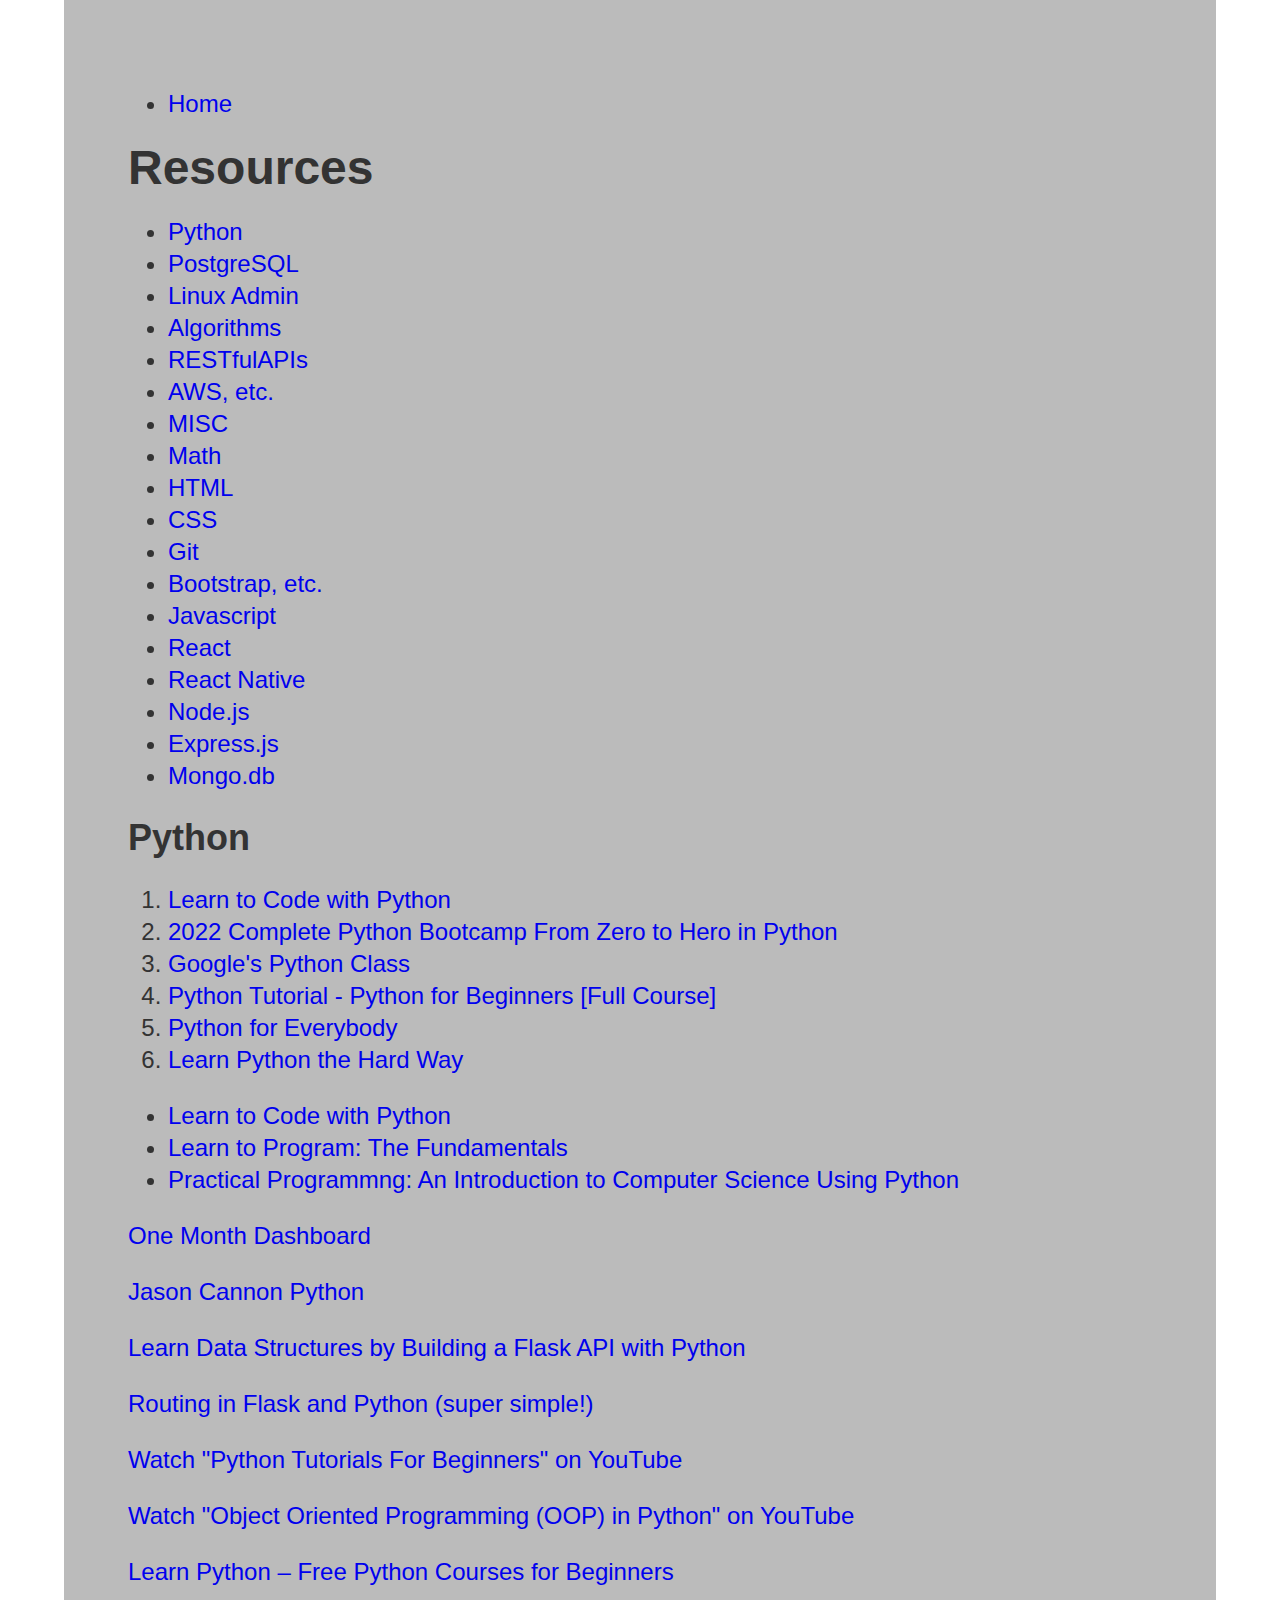
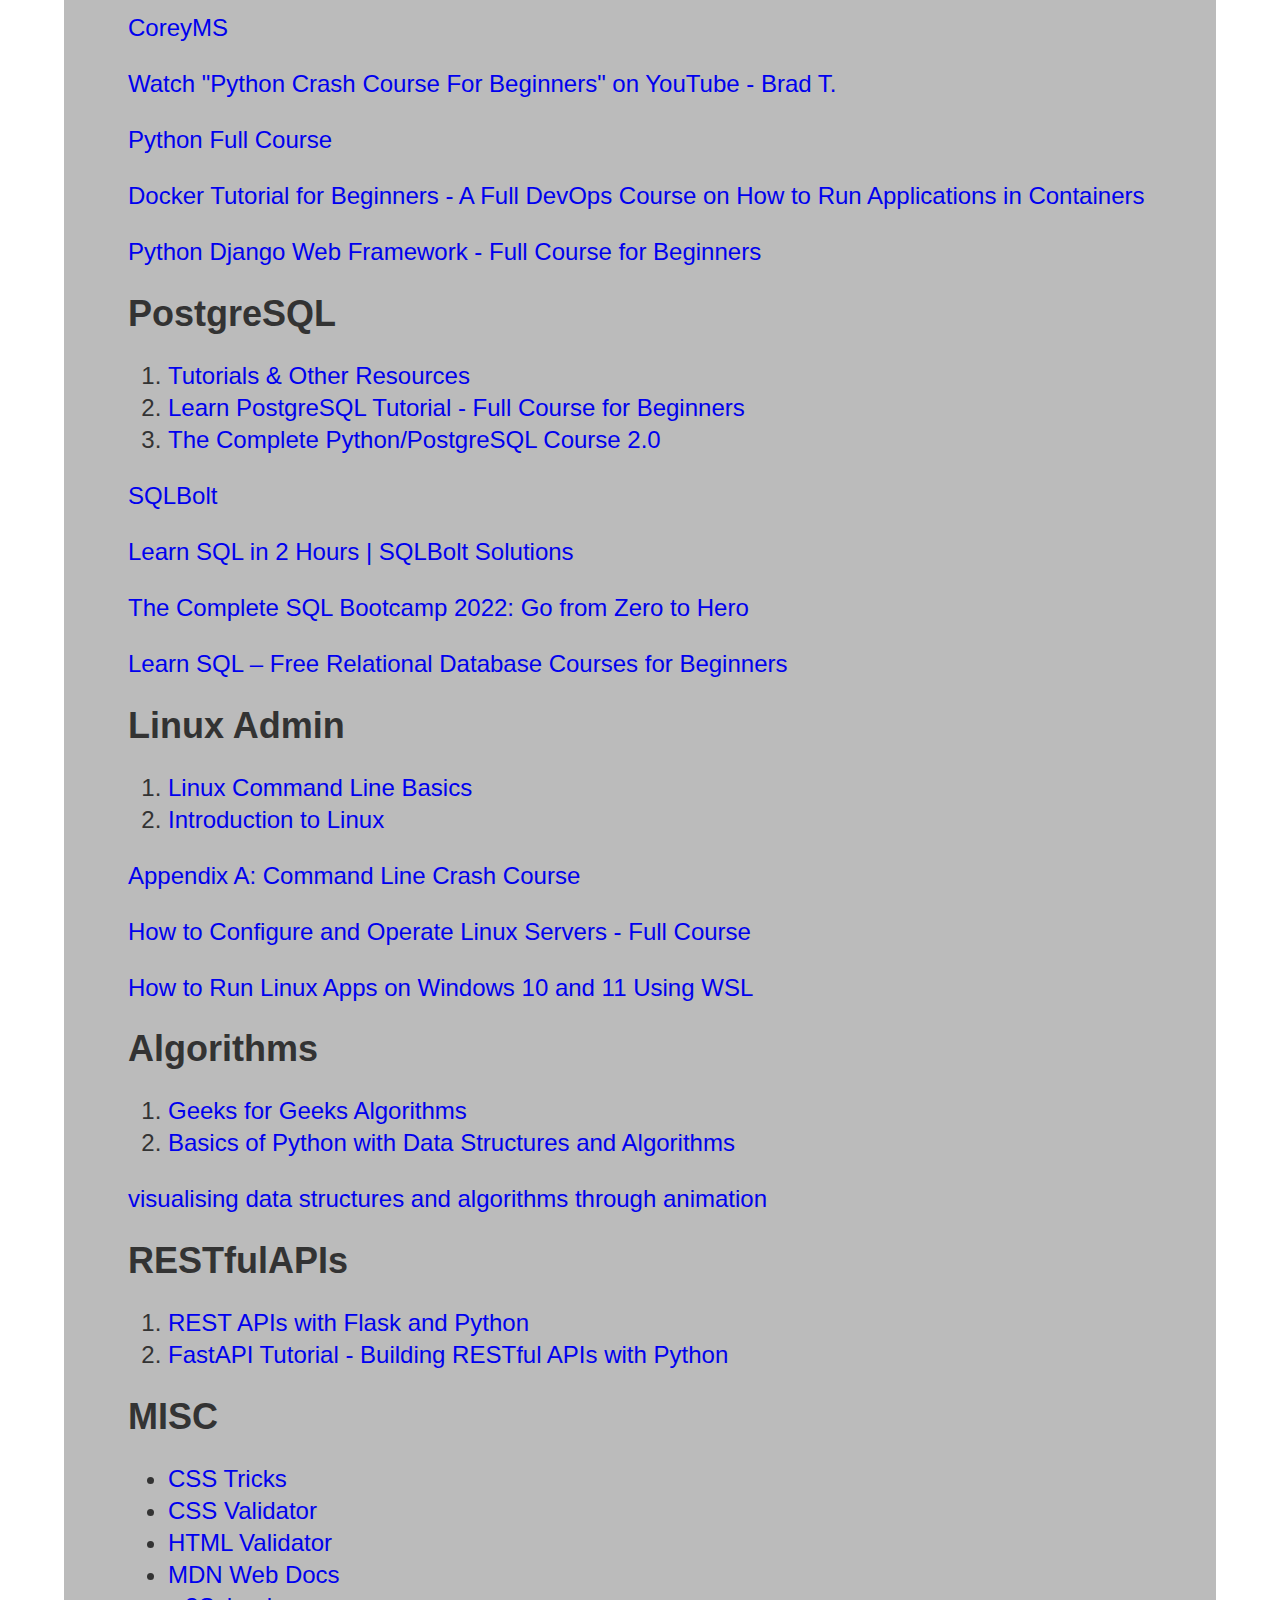
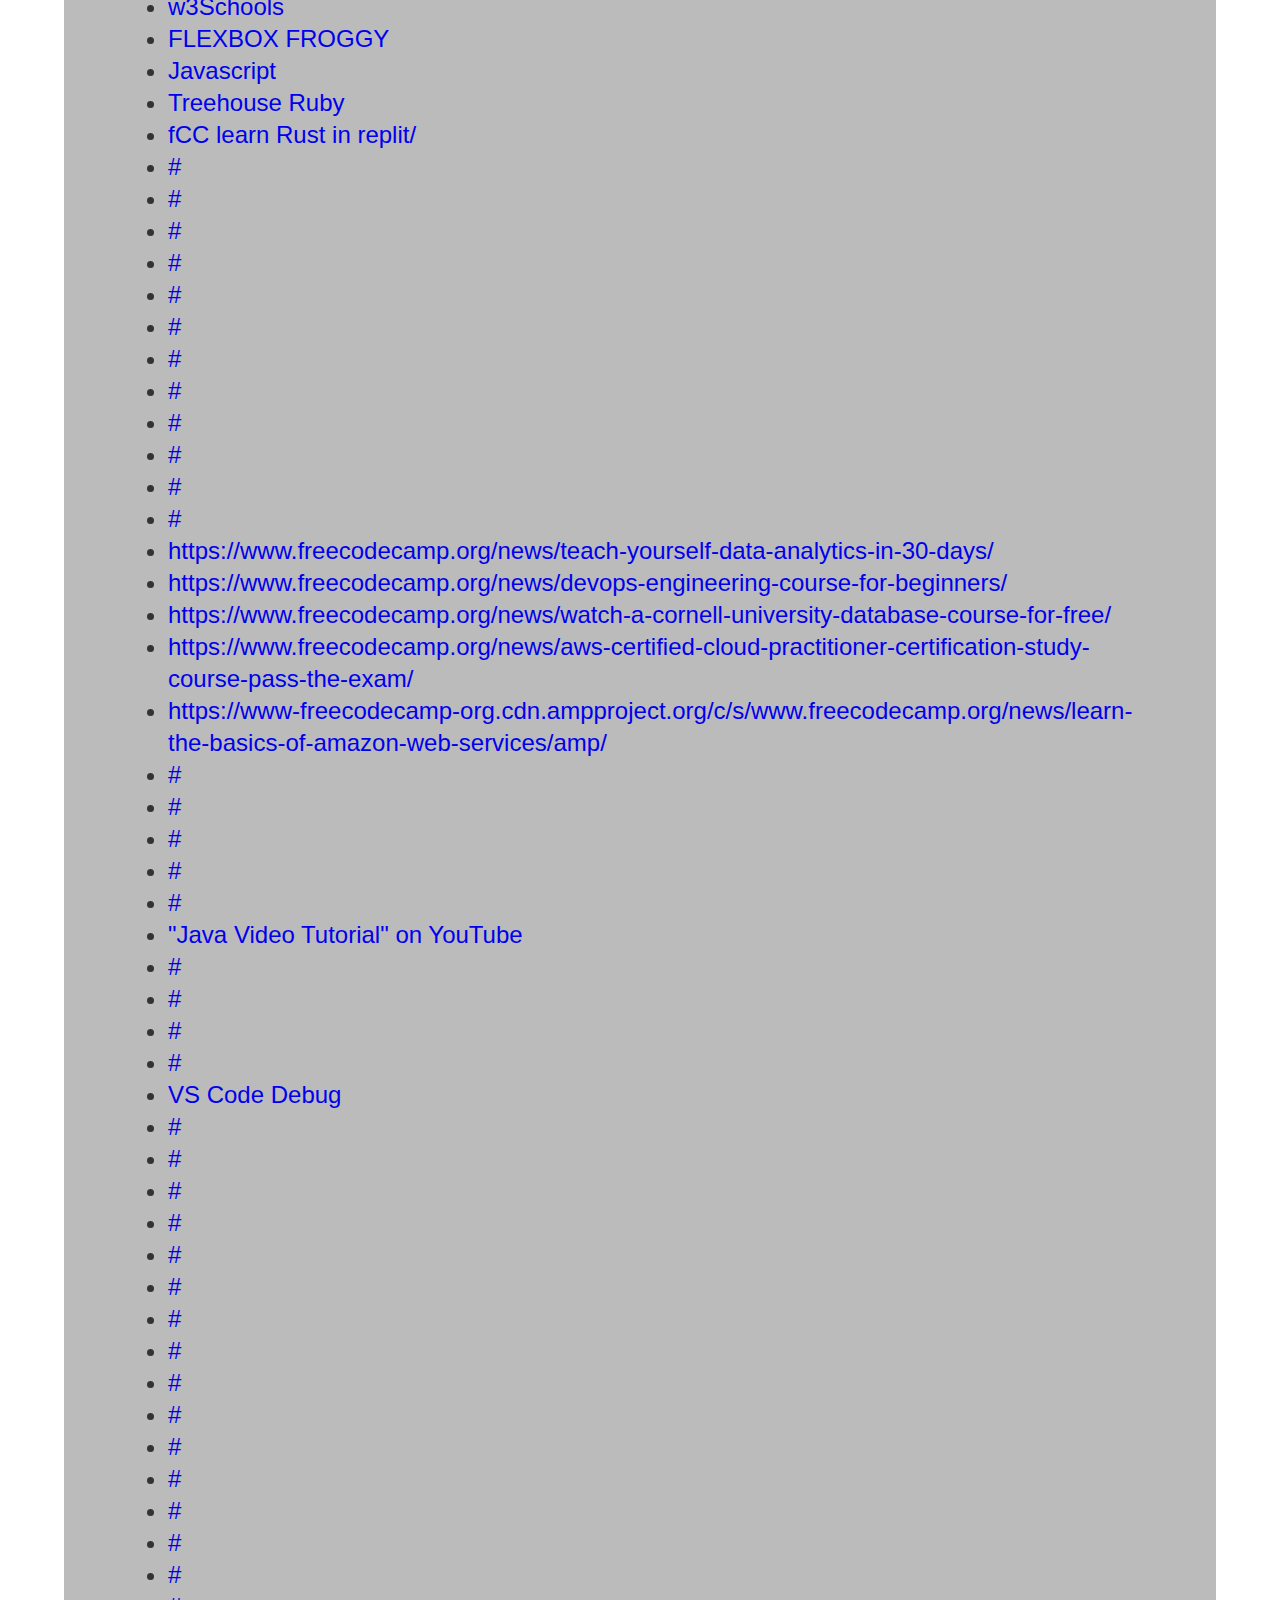
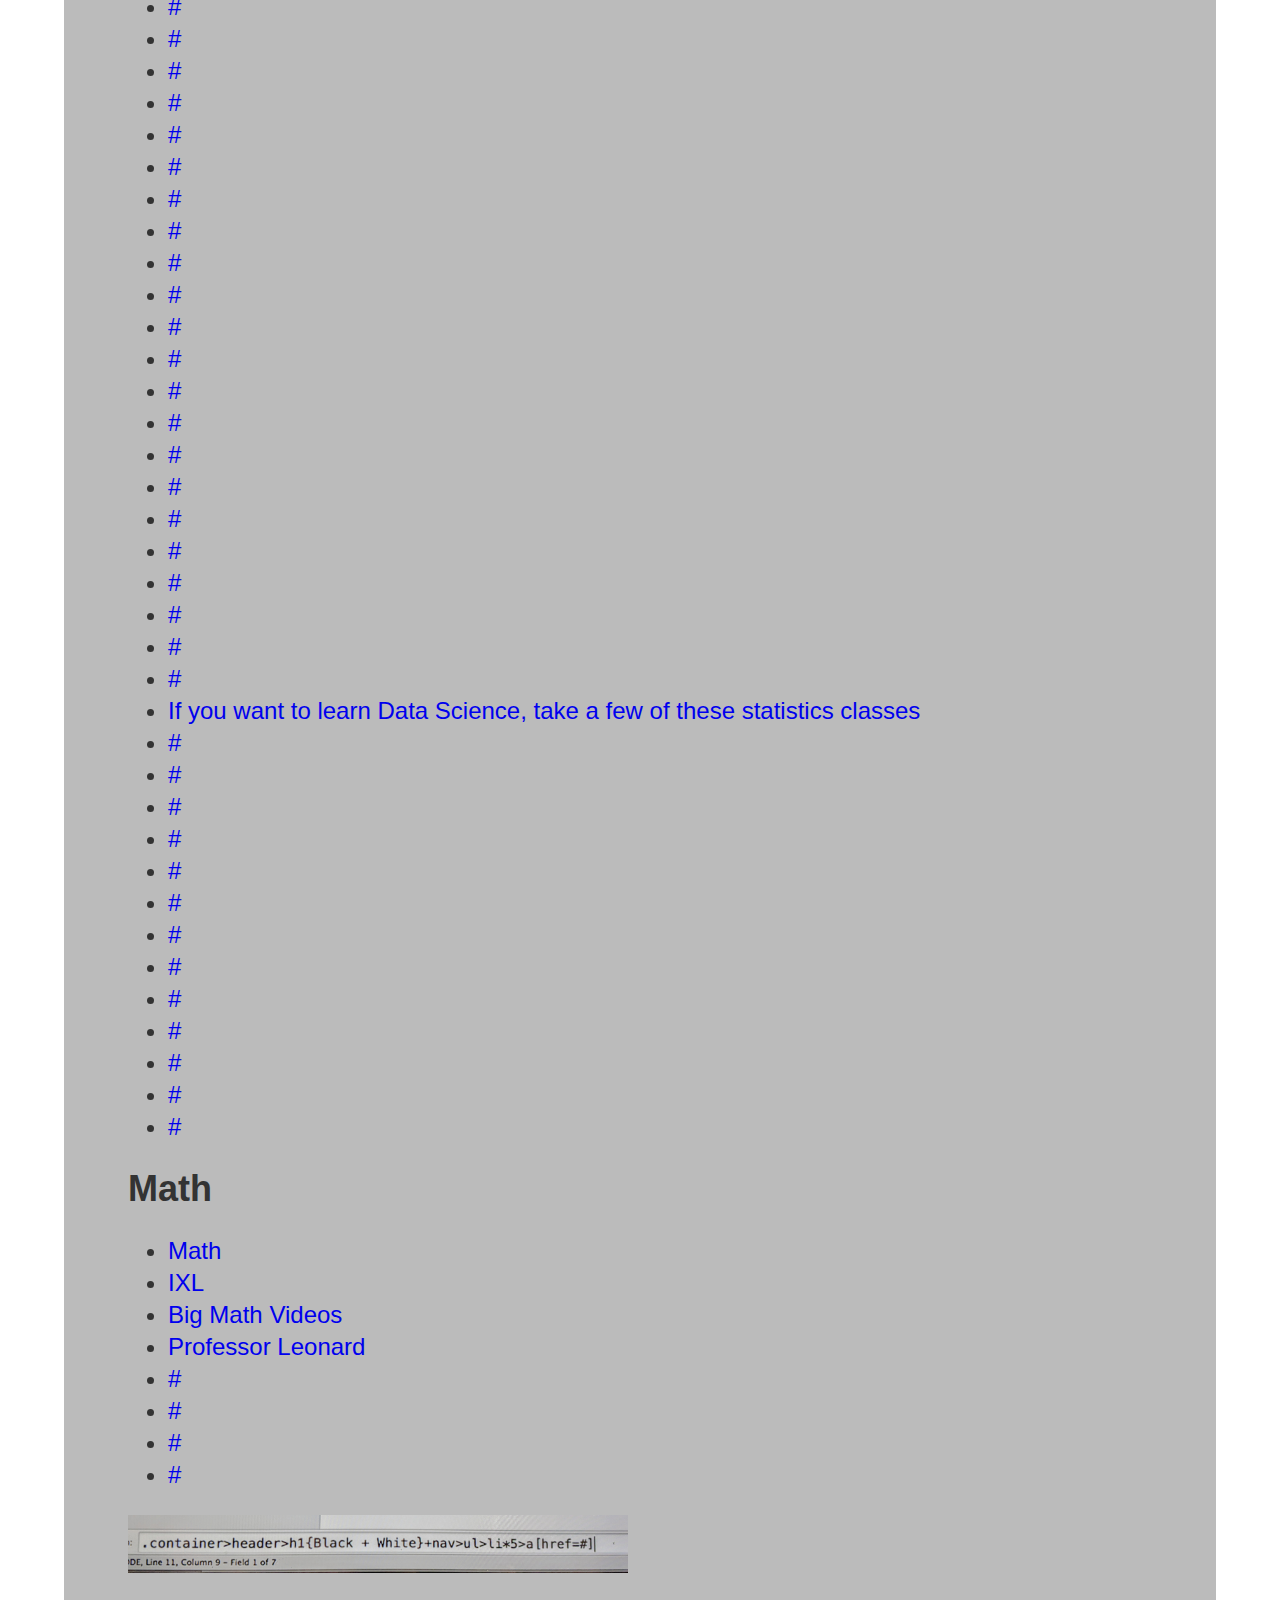
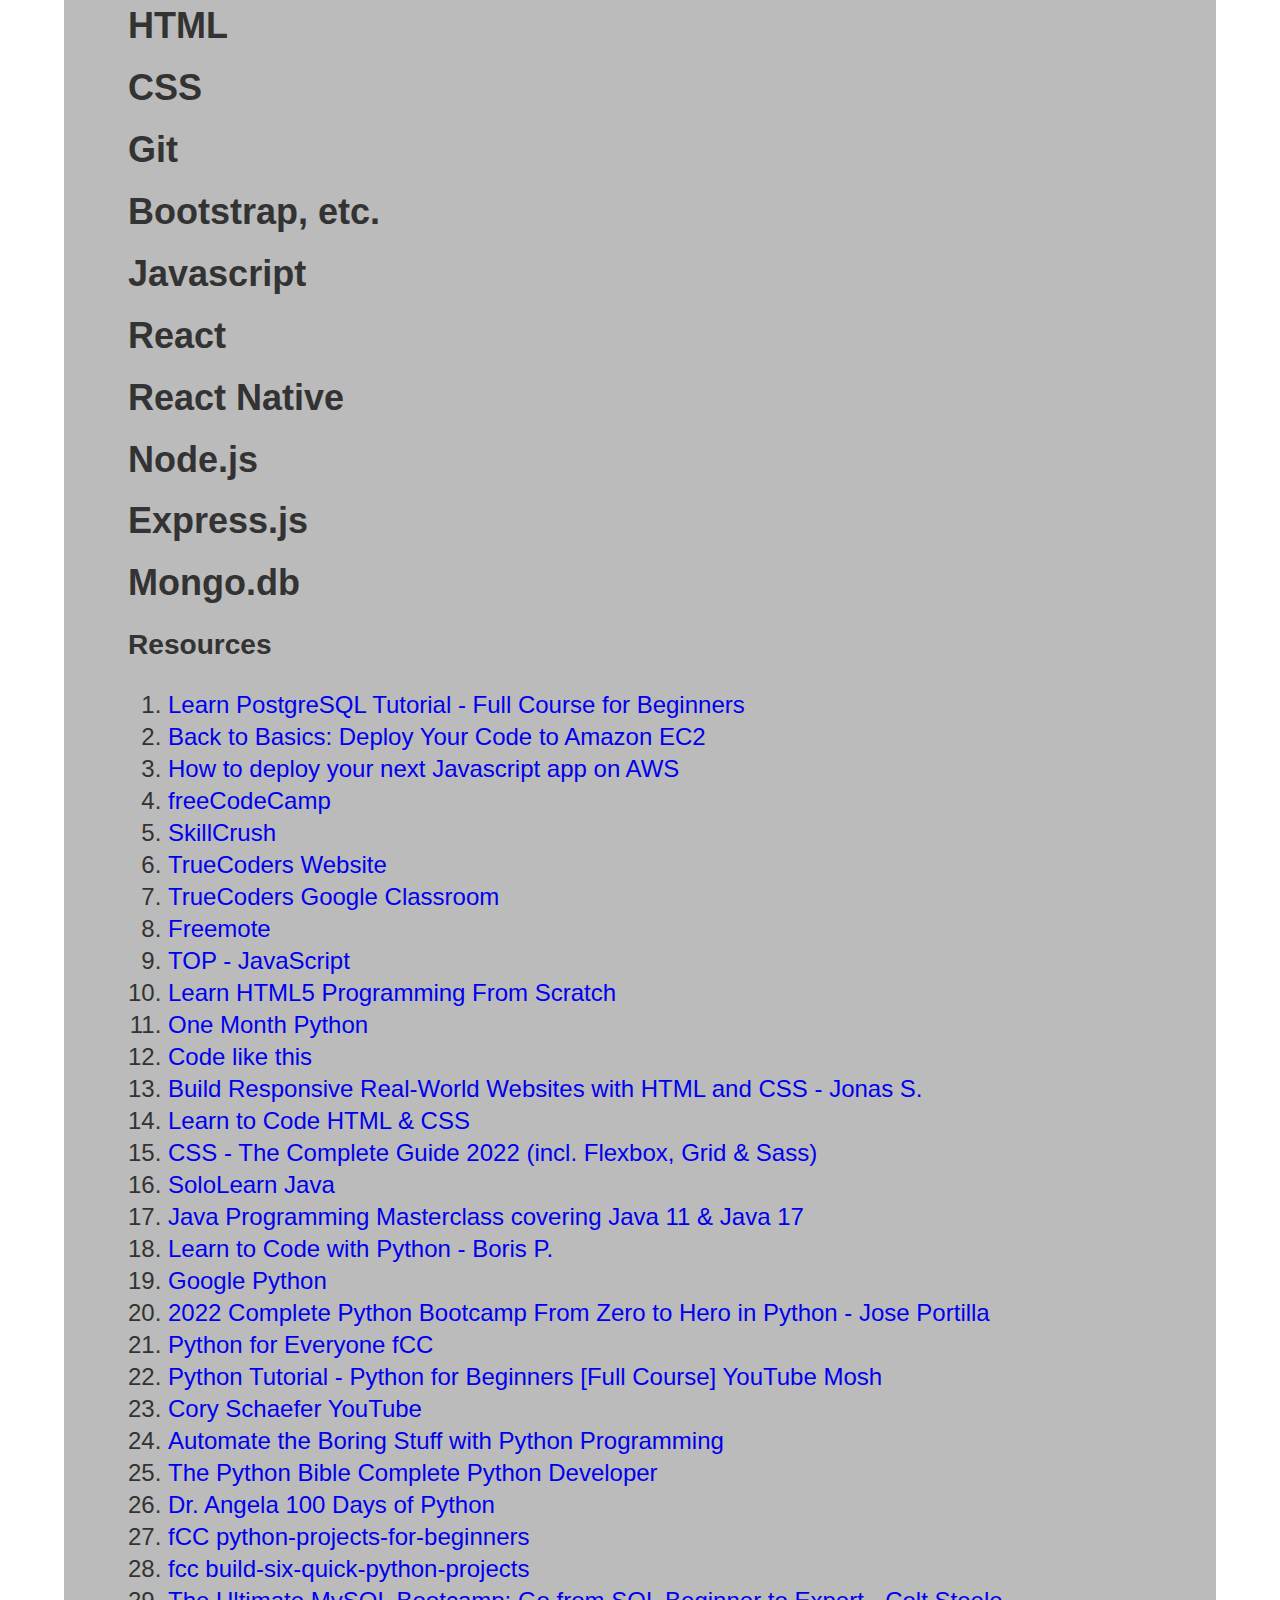
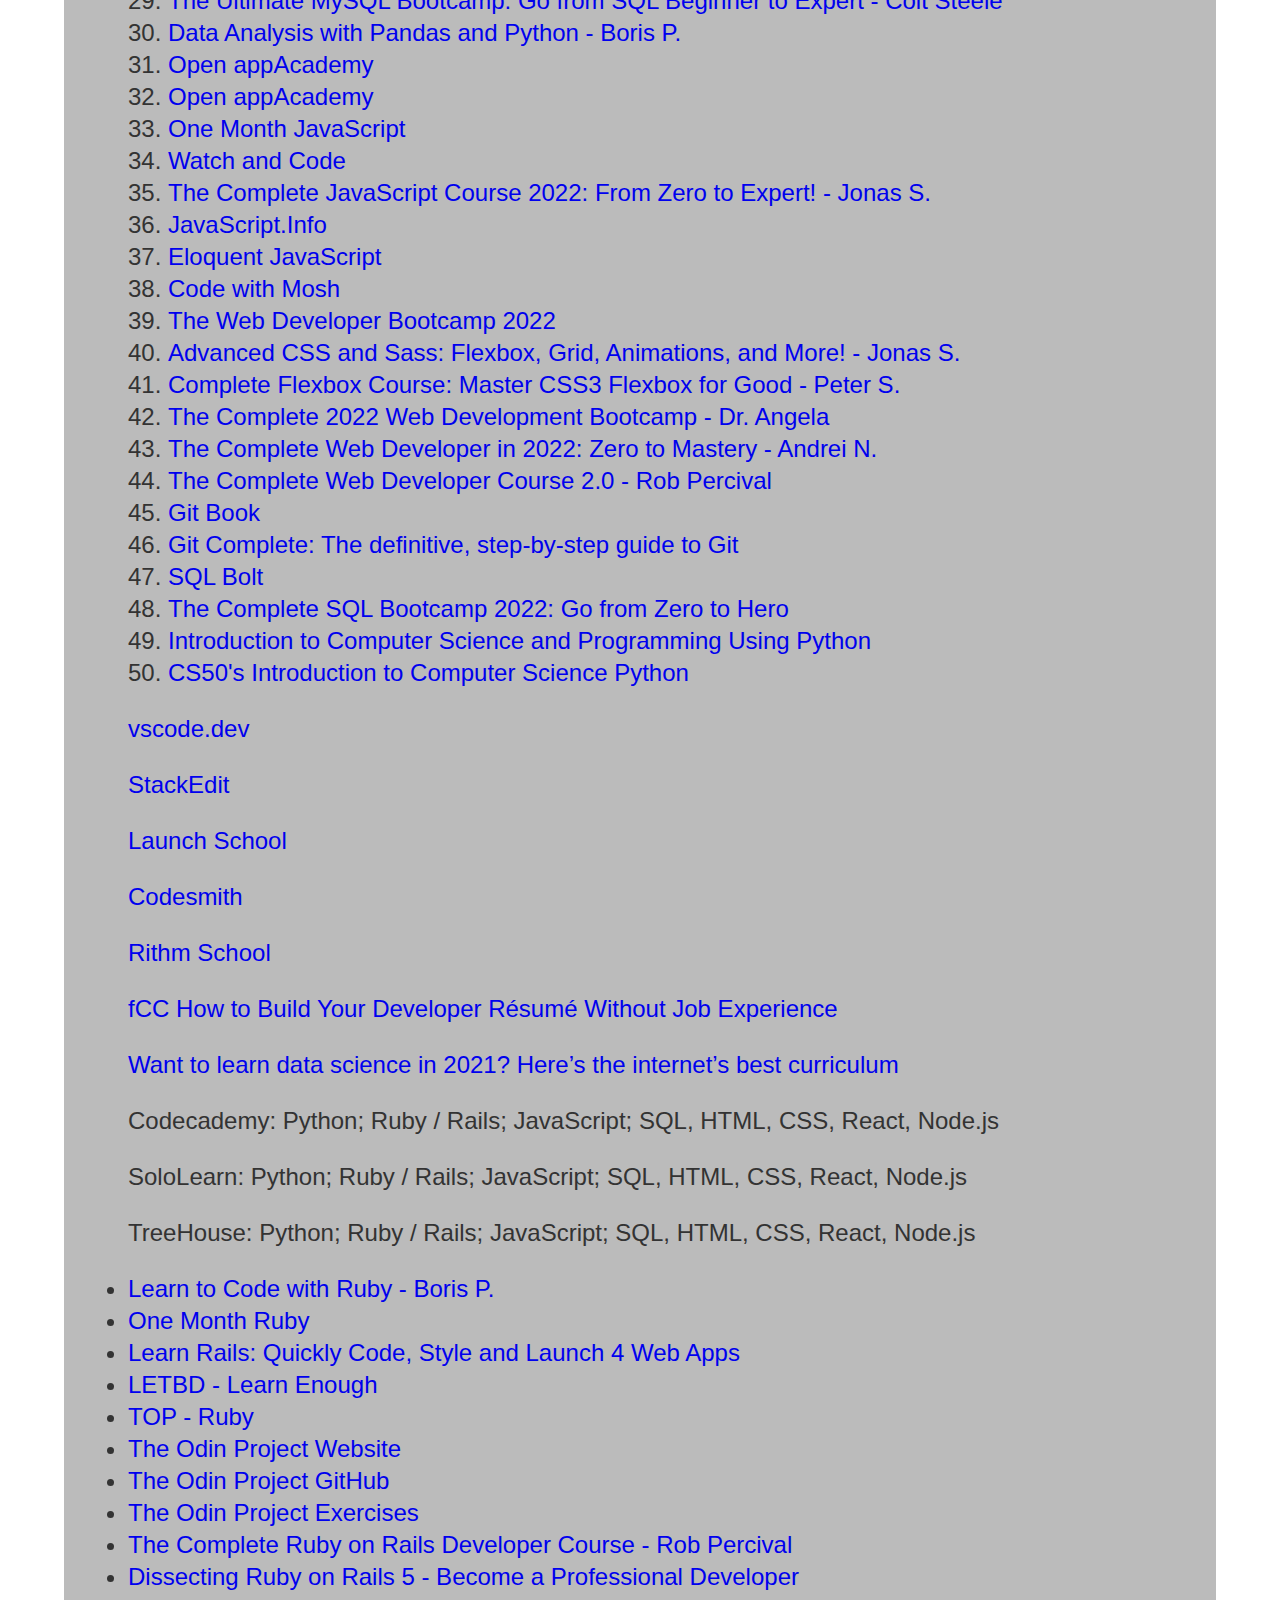
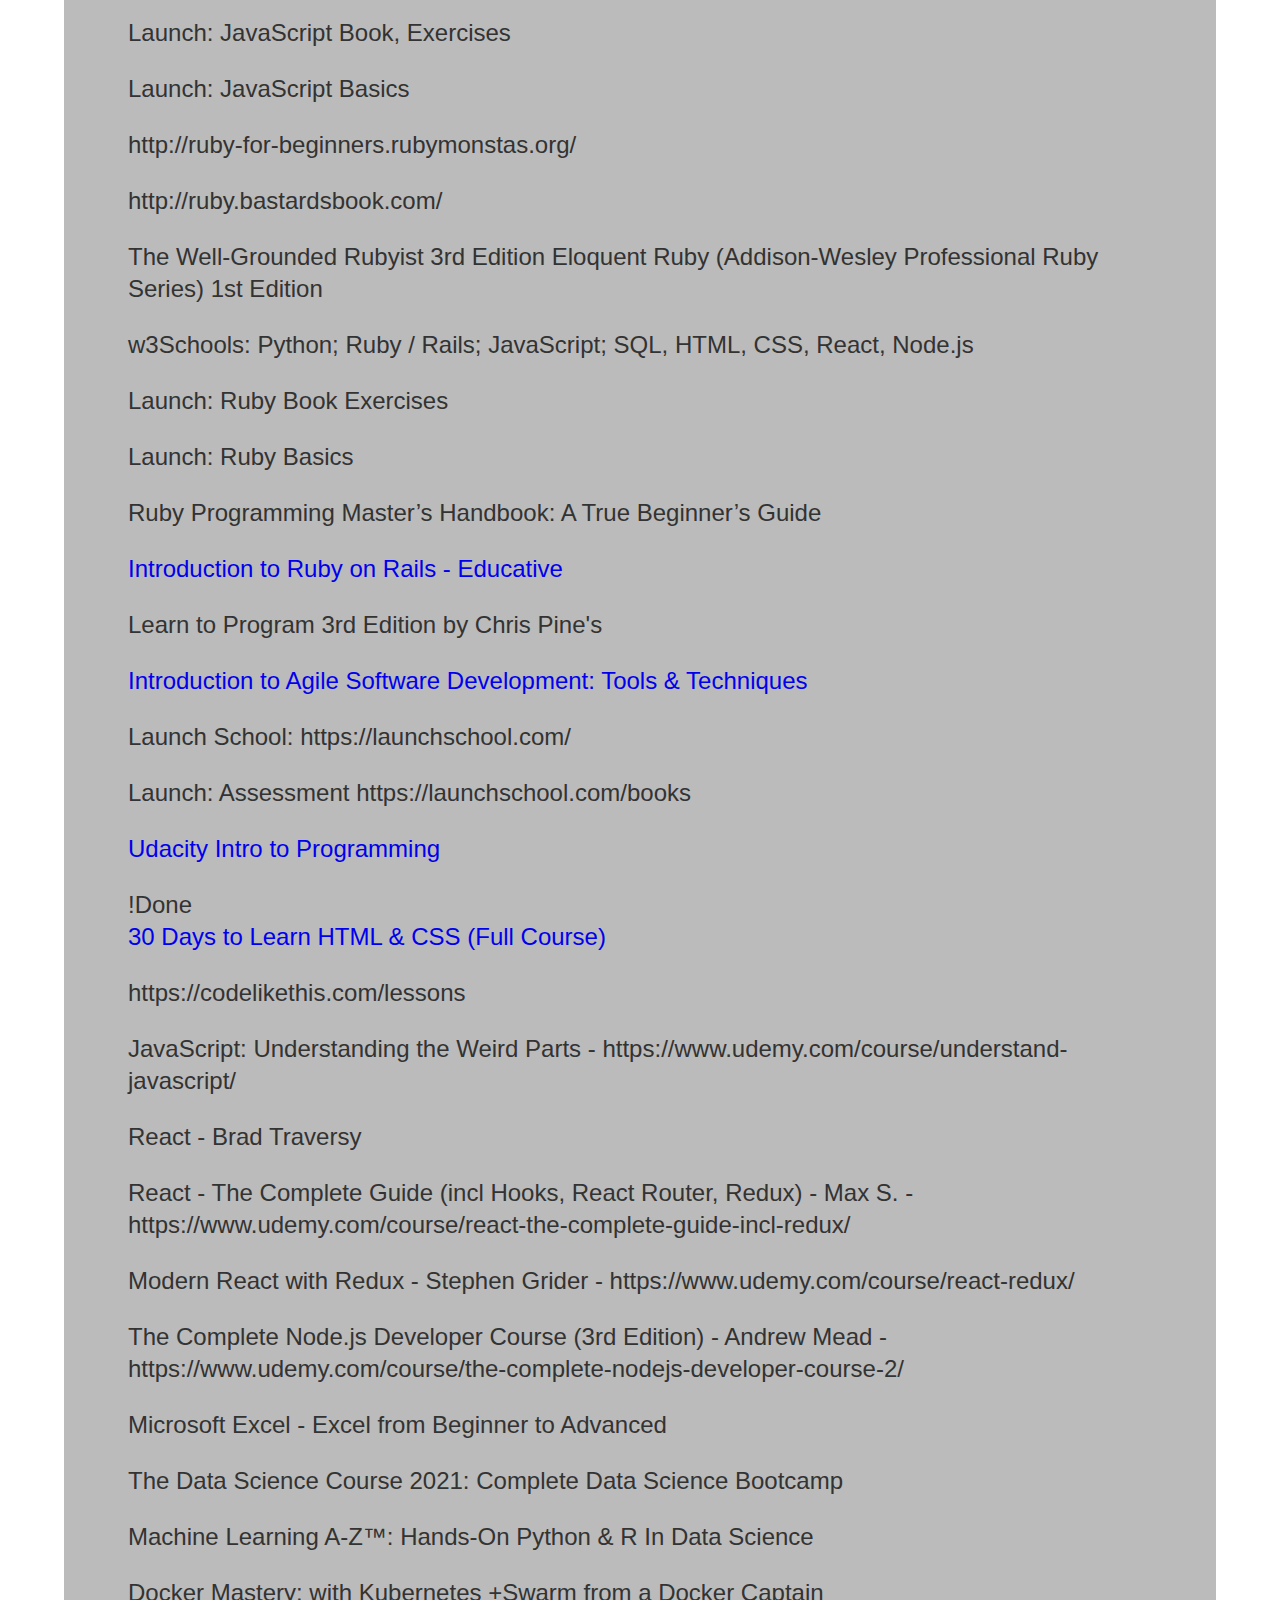
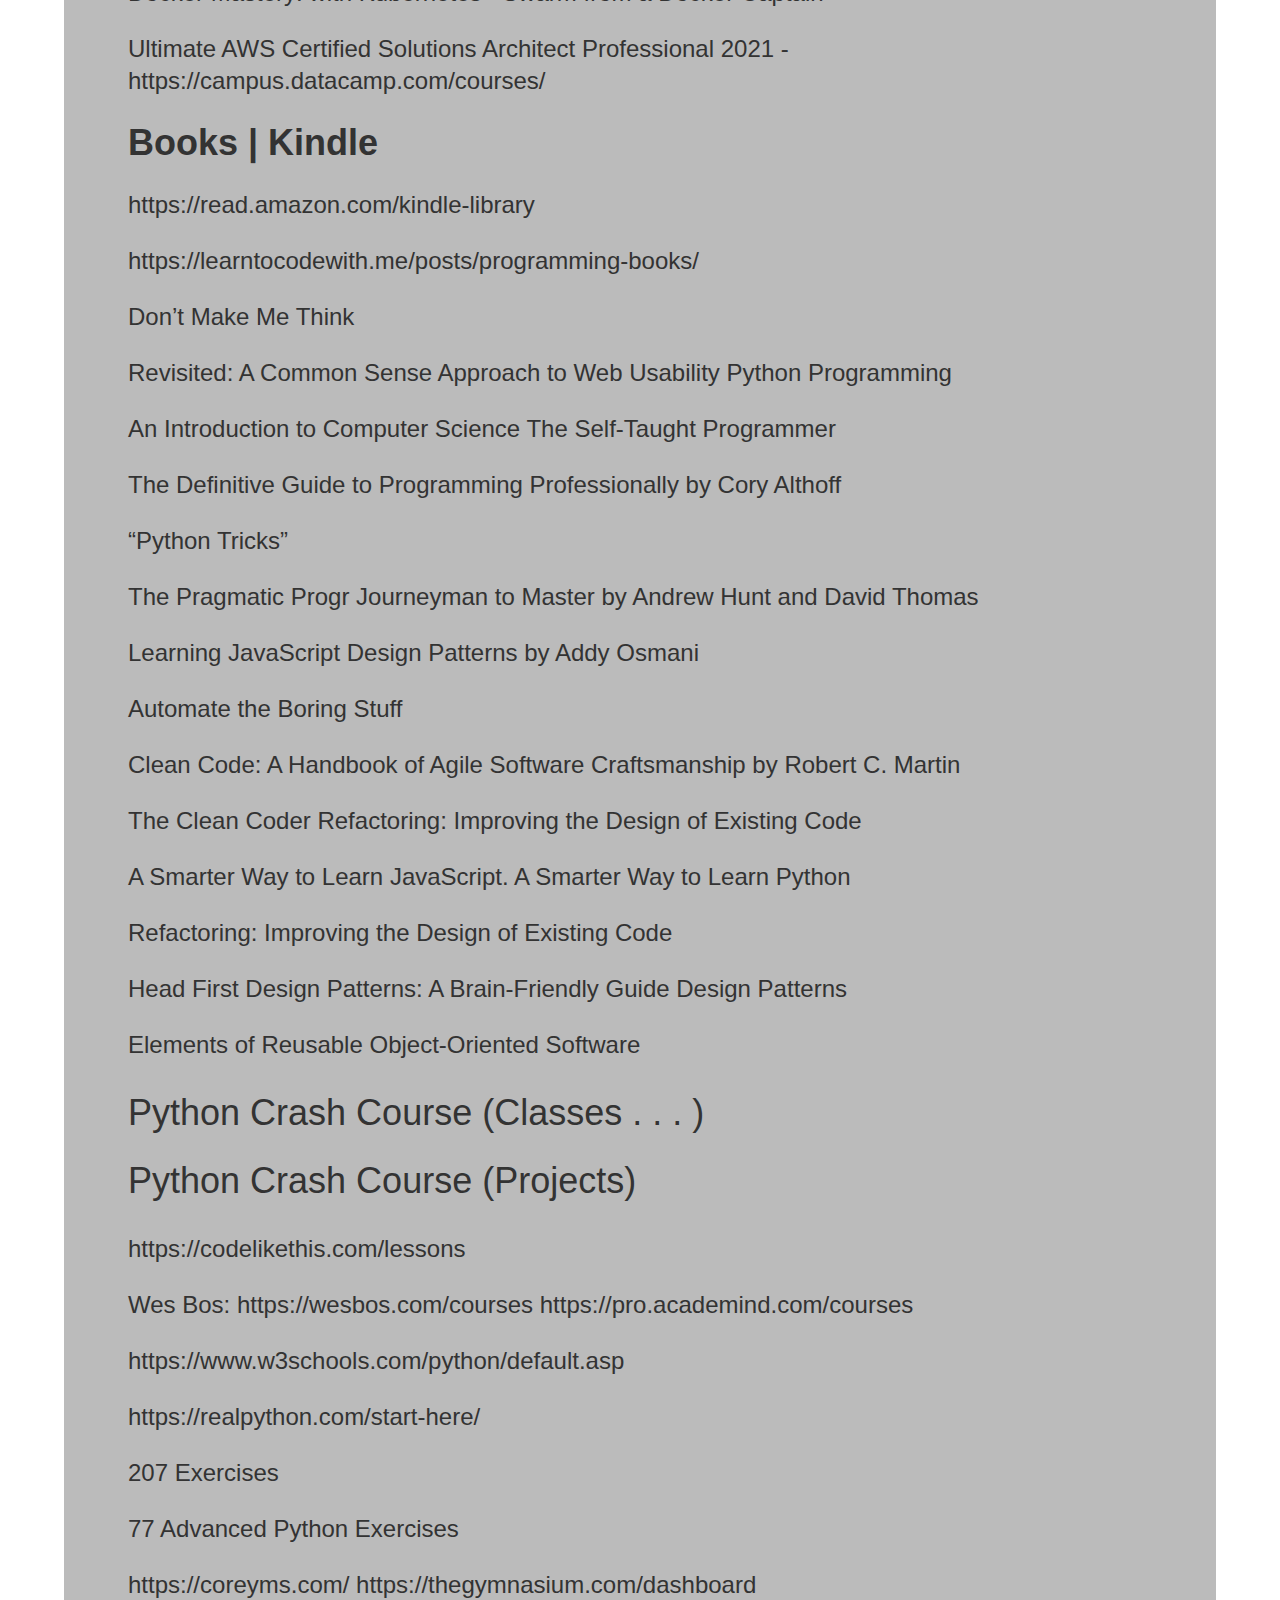
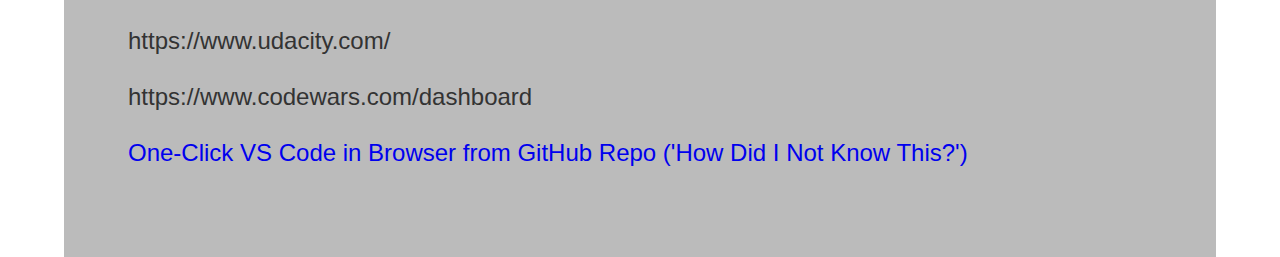
==== resources.html @ 4521f0dd "reorganize index.html" ====
<!DOCTYPE html>

<html lang="en">

<head>
        <meta charset="UTF-8">
        <meta http-equiv="X-UA-Compatible" content="IE=edge">
        <meta name="viewport" content="width=device-width, initial-scale=1.0">
        <title>Resources</title>
        <link rel="stylesheet" href="../css/normalize.css" />
        <link rel="stylesheet" href="../css/style.css" />
</head>

<body>
        <div class="wrap">
                <nav>
                        <ul>
                                <li><a href="index.html" target="_blank">Home</a></li>
                        </ul>
                </nav>
                <h1>Resources</h1>
                <nav id=" lapp">
                        <ul>
                                <li><a href="#python">Python</a></li>
                                <li><a href="#postgres">PostgreSQL</a></li>
                                <li><a href="#linux">Linux Admin</a></li>
                                <li><a href="#algo">Algorithms</a></li>
                                <li><a href="#apis">RESTfulAPIs</a></li>
                                <li><a href="#aws">AWS, etc.</a></li>
                                <li><a href="#misc">MISC</a></li>
                                <li><a href="#math">Math</a></li>
                                <li><a href="#html">HTML</a></li>
                                <li><a href="#css">CSS</a></li>
                                <li><a href="#git">Git</a></li>
                                <li><a href="#bootstrap">Bootstrap, etc.</a></li>
                                <li><a href="#js">Javascript</a></li>
                                <li><a href="#react">React</a></li>
                                <li><a href="#react-native">React Native</a></li>
                                <li><a href="#node">Node.js</a></li>
                                <li><a href="#express">Express.js</a></li>
                                <li><a href="#mongo">Mongo.db</a></li>

                        </ul>
                </nav>
                <div id="python">
                        <h2>Python</h2>
                        <ol>
                                <li><a href="https://www.udemy.com/course/learn-to-code-with-python/"
                                                target="_blank">Learn to Code with
                                                Python</a></li>
                                <li><a href=" https://www.udemy.com/course/complete-python-bootcamp/"
                                                target="_blank">2022 Complete
                                                Python Bootcamp From Zero to Hero in Python</a></li>
                                <li><a href=" https://developers.google.com/edu/python/" target="_blank">Google's Python
                                                Class</a></li>
                                <li><a href=" https://www.youtube.com/watch?v=_uQrJ0TkZlc" target="_blank">Python
                                                Tutorial - Python for
                                                Beginners [Full Course]</a></li>
                                <li><a href=" https://www.coursera.org/specializations/python?ranMID=40328&ranEAID=jU79Zysihs4&ranSiteID=jU79Zysihs4-NcM4jo3.MsnVMQ94h0T67g&siteID=jU79Zysihs4-NcM4jo3.MsnVMQ94h0T67g&utm_content=10&utm_medium=partners&utm_source=linkshare&utm_campaign=jU79Zysihs4"
                                                target="_blank">Python for Everybody</a></li>
                                <li><a href=" https://www.amazon.com/dp/0321884914?tag=hackr-20&geniuslink=true"
                                                target="_blank">Learn
                                                Python the Hard Way</a></li>
                        </ol>
                        <ul>
                                <li><a href="https://www.udemy.com/course/learn-to-code-with-python/"
                                                target="_blank">Learn to Code with
                                                Python</a></li>
                                <li><a href=" https://www.coursera.org/learn/learn-to-program/home/welcome"
                                                target="_blank">Learn to
                                                Program: The Fundamentals</a></li>
                                <li><a href="https://www.dropbox.com/s/i7at97664fasb3m/practical-programming-third-edition_P1.0.epub?dl=0"
                                                target="_blank">Practical Programmng: An Introduction to Computer
                                                Science Using Python</a></li>
                        </ul>
                        <p><a href=" https://onemonth.com/dashboard" target="_blank">One Month Dashboard</a></p>
                        <p><a href=" https://courses.linuxtrainingacademy.com/" target="_blank">Jason Cannon Python</a>
                        </p>
                        <p><a href=" https://www.freecodecamp.org/news/learn-data-structures-flask-api-python/"
                                        target="_blank">Learn Data Structures by Building a Flask API with Python</a>
                        </p>
                        <p><a href="https://www.youtube.com/watch?v=F8DqiV_esnE - Routing in Flask and Python (super simple!)">Routing
                                        in Flask and Python (super simple!)
                                </a></p>
                        <p><a href="https://www-freecodecamp-org.cdn.ampproject.org/c/s/www.freecodecamp.org/news/python-projects-for-beginners/amp/"
                                        target="_blank>25 Python Projects for Beginners – Easy Ideas to Get Started Coding Python</a></p>
            <p><a href=" https://youtube.com/playlist?list=PLDyQo7g0_nsULCDha3lv7rw2t6AnhNTHV" target=" _blank">Watch
                                        "Python Tutorials For Beginners" on YouTube</a></p>
                        <p><a href="https://youtu.be/MikphENIrOo" target="_blank">Watch "Object Oriented Programming
                                        (OOP) in
                                        Python" on YouTube</a></p>
                        <p><a href="https://www.freecodecamp.org/news/learn-python-free-python-courses-for-beginners/">Learn
                                        Python
                                        – Free Python Courses for Beginners</a></p>
                        <p><a href="https://coreyms.com/">CoreyMS</a></p>
                        <p><a href="https://youtu.be/JJmcL1N2KQs">Watch "Python Crash Course For Beginners" on YouTube -
                                        Brad T.</a>
                        </p>
                        <p><a href="https://www.youtube.com/watch?v=LzYNWme1W6Q">Python Full Course</a></p>
                        <p><a href="https://www.youtube.com/watch?v=fqMOX6JJhGo">Docker Tutorial for Beginners - A Full
                                        DevOps
                                        Course on How to Run Applications in Containers</a></p>
                </div>
                <p><a href="https://www.youtube.com/watch?v=F5mRW0jo-U4">Python Django Web Framework - Full Course for
                                Beginners</a></p>
                <div id="postgres">
                        <h2>PostgreSQL</h2>
                        <ol>
                                <li><a href="https://www.postgresql.org/docs/online-resources/">Tutorials & Other
                                                Resources</a></li>
                                <li><a href="https://www.youtube.com/watch?v=qw--VYLpxG4">Learn PostgreSQL Tutorial -
                                                Full Course for
                                                Beginners</a></li>
                                <li><a href="https://www.udemy.com/course/complete-python-postgresql-database-course/">The
                                                Complete
                                                Python/PostgreSQL Course 2.0</a></li>
                        </ol>
                        <p><a href="https://sqlbolt.com/">SQLBolt</a></p>
                        <p><a href="https://youtu.be/uPrC2IpUXWs" target="_blank">Learn SQL in 2 Hours | SQLBolt
                                        Solutions</a></p>
                        <p><a href="https://www.udemy.com/course/the-complete-sql-bootcamp/">The Complete SQL Bootcamp
                                        2022: Go from
                                        Zero to Hero </a></p>
                        <p><a href="https://www.freecodecamp.org/news/learn-sql-free-relational-database-courses-for-beginners/">Learn
                                        SQL – Free Relational Database Courses for Beginners</a></p>
                </div>
                <div id="linux">
                        <h2>Linux Admin</h2>
                        <ol>
                                <li><a href="https://www.udemy.com/course/linux-command-line-volume1/">Linux Command
                                                Line Basics</a>
                                </li>
                                <li><a href="https://www.edx.org/course/introduction-to-linux"> Introduction to
                                                Linux</a></li>
                        </ol>
                        <p><a href="https://learnpythonthehardway.org/book/appendixa.html">Appendix A: Command Line
                                        Crash Course</a>
                        </p>
                        <p> <a href="https://www.freecodecamp.org/news/linux-server-course-system-configuration-and-operation/">How
                                        to Configure and Operate Linux Servers - Full Course</a></p>
                        <p> <a href="https://www.freecodecamp.org/news/how-to-run-linux-apps-on-windows-10-11-using-wsl/">How
                                        to Run
                                        Linux Apps on Windows 10 and 11 Using WSL</a></p>
                </div>
                <div id="algo">
                        <h2>Algorithms</h2>
                        <ol>
                                <li><a href="https://www.geeksforgeeks.org/fundamentals-of-algorithms/">Geeks for Geeks
                                                Algorithms</a>
                                </li>
                                <li><a href="https://www.codingninjas.com/courses/python-data-structures-and-algorithms?referralCode=GMFKV&isAffiliate=true&utm_source=Hackr&utm_medium=affiliate&utm_campaign=CampusTeam">Basics
                                                of Python with Data Structures and Algorithms</a></li>
                        </ol>
                        <p><a href="https://visualgo.net/en">visualising data structures and algorithms through
                                        animation</a></p>
                </div>
                <div id="apis">
                        <h2>RESTfulAPIs</h2>
                        <ol>
                                <li><a href="https://www.udemy.com/course/rest-api-flask-and-python/">REST APIs with
                                                Flask and
                                                Python</a></li>
                                <li><a href="https://www.youtube.com/watch?v=GN6ICac3OXY">FastAPI Tutorial - Building
                                                RESTful APIs with
                                                Python</a></li>
                        </ol>
                </div>
                <div id="misc">
                        <h2>MISC</h2>
                        <ul>
                                <li><a href="https://css-tricks.com/" target="_blank">CSS Tricks</a></li>
                                <li><a href="https://jigsaw.w3.org/css-validator/" target="_blank">CSS Validator</a>
                                </li>
                                <li><a href="https://validator.w3.org/" target="_blank">HTML Validator</a></li>
                                <li><a href="https://developer.mozilla.org/en-US/" target="_blank">MDN Web Docs</a></li>
                                <li><a href="https://www.w3schools.com/" target="_blank">w3Schools</a></li>
                                <li><a href="https://flexboxfroggy.com/" target="_blank">FLEXBOX FROGGY</a></li>
                                <li><a href="https://www.freecodecamp.org/news/learn-javascript-free-js-courses-for-beginners/"
                                                target="_blank">Javascript</a>
                                </li>
                                <li><a href="https://teamtreehouse.com/library/operator-precedence-2"
                                                target="_blank">Treehouse Ruby</a>
                                </li>
                                <li><a href="https://www.freecodecamp.org/news/rust-in-replit/" target="_blank">fCC
                                                learn Rust in
                                                replit/</a></li>
                                <li><a href="https://manytricks.com/moom/" target="_blank">#</a></li>
                                <li><a href="https://developerquiz.org/" target="_blank">#</a></li>
                                <li><a href="http://necolas.github.io/normalize.css/" target="_blank">#</a></li>
                                <li><a href="https://developer.chrome.com/docs/devtools/" target="_blank">#</a></li>
                                <li><a href=" https://www-freecodecamp-org.cdn.ampproject.org/c/s/www.freecodecamp.org/news/teach-yourself-data-analytics-in-30-days/amp/"
                                                target="_blank">#</a></li>
                                <li><a href="https://code.tutsplus.com/courses/style-your-apps-with-the-tailwind-css-framework"
                                                target="_blank">#</a></li>
                                <li><a href="https://builtwith.com/" target="_blank">#</a></li>
                                <li><a href="https://app.datacamp.com/learn" target="_blank">#</a></li>
                                <li><a href="https://s3.amazonaws.com/one-month-rails-production/assets/images/000/000/247/original/tongues.png?1427846224"
                                                target="_blank">#</a></li>
                                <li><a href="https://visualstudiomagazine.com/articles/2021/08/31/github-vs-code.aspx?m=2"
                                                target="_blank">#</a></li>
                                <li><a href="https://www.freecodecamp.org/news/23-free-websites-to-learn-javascript/"
                                                target="_blank">#</a></li>
                                <li><a href="https://www.freecodecamp.org/news/azure-data-fundamentals-certification-dp-900-pass-the-exam-with-this-free-4-5-hour-course/"
                                                target="_blank">#</a></li>
                                <li><a href="#"
                                                target="_blank">https://www.freecodecamp.org/news/teach-yourself-data-analytics-in-30-days/</a>
                                </li>
                                <li><a href="#"
                                                target="_blank">https://www.freecodecamp.org/news/devops-engineering-course-for-beginners/</a>
                                </li>
                                <li><a href="#"
                                                target="_blank">https://www.freecodecamp.org/news/watch-a-cornell-university-database-course-for-free/</a>
                                </li>
                                <li><a href="#"
                                                target="_blank">https://www.freecodecamp.org/news/aws-certified-cloud-practitioner-certification-study-course-pass-the-exam/</a>
                                </li>
                                <li><a href="#"
                                                target="_blank">https://www-freecodecamp-org.cdn.ampproject.org/c/s/www.freecodecamp.org/news/learn-the-basics-of-amazon-web-services/amp/</a>
                                </li>
                                <li><a href="https://www.frontendmentor.io/" target="_blank">#</a></li>
                                <li><a href="https://devchallenges.io/" target="_blank">#</a></li>
                                <li><a href="https://www.rithmschool.com/courses?utm_source=social_media&utm_medium=post&utm_campaign=social_media"
                                                target="_blank">#</a></li>
                                <li><a href="https://blog.webdevsimplified.com/2021-12/box-model/" target="_blank">#</a>
                                </li>
                                <li><a href="https://github.com/jamesqquick/Build-A-Quiz-App-With-HTML-CSS-and-JavaScript"
                                                target="_blank">#</a></li>
                                <li><a href="https://youtube.com/playlist?list=PLE7E8B7F4856C9B19 " " target="
                                                _blank">"Java Video
                                                Tutorial" on YouTube</a></li>
                                <li><a href="https://www.freecodecamp.org/news/linked-lists-in-technical-interviews/"
                                                target="_blank">#</a></li>
                                <li><a href="https://www-freecodecamp-org.cdn.ampproject.org/c/s/www.freecodecamp.org/news/what-is-binary-search/amp/"
                                                target="_blank">#</a></li>
                                <li><a href="https://www.w3schools.com/howto/howto_website_create_portfolio.asp"
                                                target="_blank">#</a>
                                </li>
                                <li><a href=" https://www-freecodecamp-org.cdn.ampproject.org/c/s/www.freecodecamp.org/news/gitops-principles-kubernetes-workflow/amp/"
                                                target="_blank">#</a></li>
                                <li><a href="https://www.youtube.com/watch?v=w8QHoVam1-I" target="_blank">VS Code
                                                Debug</a></li>
                                <li><a href=https://www-freecodecamp-org.cdn.ampproject.org/c/s/www.freecodecamp.org/news/learn-sql-free-relational-database-courses-for-beginners/amp/"
                                                target="_blank">#</a></li>
                                <li><a href="https://www.bigocheatsheet.com/" target="_blank">#</a></li>
                                <li><a href="https://www.youtube.com/watch?v=pTFZFxd4hOI" target="_blank">#</a></li>
                                <li><a href="https://www.freecodecamp.org/news/learn-python-free-python-courses-for-beginners/?s=03"
                                                target="_blank">#</a></li>
                                <li><a href="https://www.freecodecamp.org/news/how-to-interact-with-web-services-using-python/?s=03"
                                                target="_blank">#</a></li>
                                <li><a href="https://www.freecodecamp.org/news/javascript-classes-how-they-work-with-use-case/"
                                                target="_blank">#</a></li>
                                <li><a href="https://www.geeksforgeeks.org/fundamentals-of-algorithms/"
                                                target="_blank">#</a></li>
                                <li><a href="https://www.codingninjas.com/courses/python-data-structures-and-algorithms"
                                                target="_blank">#</a></li>
                                <li><a href="https://www.postgresql.org/docs/current/tutorial.html"
                                                target="_blank">#</a></li>
                                <li><a href="https://www.freecodecamp.org/news/html-crash-course/" target="_blank">#</a>
                                </li>
                                <li><a href="https://www.freecodecamp.org/news/graph-algorithms-for-technical-interviews/"
                                                target="_blank">#</a></li>
                                <li><a href="https://youtu.be/ldYcgPKEZC8" target="_blank">#</a></li>
                                <li><a href="https://www.freecodecamp.org/news/responsive-web-design-certification-redesigned/"
                                                target="_blank">#</a></li>
                                <li><a href="https://youtu.be/0sOvCWFmrtA" target="_blank">#</a></li>
                                <li><a href="https://www.freecodecamp.org/learn/2022/responsive-web-design/?s=09"
                                                target="_blank">#</a>
                                </li>
                                <li><a href="https://www.freecodecamp.org/news/solve-coding-interview-backtracking-problem/?s=03"
                                                target="_blank">#</a></li>
                                <li><a href="https://runestone.academy/runestone/books/published/pythonds/index.html"
                                                target="_blank">#</a></li>
                                <li><a href="https://www.freecodecamp.org/news/use-pyspark-for-data-processing-and-machine-learning/?s=03"
                                                target="_blank">#</a></li>
                                <li><a href="https://www.freecodecamp.org/news/10-css-tricks-for-your-next-coding-project/?s=03"
                                                target="_blank">#</a></li>
                                <li><a href="https://t.co/EWsRRMfPzn?ssr=true" target="_blank">#</a></li>
                                <li><a href="https://blog.webdevsimplified.com/" target="_blank">#</a></li>
                                <li><a href="https://www-freecodecamp-org.cdn.ampproject.org/c/s/www.freecodecamp.org/news/full-javascript-course-for-beginners/amp/"
                                                target="_blank">#</a></li>
                                <li><a href="https://www.freecodecamp.org/news/learn-react-js-in-this-free-7-hour-course/"
                                                target="_blank">#</a></li>
                                <li><a href="https://www.freecodecamp.org/news/what-is-the-c-programming-language-beginner-tutorial/"
                                                target="_blank">#</a></li>
                                <li><a href="https://www.freecodecamp.org/news/get-ready-to-pass-cissp-exam/"
                                                target="_blank">#</a></li>
                                <li><a href="https://www.freecodecamp.org/news/how-git-branches-work/"
                                                target="_blank">#</a></li>
                                <li><a href="https://www.freecodecamp.org/news/learn-css-flexbox/" target="_blank">#</a>
                                </li>


                                <li><a href="https://www-freecodecamp-org.cdn.ampproject.org/c/s/www.freecodecamp.org/news/django-project-create-a-digital-resume-using-django-and-python/amp/"
                                                target="_blank">#</a></li>
                                <li><a href="https://www.freecodecamp.org/news/backend-web-development-with-python-full-course/"
                                                target="_blank">#</a></li>
                                <li><a href="https://www.freecodecamp.org/news/full-javascript-course-for-beginners/"
                                                target="_blank">#</a></li>
                                <li><a href="http://gridbyexample.com/" target="_blank">#</a></li>
                                <li><a href="https://www.google.com/search?q=create+a+math+quiz+with+python&oq=create+a+&aqs=chrome.1.69i57j35i39l2j0i433i512j0i512j0i433i512j0i512l2j0i433i512j0i271.5546j0j8&client=tablet-android-google&sourceid=chrome-mobile&ie=UTF-8#kpvalbx=_QrzGYcKYGoH49APY0qeoDw18"
                                                target="_blank">#</a></li>
                                <li><a href="https://www.freecodecamp.org/news/python-projects-for-beginners/"
                                                target="_blank">#</a>
                                </li>
                                <li><a href="https://www.freecodecamp.org/news/django-project-create-a-digital-resume-using-django-and-python/"
                                                target="_blank">#</a></li>
                                <li><a href=https://www.freecodecamp.org/news/build-six-quick-python-projects/"
                                                target="_blank">#</a>
                                </li>
                                <li><a href="https://www.freecodecamp.org/news/create-a-mern-stack-app-with-a-serverless-backend/"
                                                target="_blank">#</a></li>
                                <li><a href="https://www.udemy.com/course/datascience/" target="_blank">#</a></li>
                                <li><a href="https://www.freecodecamp.org/news/if-you-want-to-learn-data-science-take-a-few-of-these-statistics-classes-9bbabab098b9/#.p7pac546r"
                                                target="_blank">If you want to learn Data Science, take a few of these
                                                statistics classes</a>
                                </li>
                                <li><a href="https://www.freecodecamp.org/news/if-you-want-to-learn-data-science-start-with-one-of-these-programming-classes-fb694ffe780c/#.42hhzxopw"
                                                target="_blank">#</a></li>
                                <li><a href="https://youtube.com/playlist?list=PLDyQo7g0_nsULCDha3lv7rw2t6AnhNTHV"
                                                target="_blank">#</a>
                                </li>
                                <li><a href="https://youtu.be/Z1Yd7upQsXY" target="_blank">#</a></li>
                                <li><a href="https://www.freecodecamp.org/news/full-bootstrap-5-tutorial-for-beginners/"
                                                target="_blank">#</a></li>
                                <li><a href="https://www-freecodecamp-org.cdn.ampproject.org/c/s/www.freecodecamp.org/news/python-code-examples-sample-script-coding-tutorial-for-beginners/amp/"
                                                target="_blank">#</a></li>
                                <li><a href="https://www-freecodecamp-org.cdn.ampproject.org/c/s/www.freecodecamp.org/news/learn-algorithms-and-data-structures-in-python/amp/"
                                                target="_blank">#</a></li>
                                <li><a href="https://www-freecodecamp-org.cdn.ampproject.org/c/s/www.freecodecamp.org/news/learn-how-to-deploy-12-apps-to-aws-azure-google-cloud/amp/"
                                                target="_blank">#</a></li>
                                <li><a href="#" target="_blank">#</a></li>
                                <li><a href="#" target="_blank">#</a></li>
                                <li><a href="#" target="_blank">#</a></li>
                                <li><a href="#" target="_blank">#</a></li>
                                <li><a href="#" target="_blank">#</a></li>
                                <li><a href="#" target="_blank">#</a></li>
                        </ul>
                </div>
                <div id="math">
                        <h2>Math</h2>
                        <ul>
                                <li><a href="https://github.com/jasmcaus/ai-math-roadmap" target="_blank">Math</a></li>
                                <li><a href="https://www.ixl.com/math/calculus" target="_blank">IXL</a></li>
                                <li><a href="https://www.bigideasmathvideos.com/" target="_blank">Big Math Videos</a>
                                </li>
                                <li><a href="https://youtube.com/playlist?list=PL4C9296DF81B9EF13"
                                                target="_blank">Professor
                                                Leonard</a></li>
                                <li><a href="https://www.freecodecamp.org/news/precalculus-learn-college-math-prerequisites-with-this-free-5-hour-course/"
                                                target="_blank">#</a></li>
                                <li><a href="https://www.freecodecamp.org/news/tag/statistics/" target="_blank">#</a>
                                </li>
                                <li><a href="https://www.freecodecamp.org/news/introduction-to-computer-programming-and-computer-science-course/"
                                                target="_blank">#</a></li>
                                <li><a href="https://t.brilliant.org/e/c/[base64]/6f8cef92b5becc381ba5dbaffba3862509575a3885ae9a46e21ecd995106c57c"
                                                target="_blank">#</a></li>
                        </ul>
                        <img src="../img/emmet-sample.jpg" alt="Emmet sample" width="500">
                </div>
                <div id="html">
                        <h2>HTML</h2>
                </div>
                <div id="css">
                        <h2>CSS</h2>
                </div>
                <div id="git">
                        <h2>Git</h2>
                </div>
                <div id="boostrap">
                        <h2>Bootstrap, etc.</h2>
                </div>
                <div id="javascript">
                        <h2>Javascript</h2>
                </div>
                <div id="react">
                        <h2>React</h2>
                </div>
                <div id="react-native">
                        <h2>React Native</h2>
                </div>
                <div id="node">
                        <h2> Node.js</h2>
                </div>
                <div id="express">
                        <h2>Express.js</h2>
                </div>
                <div id="mongo">
                        <h2>Mongo.db</h2>
                </div>
                <h3>Resources</h3>
                <div class="plan">
                        <ol>
                                <li><a href="https://www.youtube.com/watch?v=qw--VYLpxG4">Learn PostgreSQL Tutorial -
                                                Full Course for Beginners</a></li>
                                <li><a href="https://www.youtube.com/watch?v=_EUZss7ZAS8">Back to Basics: Deploy Your
                                                Code to Amazon EC2</a></li>
                                <li><a href="https://www.linkedin.com/pulse/how-deploy-your-next-javascript-app-aws-tu-vo/">How
                                                to deploy your next Javascript app on AWS</a></li>
                                <li><a href="https://www.freecodecamp.org/">freeCodeCamp</a></li>
                                <li><a href="https://learn.skillcrush.com/sign-in/">SkillCrush</a></li>
                                <li><a href="https://truecoders.io/course/web-development">TrueCoders Website</a></li>
                                <li><a href="https://classroom.google.com/u/0/h">TrueCoders Google Classroom</a></li>
                                <li><a href="https://www.freemote.com/">Freemote</a></li>
                                <li><a href="https://www.theodinproject.com/">TOP - JavaScript</a></li>
                                <li><a href="https://www.udemy.com/course/learn-html5-programming-from-scratch/">Learn
                                                HTML5
                                                Programming From
                                                Scratch </a></li>
                                <li><a href="https://onemonth.com/dashboard">One Month Python</a></li>
                                <li><a href="https://codelikethis.com/lessons">Code like this</a></li>
                                <li> <a href="https://www.udemy.com/course/design-and-develop-a-killer-website-with-html5-and-css3/">Build
                                                Responsive
                                                Real-World Websites with HTML and CSS - Jonas S.</a></li>
                                <li><a href="https://learn.shayhowe.com/">Learn to Code HTML & CSS</a> </li>
                                <li><a href="https://www.udemy.com/course/css-the-complete-guide-incl-flexbox-grid-sass/">CSS
                                                -
                                                The Complete
                                                Guide 2022 (incl. Flexbox, Grid & Sass)</a></li>
                                <li><a href="https://www.sololearn.com/learning/1068">SoloLearn Java</a></li>
                                <li><a href="https://www.udemy.com/course/java-the-complete-java-developer-course/">Java
                                                Programming
                                                Masterclass covering Java 11 & Java 17</a></li>

                                <li><a href="https://www.udemy.com/course/learn-to-code-with-python/">Learn to Code with
                                                Python
                                                - Boris
                                                P.</a></li>
                                <li><a href="https://developers.google.com/edu/python">Google Python</a></li>
                                <li><a href="https://www.udemy.com/course/complete-python-bootcamp/"> 2022 Complete
                                                Python
                                                Bootcamp From
                                                Zero to Hero
                                                in Python - Jose Portilla
                                        </a></li>
                                <li><a href="https://www.freecodecamp.org/learn/scientific-computing-with-python/">Python
                                                for
                                                Everyone
                                                fCC</a></li>
                                <li><a href="https://www.youtube.com/watch?v=_uQrJ0TkZlc">Python Tutorial -
                                                Python for Beginners [Full Course] YouTube Mosh</a></li>
                                <li><a href="https://www.youtube.com/watch?v=YYXdXT2l-Gg&list=PL-osiE80TeTskrapNbzXhwoFUiLCjGgY7">Cory
                                                Schaefer YouTube</a></li>
                                <li><a href="https://www.udemy.com/course/automate/">Automate the Boring Stuff with
                                                Python
                                                Programming</a>
                                </li>
                                <li><a href="#">The Python Bible Complete Python Developer</a></li>
                                <li><a href="#">Dr. Angela 100 Days of Python</a></li>
                                <li><a href="www.freecodecamp.org/news/python-projects-for-beginners/amp/">fCC
                                                python-projects-for-beginners</a></li>
                                <li><a href="https://www-freecodecamp-org.cdn.ampproject.org/c/s/www.freecodecamp.org/news/build-six-quick-python-projects/amp/">fcc
                                                build-six-quick-python-projects</a></li>
                                <li><a href="https://www.udemy.com/course/the-ultimate-mysql-bootcamp-go-from-sql-beginner-to-expert/">The
                                                Ultimate MySQL Bootcamp: Go from SQL Beginner to Expert - Colt
                                                Steele</a></li>
                                <li><a href="https://www.udemy.com/course/data-analysis-with-pandas/">Data Analysis with
                                                Pandas
                                                and Python -
                                                Boris P.</a></li>
                                <li><a href="https://open.appacademy.io/learn/full-stack-online/">Open appAcademy</a>
                                </li>
                                <li><a href="https://open.appacademy.io/learn/full-stack-online/welcome-to-coding/wait--what-am-i-doing-">Open
                                                appAcademy</a></li>
                                <li><a href="https://onemonth.com/dashboard">One Month JavaScript</a></li>
                                <li><a href="https://watchandcode.com/"> Watch and Code</a> </li>
                                <li><a href="https://www.udemy.com/course/the-complete-javascript-course/">The Complete
                                                JavaScript Course
                                                2022: From Zero to Expert! - Jonas S.</a> </li>
                                <li><a href="https://javascript.info/">JavaScript.Info</a></li>
                                <li><a href="https://eloquentjavascript.net/ ">Eloquent JavaScript</a> </li>
                                <li><a href="https://codewithmosh.com/">Code with Mosh</a></li>
                                <li> <a href="https://www.udemy.com/course/the-web-developer-bootcamp/">The Web
                                                Developer
                                                Bootcamp 2022</a>
                                </li>
                                <li><a href="https://www.udemy.com/course/advanced-css-and-sass/">Advanced CSS and Sass:
                                                Flexbox, Grid,
                                                Animations, and More! - Jonas S.</a></li>
                                <li><a href="https://www.udemy.com/course/flexbox-tutorial/">Complete Flexbox Course:
                                                Master
                                                CSS3
                                                Flexbox for Good - Peter S.</a></li>
                                <li><a href="https://www.udemy.com/course/the-complete-web-development-bootcamp/">The
                                                Complete
                                                2022 Web
                                                Development Bootcamp - Dr. Angela</a></li>
                                <li><a href="https://www.udemy.com/course/the-complete-web-developer-zero-to-mastery/">The
                                                Complete Web
                                                Developer in 2022: Zero to Mastery - Andrei N.</a></li>
                                <li><a href="https://www.udemy.com/course/the-complete-web-developer-course-2/">The
                                                Complete Web
                                                Developer
                                                Course 2.0 - Rob Percival</a></li>
                                <li><a href="https://git-scm.com/book/en/v2">Git Book</a></li>
                                <li><a href="https://www.udemy.com/course/git-complete/">Git Complete: The definitive,
                                                step-by-step
                                                guide to Git</a></li>
                                <li><a href="https://sqlbolt.com/">SQL Bolt</a></li>
                                <li><a href="https://www.udemy.com/course/the-complete-sql-bootcamp/">The Complete SQL
                                                Bootcamp
                                                2022: Go
                                                from Zero to Hero</a< /li>
                                <li> <a href="https://www.edx.org/course/introduction-to-computer-science-and-programming-7">Introduction
                                                to Computer Science and Programming Using Python</a></li>
                                <li> <a href="https://www.edx.org/course/introduction-computer-science-harvardx-cs50x">
                                                CS50's Introduction to Computer Science Python</a></li>
                </div>
                <div>
                        <p><a href="https://vscode.dev/">vscode.dev</a></p>
                        <p><a href="https://stackedit.io/app#">StackEdit</a></p>
                        <p><a href="https://launchschool.com/">Launch School</a></p>
                        <p><a href="https://www.codesmith.io/">Codesmith</a></p>
                        <p><a href="https://www.rithmschool.com/">Rithm School</a></p>
                        <p><a href="https://www-freecodecamp-org.cdn.ampproject.org/c/s/www.freecodecamp.org/news/build-your-developer-resume-without-job-experience/amp/">fCC
                                        How to Build Your Developer Résumé Without Job Experience</a></p>
                        <p><a href="https://davidventuri.medium.com/not-a-real-degree-data-science-curriculum-2021-19ba9af2c1d4">Want
                                        to learn data science in 2021? Here’s the internet’s best curriculum</a></p>
                        <p>Codecademy: Python; Ruby / Rails; JavaScript; SQL, HTML, CSS, React, Node.js</p>
                        <p>SoloLearn: Python; Ruby / Rails; JavaScript; SQL, HTML, CSS, React, Node.js</p>
                        <p>TreeHouse: Python; Ruby / Rails; JavaScript; SQL, HTML, CSS, React, Node.js</p>
                        <li><a href="https://www.udemy.com/course/learn-to-code-with-ruby-lang">Learn to Code with Ruby
                                        - Boris
                                        P.</a></li>
                        <li><a href="https://onemonth.com/dashboard">One Month Ruby</a></li>
                        <li><a href="https://www.udemy.com/cart/subscribe/course/904076/">Learn Rails: Quickly Code,
                                        Style and Launch 4 Web Apps</a></li>
                        <li><a href=" https://www.learnenough.com/">LETBD - Learn Enough </a></li>
                        <li><a href="https://www.theodinproject.com/">TOP - Ruby</a></li>
                        <li><a href="https://www.theodinproject.com/">The Odin Project Website</a></li>
                        <li><a href="https://github.com/TheOdinProject">The Odin Project GitHub</a></li>
                        <li><a href="https://github.com/TheOdinProject/ruby-exercises">The Odin Project Exercises</a>
                        </li>
                        <li><a href=" https://www.udemy.com/course/the-complete-ruby-on-rails-developer-course/">The
                                        Complete
                                        Ruby
                                        on Rails Developer Course - Rob Percival </a></li>
                        <li><a href=" https://www.udemy.com/course/professional-rails-5-development-course/">Dissecting
                                        Ruby on
                                        Rails 5 - Become a Professional Developer</a></li>
                        <p>Launch: JavaScript Book, Exercises</p>
                        <p>Launch: JavaScript Basics</p>
                        <p>http://ruby-for-beginners.rubymonstas.org/</p>
                        <p>http://ruby.bastardsbook.com/</p>
                        <p>The Well-Grounded Rubyist 3rd Edition Eloquent Ruby (Addison-Wesley Professional Ruby Series)
                                1st
                                Edition
                        </p>
                        <p>w3Schools: Python; Ruby / Rails; JavaScript; SQL, HTML, CSS, React, Node.js</p>
                        <p>Launch: Ruby Book Exercises</p>
                        <p>Launch: Ruby Basics</p>
                        <p>Ruby Programming Master’s Handbook: A True Beginner’s Guide</p>
                        <p><a href="https://www.educative.io/courses/introduction-to-ruby-on-rails?affiliate_id=5073518643380224">Introduction
                                        to Ruby on Rails - Educative</a></p>
                        <p>Learn to Program 3rd Edition by Chris Pine's</p>
                        <p><a href="https://www.edx.org/course/introduction_to_agile_software_development?source=aw&awc=6798_1640373114_9dc8f4959cd0706d16f6ab70aafa45f1&utm_source=aw&utm_medium=affiliate_partner&utm_content=text-link&utm_term=631878_javarevisited">Introduction
                                        to Agile Software Development: Tools & Techniques</a></p>
                        <p>Launch School: https://launchschool.com/</p>
                        <p>Launch: Assessment https://launchschool.com/books</p>
                        </ol>
                </div>
                <p><a href="https://classroom.udacity.com/nanodegrees/nd000/dashboard/overview">Udacity Intro to
                                Programming</a>
                </p>
                <p>!Done<br><a href="https://www.youtube.com/playlist?list=PLgGbWId6zgaWZkPFI4Sc9QXDmmOWa1v5F">
                                30 Days to Learn HTML & CSS (Full Course) </a></p>
                <p>https://codelikethis.com/lessons</p>
                <p> JavaScript: Understanding the Weird Parts - https://www.udemy.com/course/understand-javascript/</p>
                <p>React - Brad Traversy</p>
                <p>React - The Complete Guide (incl Hooks, React Router, Redux) - Max S. -
                        https://www.udemy.com/course/react-the-complete-guide-incl-redux/</p>
                <p>Modern React with Redux - Stephen Grider - https://www.udemy.com/course/react-redux/</p>
                <p>The Complete Node.js Developer Course (3rd Edition) - Andrew Mead -
                        https://www.udemy.com/course/the-complete-nodejs-developer-course-2/</p>
                <p>Microsoft Excel - Excel from Beginner to Advanced</p>
                <p>The Data Science Course 2021: Complete Data Science Bootcamp</p>
                <p>Machine Learning A-Z™: Hands-On Python & R In Data Science</p>
                <p>Docker Mastery: with Kubernetes +Swarm from a Docker Captain</p>
                <p>Ultimate AWS Certified Solutions Architect Professional 2021 - https://campus.datacamp.com/courses/
                </p>
                <h2>Books | Kindle</h2>
                <p>https://read.amazon.com/kindle-library</p>
                <p>https://learntocodewith.me/posts/programming-books/</p>
                <p>Don’t Make Me Think</p>
                <p>Revisited: A Common Sense Approach to Web Usability Python Programming</p>
                <p>An Introduction to Computer Science The Self-Taught Programmer</p>
                <p>The Definitive Guide to Programming Professionally by Cory Althoff</p>
                <p>“Python Tricks”</p>
                <p>The Pragmatic Progr Journeyman to Master by Andrew Hunt and David Thomas</p>
                <p>Learning JavaScript Design Patterns by Addy Osmani</p>
                <p>Automate the Boring Stuff</p>
                <p>Clean Code: A Handbook of Agile Software Craftsmanship by Robert C. Martin</p>
                <p>The Clean Coder Refactoring: Improving the Design of Existing Code</p>
                <p>A Smarter Way to Learn JavaScript. A Smarter Way to Learn Python</p>
                <p>Refactoring: Improving the Design of Existing Code</p>
                <p>Head First Design Patterns: A Brain-Friendly Guide Design Patterns</p>
                <p>Elements of Reusable Object-Oriented Software</p>
                <p style="font-size: 36px;">Python Crash Course (Classes . . . )</p>
                <p style="font-size: 36px;">Python Crash Course (Projects)</p>
                <p>https://codelikethis.com/lessons</p>
                <p>Wes Bos: https://wesbos.com/courses https://pro.academind.com/courses</p>
                <p>https://www.w3schools.com/python/default.asp</p>
                <p>https://realpython.com/start-here/</p>
                <p>207 Exercises</p>
                <p>77 Advanced Python Exercises</p>
                <p>https://coreyms.com/ https://thegymnasium.com/dashboard</p>
                <p>https://www.udacity.com/ </p>
                <p> https://www.codewars.com/dashboard</p>
                <p>
                        <a href="https://visualstudiomagazine.com/articles/2021/08/31/github-vs-code.aspx?m=2">One-Click
                                VS Code
                                in
                                Browser from GitHub Repo ('How Did I Not Know This?')</a>
                </p>
        </div><!-- end  wrap -->
</body>

</html>
---- css/style.css ----
body {
  color: #333;
  font-family: sans-serif;
  font-size: 1.5rem;
  line-height: 2rem;
}

a {
  text-decoration: none;
}

.wrap {
  width: 80%;
  margin: 0 auto;
  background-color: #bbb;
  padding: 5%;
}
/* 
#lapp {
  display: inline-block;
  width: 100%;
  margin-right: 20px;
  background-color: #ccc;
}

#lapp a {
  width: 100%;
  margin: 0 auto;
  padding: 25px;
}

td a {
  text-decoration: none;
  font-size: 0.75rem;
}

ul {
  margin-left: 0;
  list-style-type: none;
}

nav ul li {
  display: inline-block;
  list-style-type: none;
}

table {
  width: 100%;
} */
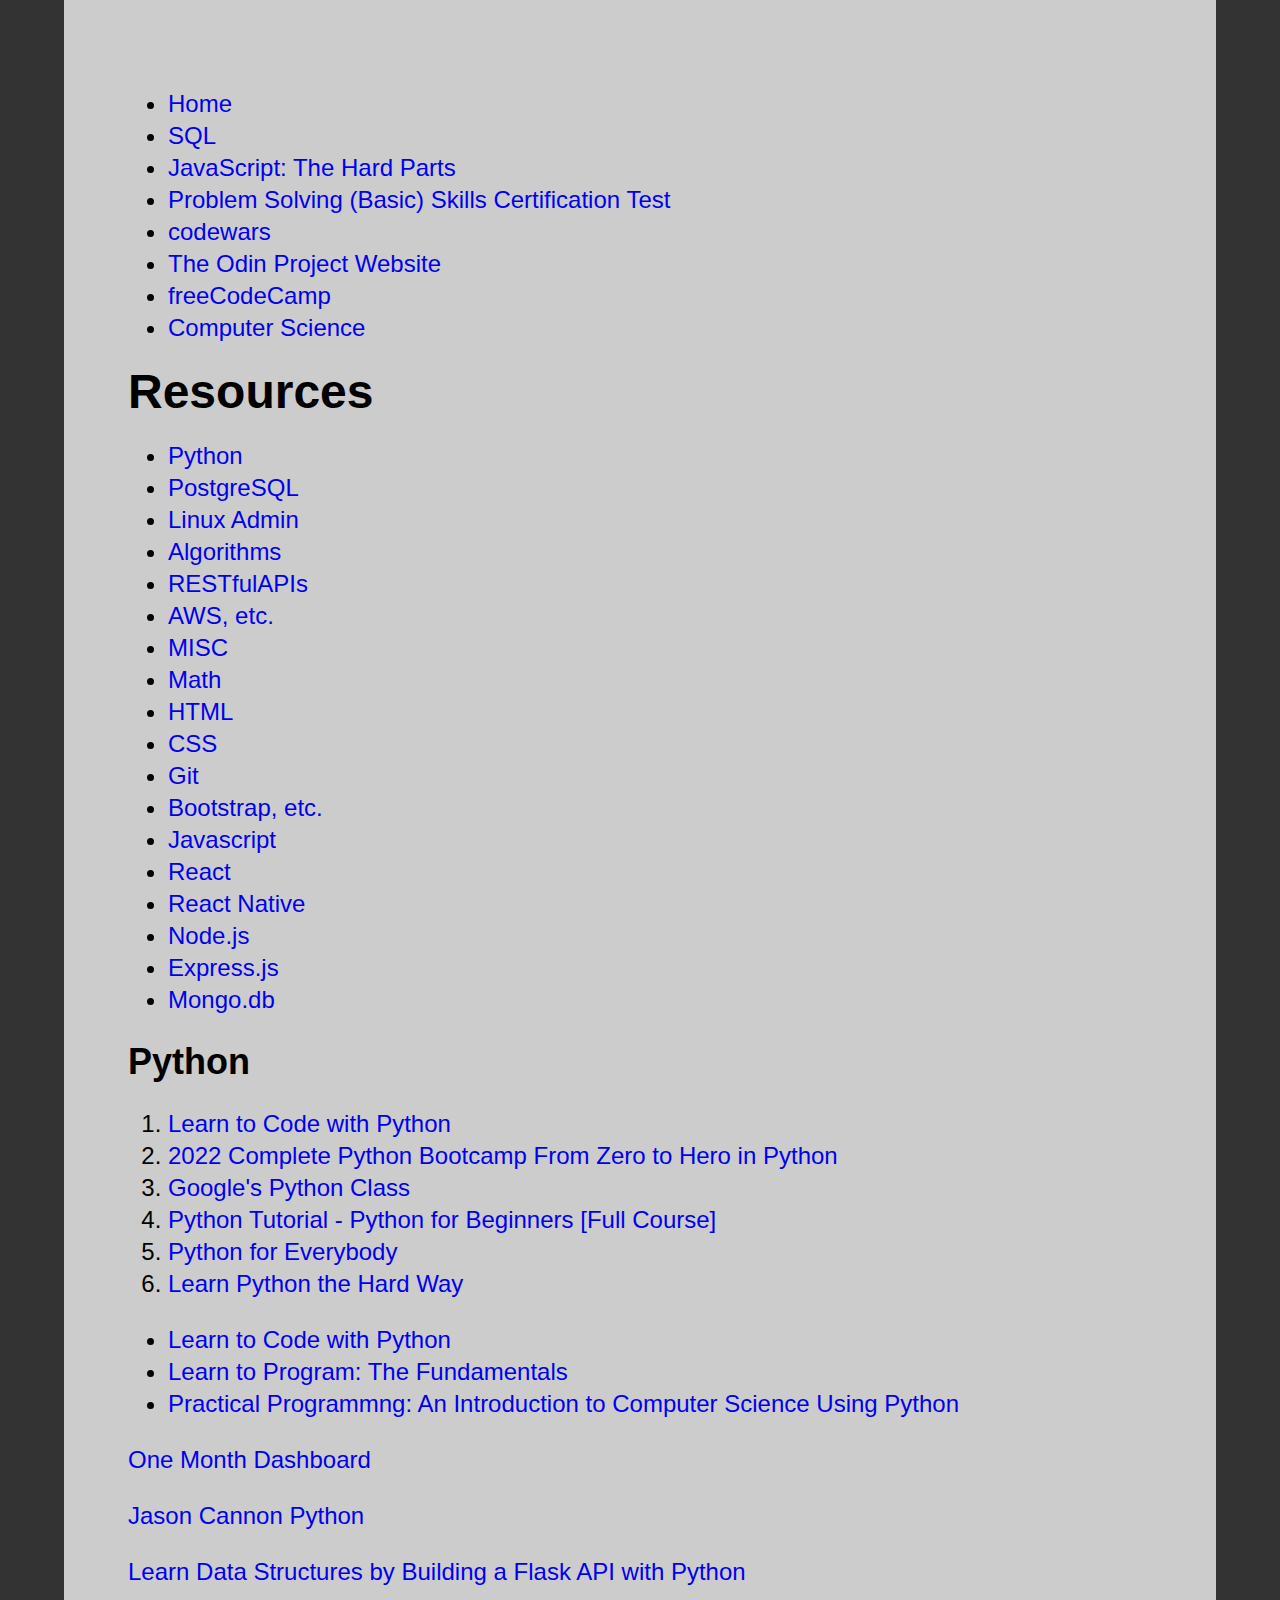
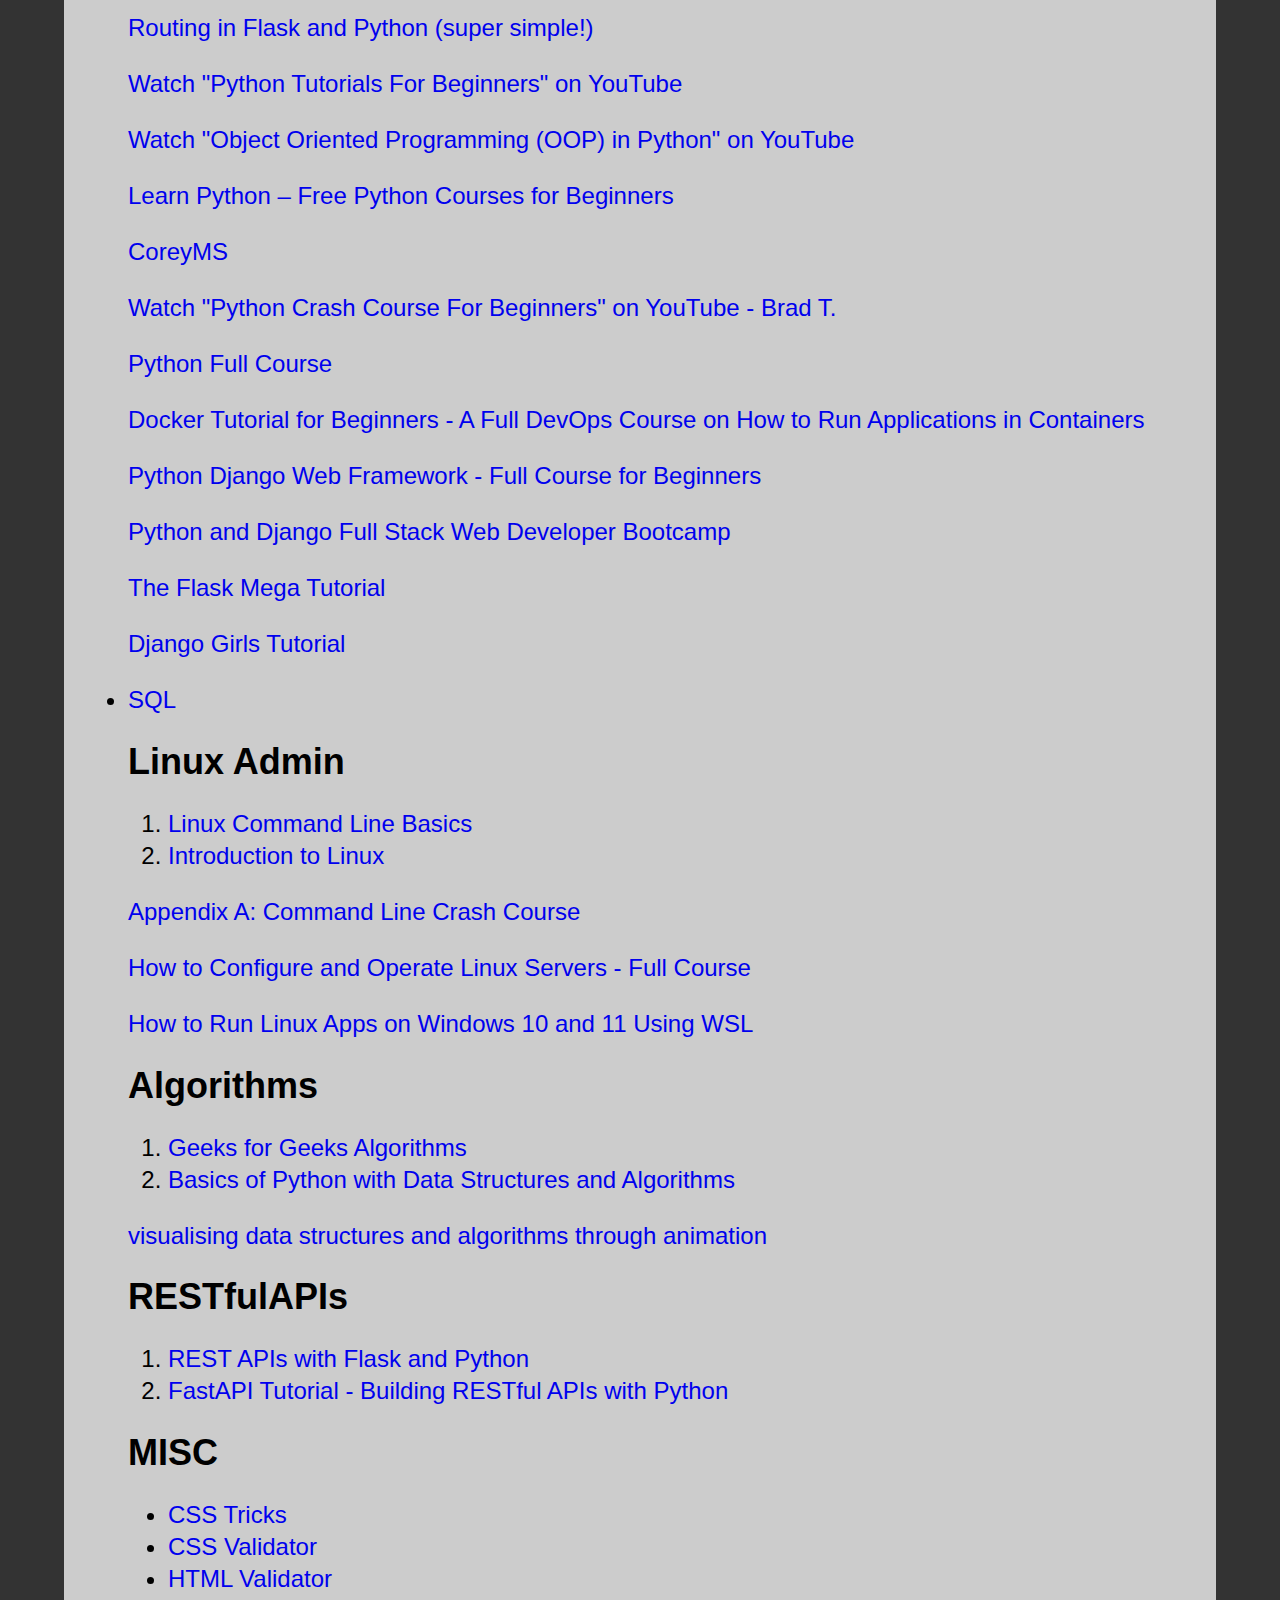
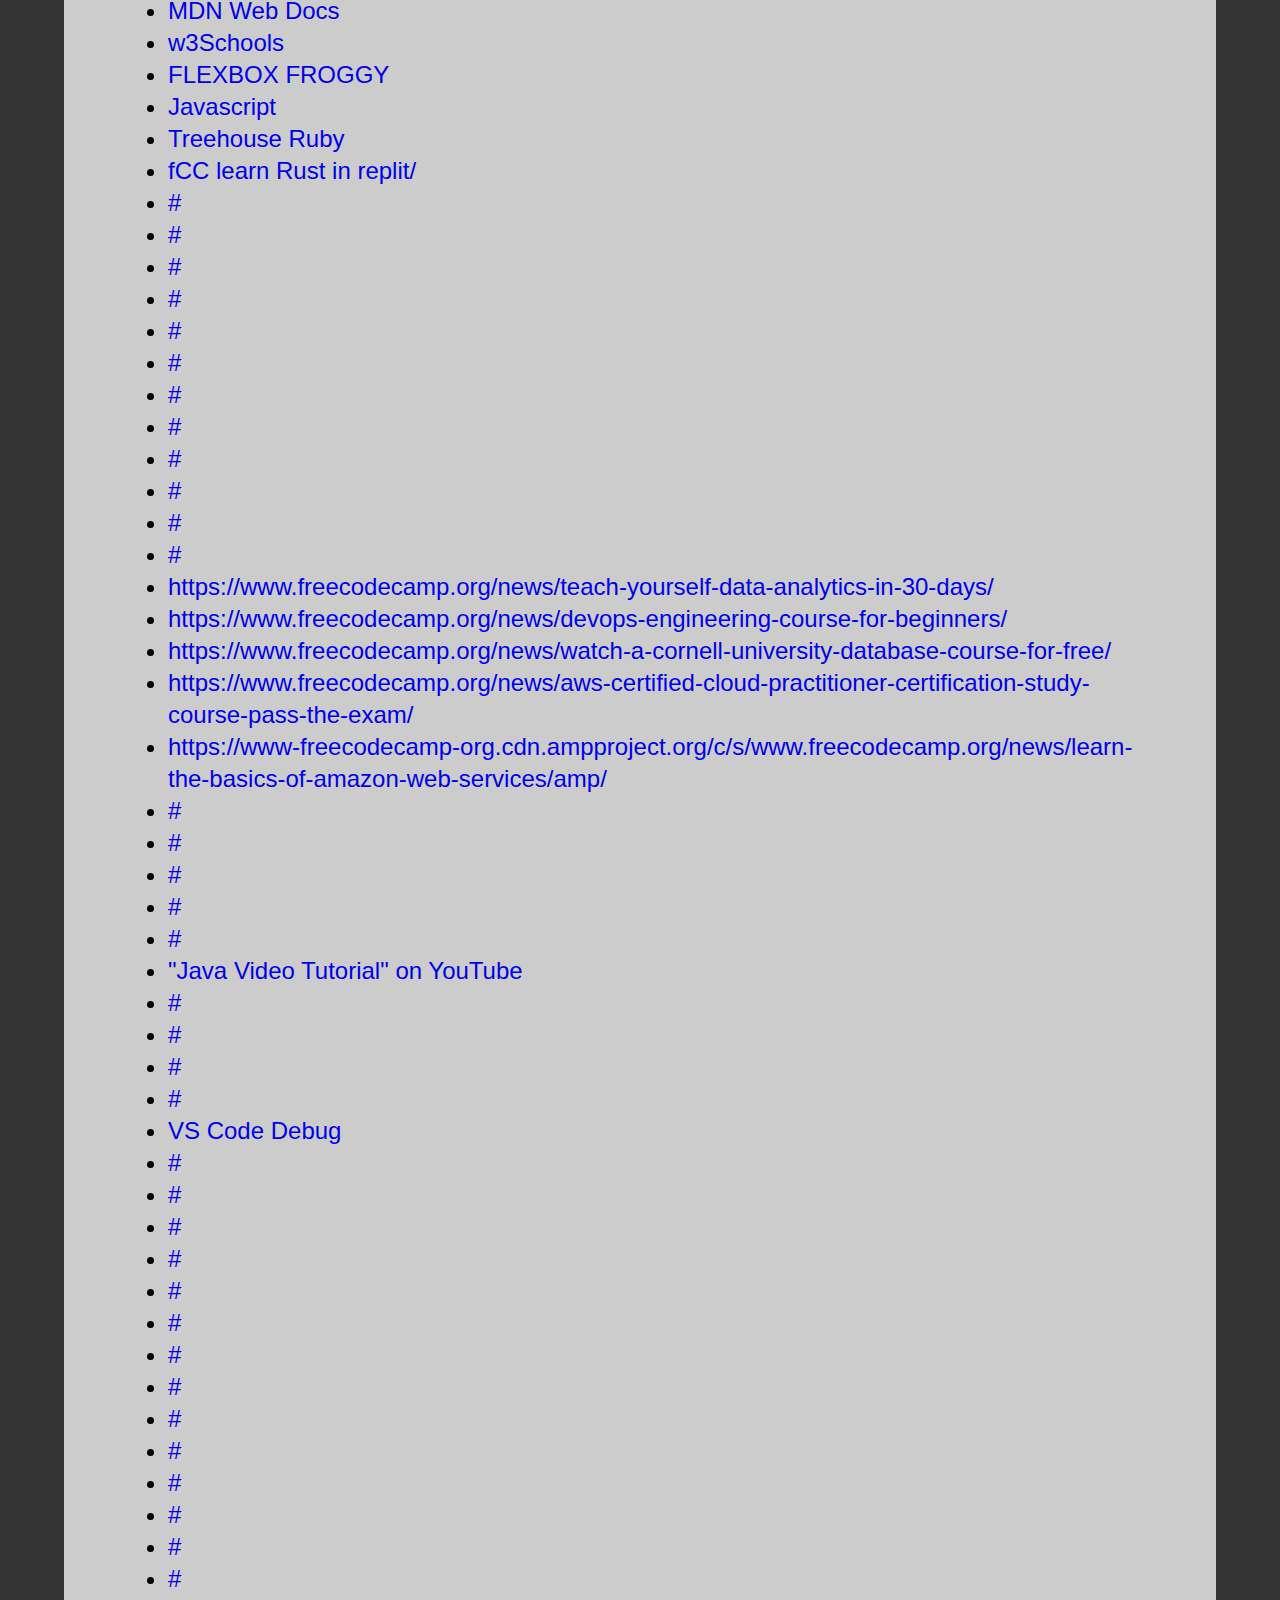
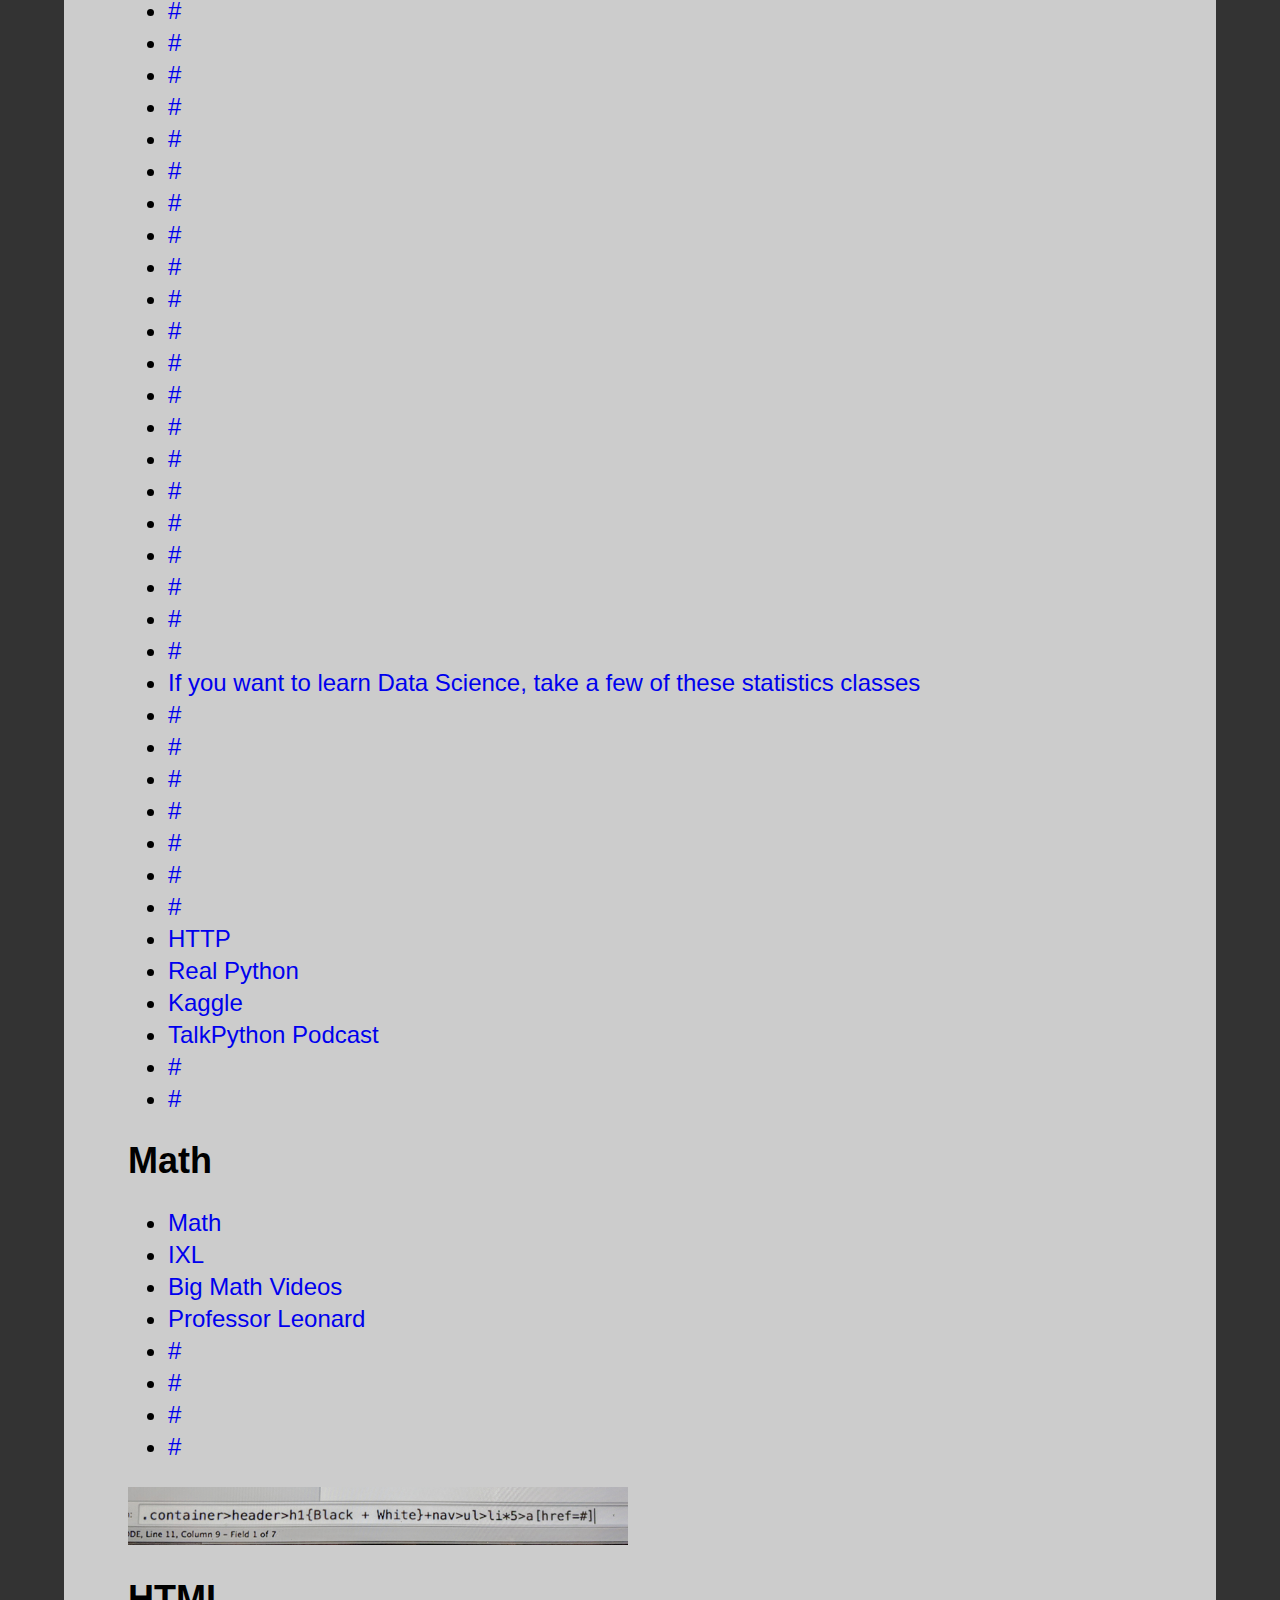
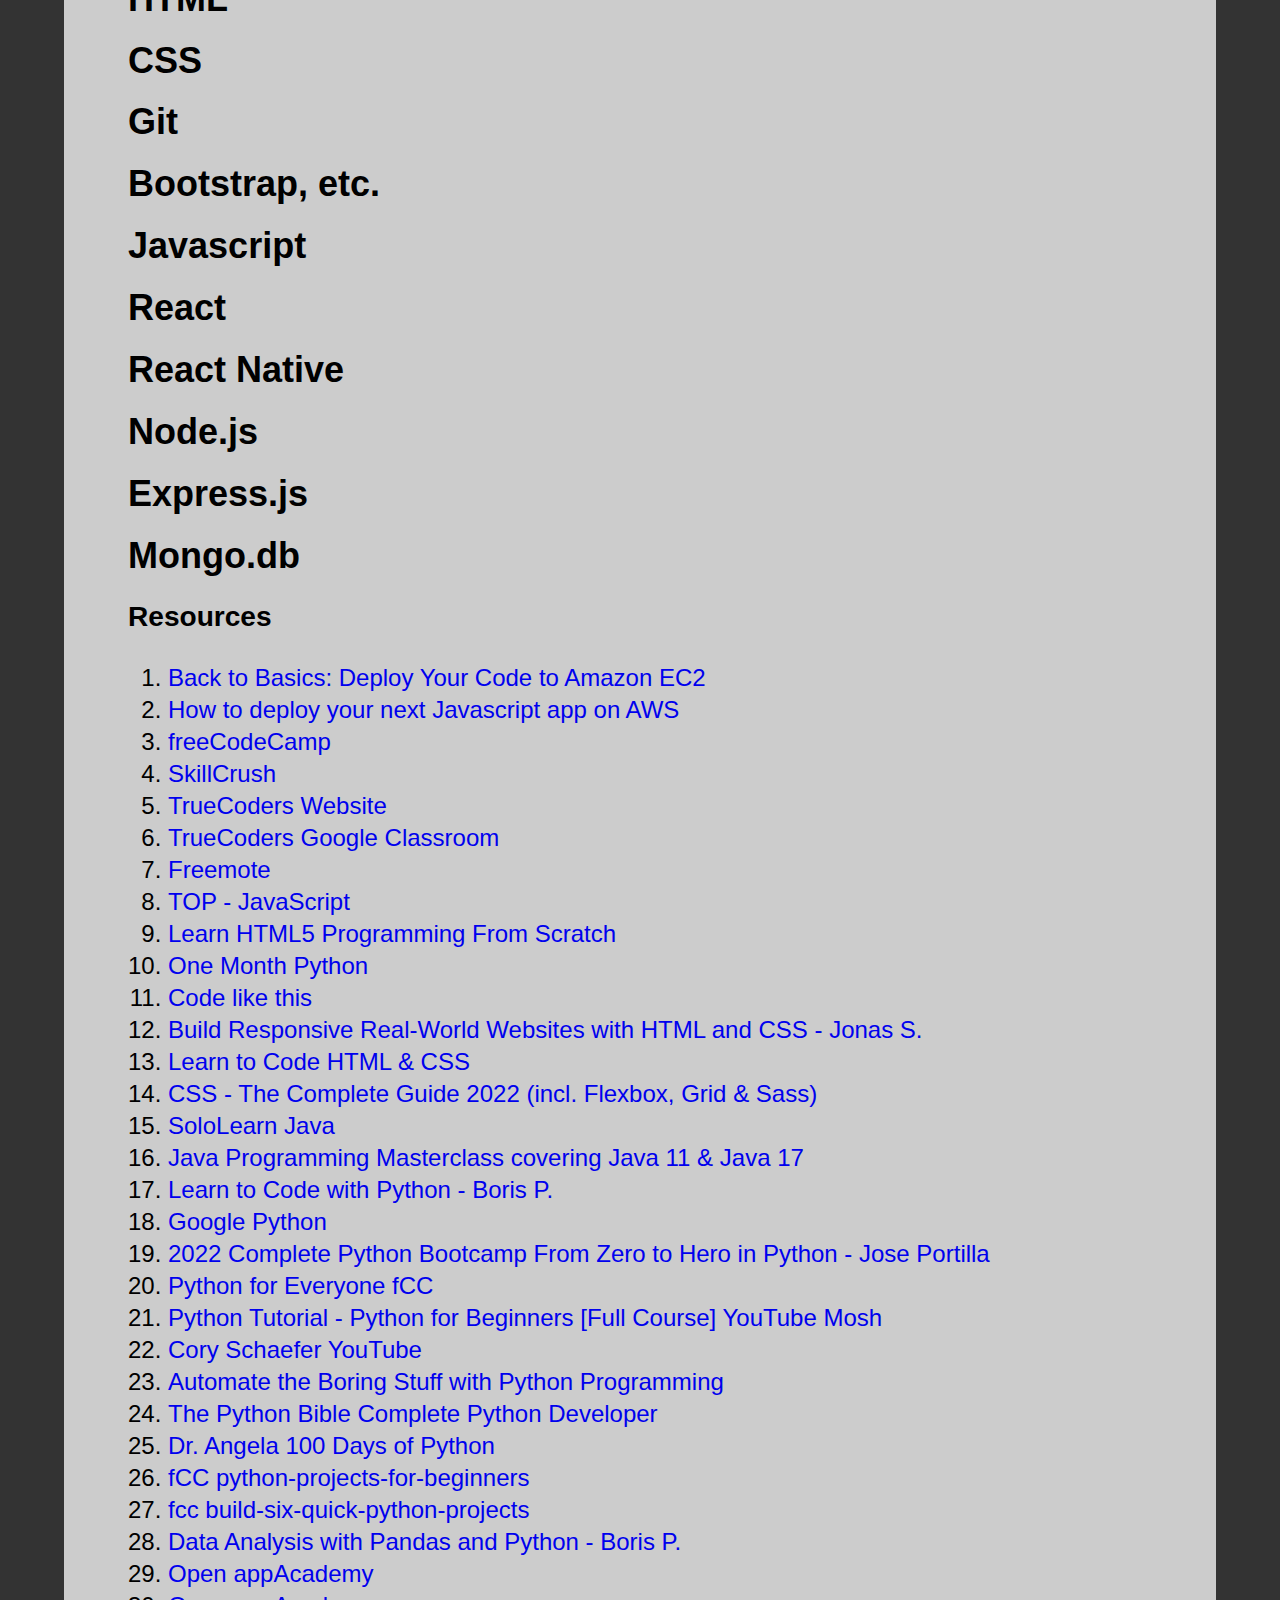
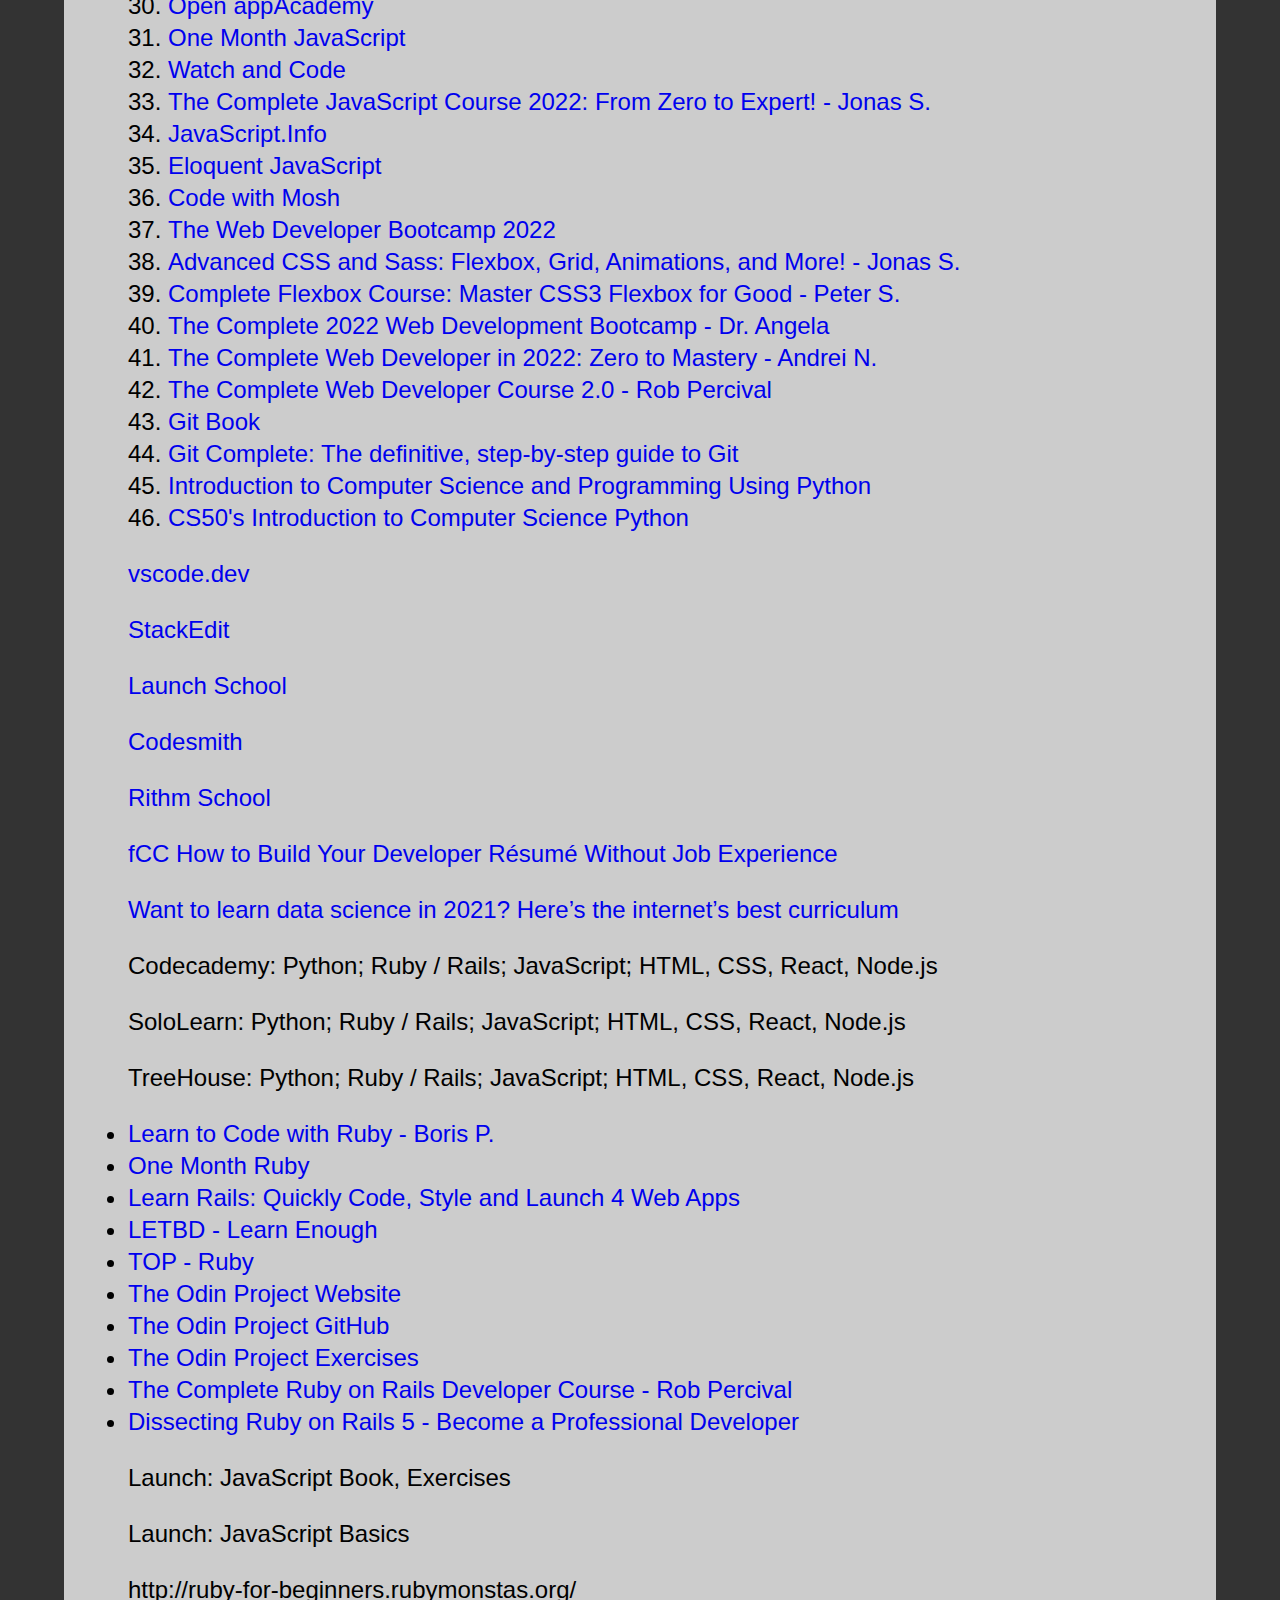
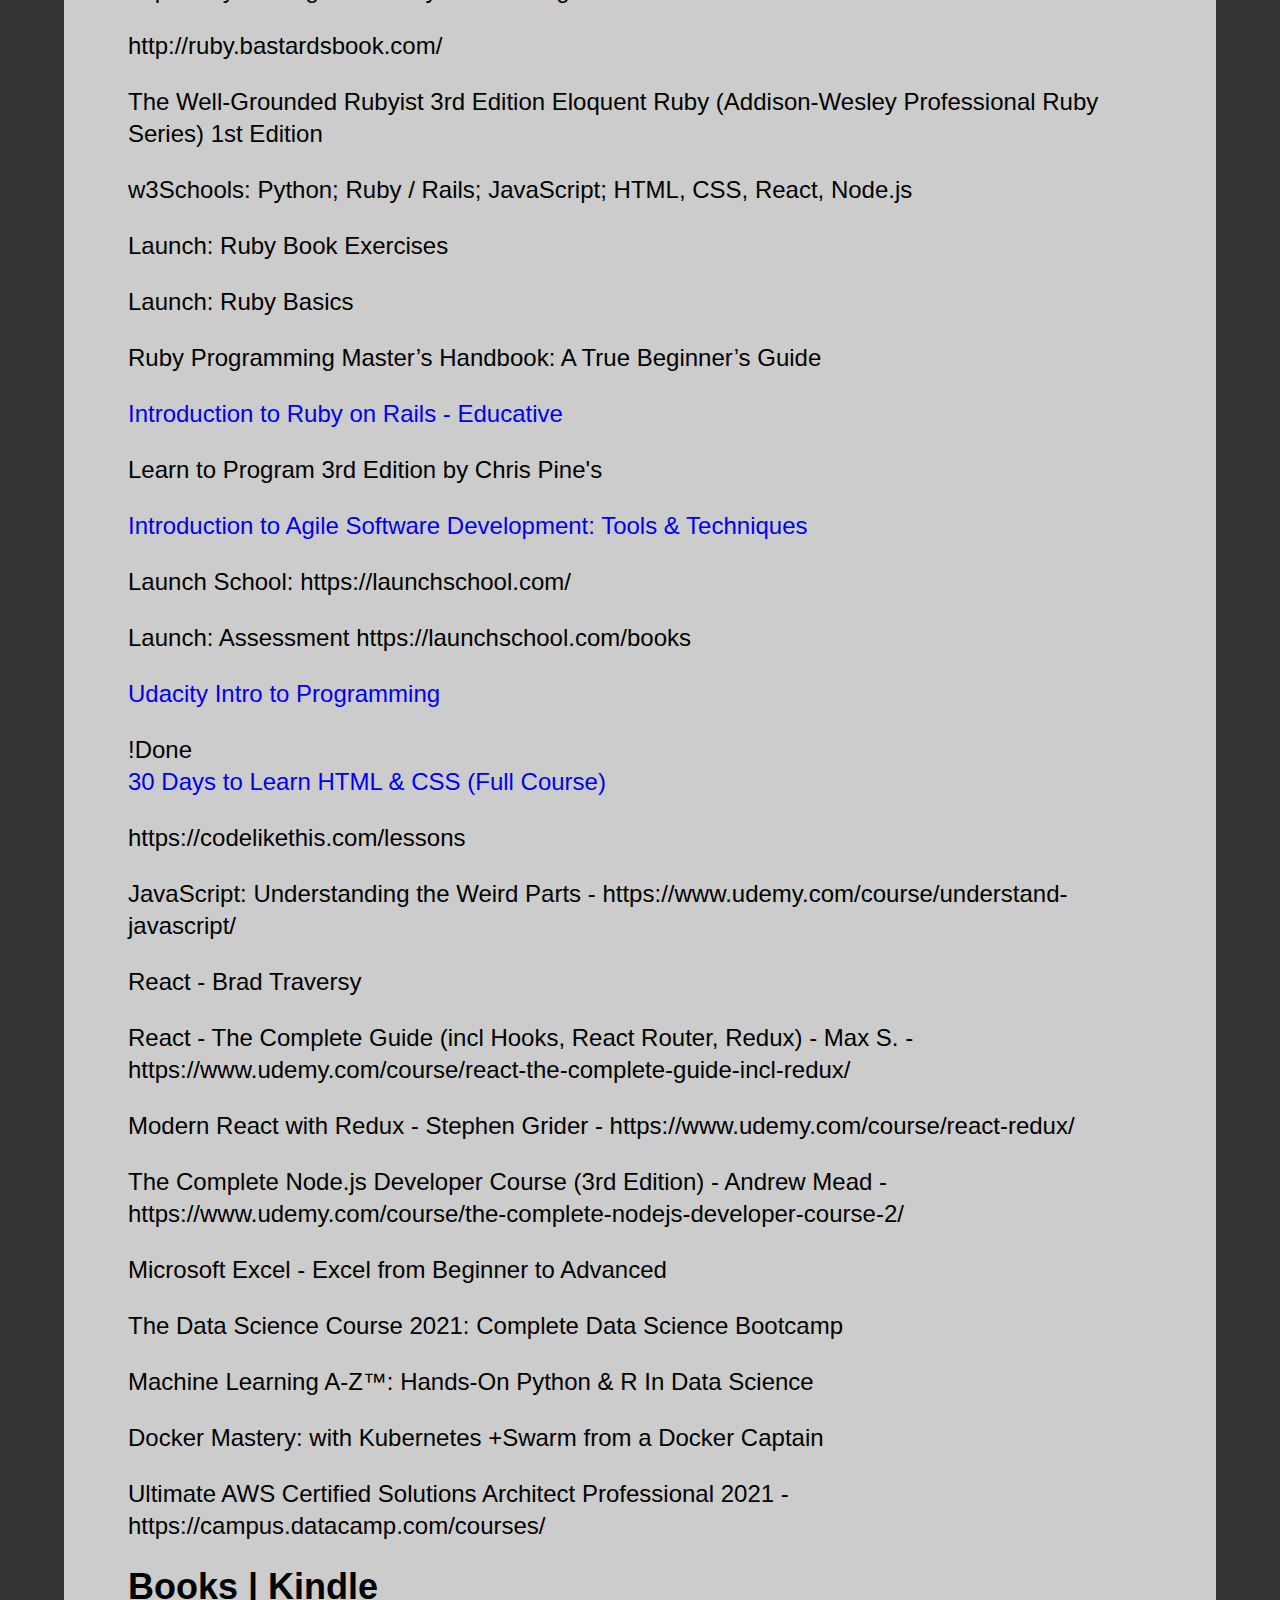
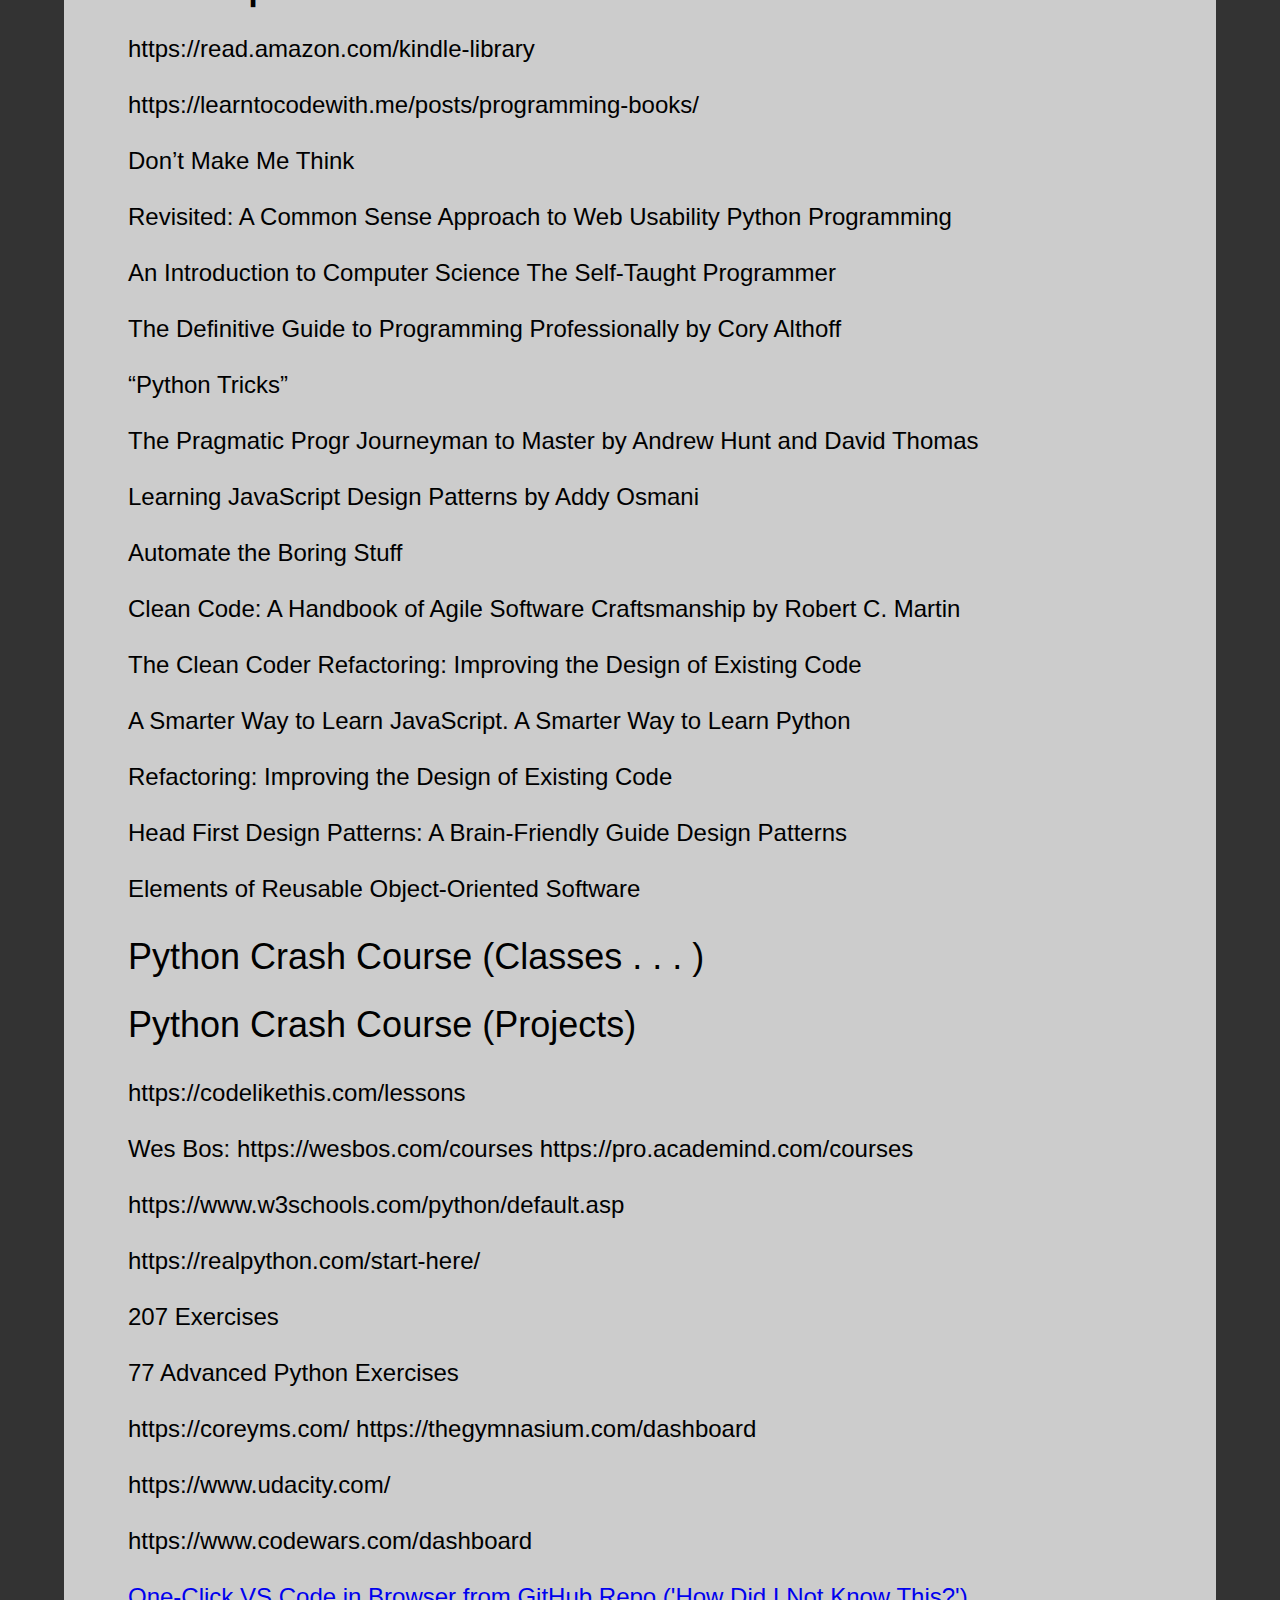
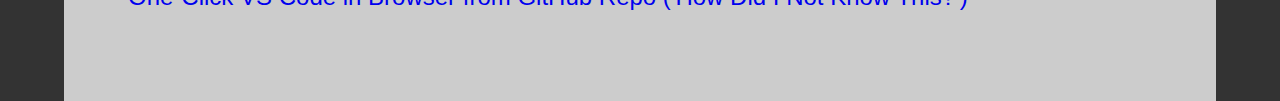
==== commit 9eed9335: "added command-line and sql files" ====
--- a/resources.html
+++ b/resources.html
@@ -16,6 +16,17 @@
                 <nav>
                         <ul>
                                 <li><a href="index.html" target="_blank">Home</a></li>
+                                <li><a href="sql.html" target="_blank">SQL</a></li>
+                                <li><a href="https://frontendmasters.com/courses/javascript-hard-parts/"
+                                                target="_blank">JavaScript: The Hard Parts</a></li>
+                                <li><a href="https://www.hackerrank.com/skills-verification/problem_solving_basic"
+                                                target="_blank">Problem Solving (Basic) Skills Certification Test</a>
+                                </li>
+                                <li><a href="https://www.codewars.com/" target="_blank">codewars</a></li>
+                                <li><a href="https://www.theodinproject.com/">The Odin Project Website</a></li>
+                                <li><a href="https://www.freecodecamp.org/">freeCodeCamp</a></li>
+                                <li><a href="https://github.com/ossu/computer-science" target="_blank">Computer
+                                                Science</a></li>
                         </ul>
                 </nav>
                 <h1>Resources</h1>
@@ -89,40 +100,36 @@
                         <p><a href="https://youtu.be/MikphENIrOo" target="_blank">Watch "Object Oriented Programming
                                         (OOP) in
                                         Python" on YouTube</a></p>
-                        <p><a href="https://www.freecodecamp.org/news/learn-python-free-python-courses-for-beginners/">Learn
+                        <p><a href="https://www.freecodecamp.org/news/learn-python-free-python-courses-for-beginners/"
+                                        target="_blank">Learn
                                         Python
                                         – Free Python Courses for Beginners</a></p>
-                        <p><a href="https://coreyms.com/">CoreyMS</a></p>
-                        <p><a href="https://youtu.be/JJmcL1N2KQs">Watch "Python Crash Course For Beginners" on YouTube -
+                        <p><a href="https://coreyms.com/" target="_blank">CoreyMS</a></p>
+                        <p><a href="https://youtu.be/JJmcL1N2KQs" target="_blank">Watch "Python Crash Course For
+                                        Beginners" on YouTube -
                                         Brad T.</a>
                         </p>
                         <p><a href="https://www.youtube.com/watch?v=LzYNWme1W6Q">Python Full Course</a></p>
-                        <p><a href="https://www.youtube.com/watch?v=fqMOX6JJhGo">Docker Tutorial for Beginners - A Full
+                        <p><a href="https://www.youtube.com/watch?v=fqMOX6JJhGo" target="_blank">Docker Tutorial for
+                                        Beginners - A Full
                                         DevOps
                                         Course on How to Run Applications in Containers</a></p>
-                </div>
-                <p><a href="https://www.youtube.com/watch?v=F5mRW0jo-U4">Python Django Web Framework - Full Course for
-                                Beginners</a></p>
+
+                        <p><a href="https://www.youtube.com/watch?v=F5mRW0jo-U4" target="_blank">Python Django Web
+                                        Framework - Full
+                                        Course for
+                                        Beginners</a></p>
+                        <p><a href="https://www.udemy.com/course/python-and-django-full-stack-web-developer-bootcamp/"
+                                        target="_blank">Python and Django
+                                        Full Stack Web Developer Bootcamp</a></p>
+                        <p><a href="https://blog.miguelgrinberg.com/post/the-flask-mega-tutorial-part-i-hello-world"
+                                        target="_blank">The Flask Mega Tutorial</a></p>
+                        <p><a href="https://tutorial.djangogirls.org/en/index.html" target="_blank">Django Girls
+                                        Tutorial</a></p>
+                </div>
                 <div id="postgres">
-                        <h2>PostgreSQL</h2>
-                        <ol>
-                                <li><a href="https://www.postgresql.org/docs/online-resources/">Tutorials & Other
-                                                Resources</a></li>
-                                <li><a href="https://www.youtube.com/watch?v=qw--VYLpxG4">Learn PostgreSQL Tutorial -
-                                                Full Course for
-                                                Beginners</a></li>
-                                <li><a href="https://www.udemy.com/course/complete-python-postgresql-database-course/">The
-                                                Complete
-                                                Python/PostgreSQL Course 2.0</a></li>
-                        </ol>
-                        <p><a href="https://sqlbolt.com/">SQLBolt</a></p>
-                        <p><a href="https://youtu.be/uPrC2IpUXWs" target="_blank">Learn SQL in 2 Hours | SQLBolt
-                                        Solutions</a></p>
-                        <p><a href="https://www.udemy.com/course/the-complete-sql-bootcamp/">The Complete SQL Bootcamp
-                                        2022: Go from
-                                        Zero to Hero </a></p>
-                        <p><a href="https://www.freecodecamp.org/news/learn-sql-free-relational-database-courses-for-beginners/">Learn
-                                        SQL – Free Relational Database Courses for Beginners</a></p>
+                        <li><a href="sql.html" target="_blank">SQL</a></li>
+
                 </div>
                 <div id="linux">
                         <h2>Linux Admin</h2>
@@ -239,8 +246,7 @@
                                                 target="_blank">#</a></li>
                                 <li><a href="https://www.youtube.com/watch?v=w8QHoVam1-I" target="_blank">VS Code
                                                 Debug</a></li>
-                                <li><a href=https://www-freecodecamp-org.cdn.ampproject.org/c/s/www.freecodecamp.org/news/learn-sql-free-relational-database-courses-for-beginners/amp/"
-                                                target="_blank">#</a></li>
+
                                 <li><a href="https://www.bigocheatsheet.com/" target="_blank">#</a></li>
                                 <li><a href="https://www.youtube.com/watch?v=pTFZFxd4hOI" target="_blank">#</a></li>
                                 <li><a href="https://www.freecodecamp.org/news/learn-python-free-python-courses-for-beginners/?s=03"
@@ -253,8 +259,6 @@
                                                 target="_blank">#</a></li>
                                 <li><a href="https://www.codingninjas.com/courses/python-data-structures-and-algorithms"
                                                 target="_blank">#</a></li>
-                                <li><a href="https://www.postgresql.org/docs/current/tutorial.html"
-                                                target="_blank">#</a></li>
                                 <li><a href="https://www.freecodecamp.org/news/html-crash-course/" target="_blank">#</a>
                                 </li>
                                 <li><a href="https://www.freecodecamp.org/news/graph-algorithms-for-technical-interviews/"
@@ -288,8 +292,6 @@
                                                 target="_blank">#</a></li>
                                 <li><a href="https://www.freecodecamp.org/news/learn-css-flexbox/" target="_blank">#</a>
                                 </li>
-
-
                                 <li><a href="https://www-freecodecamp-org.cdn.ampproject.org/c/s/www.freecodecamp.org/news/django-project-create-a-digital-resume-using-django-and-python/amp/"
                                                 target="_blank">#</a></li>
                                 <li><a href="https://www.freecodecamp.org/news/backend-web-development-with-python-full-course/"
@@ -328,10 +330,11 @@
                                                 target="_blank">#</a></li>
                                 <li><a href="https://www-freecodecamp-org.cdn.ampproject.org/c/s/www.freecodecamp.org/news/learn-how-to-deploy-12-apps-to-aws-azure-google-cloud/amp/"
                                                 target="_blank">#</a></li>
-                                <li><a href="#" target="_blank">#</a></li>
-                                <li><a href="#" target="_blank">#</a></li>
-                                <li><a href="#" target="_blank">#</a></li>
-                                <li><a href="#" target="_blank">#</a></li>
+                                <li><a href="https://teamtreehouse.com/library/http-basics" target="_blank">HTTP</a>
+                                </li>
+                                <li><a href="https://realpython.com/" target="_blank">Real Python</a></li>
+                                <li><a href="https://www.kaggle.com/" target="_blank">Kaggle</a></li>
+                                <li><a href="https://talkpython.fm/" target="_blank">TalkPython Podcast</a></li>
                                 <li><a href="#" target="_blank">#</a></li>
                                 <li><a href="#" target="_blank">#</a></li>
                         </ul>
@@ -390,8 +393,6 @@
                 <h3>Resources</h3>
                 <div class="plan">
                         <ol>
-                                <li><a href="https://www.youtube.com/watch?v=qw--VYLpxG4">Learn PostgreSQL Tutorial -
-                                                Full Course for Beginners</a></li>
                                 <li><a href="https://www.youtube.com/watch?v=_EUZss7ZAS8">Back to Basics: Deploy Your
                                                 Code to Amazon EC2</a></li>
                                 <li><a href="https://www.linkedin.com/pulse/how-deploy-your-next-javascript-app-aws-tu-vo/">How
@@ -450,9 +451,7 @@
                                                 python-projects-for-beginners</a></li>
                                 <li><a href="https://www-freecodecamp-org.cdn.ampproject.org/c/s/www.freecodecamp.org/news/build-six-quick-python-projects/amp/">fcc
                                                 build-six-quick-python-projects</a></li>
-                                <li><a href="https://www.udemy.com/course/the-ultimate-mysql-bootcamp-go-from-sql-beginner-to-expert/">The
-                                                Ultimate MySQL Bootcamp: Go from SQL Beginner to Expert - Colt
-                                                Steele</a></li>
+
                                 <li><a href="https://www.udemy.com/course/data-analysis-with-pandas/">Data Analysis with
                                                 Pandas
                                                 and Python -
@@ -495,11 +494,6 @@
                                 <li><a href="https://www.udemy.com/course/git-complete/">Git Complete: The definitive,
                                                 step-by-step
                                                 guide to Git</a></li>
-                                <li><a href="https://sqlbolt.com/">SQL Bolt</a></li>
-                                <li><a href="https://www.udemy.com/course/the-complete-sql-bootcamp/">The Complete SQL
-                                                Bootcamp
-                                                2022: Go
-                                                from Zero to Hero</a< /li>
                                 <li> <a href="https://www.edx.org/course/introduction-to-computer-science-and-programming-7">Introduction
                                                 to Computer Science and Programming Using Python</a></li>
                                 <li> <a href="https://www.edx.org/course/introduction-computer-science-harvardx-cs50x">
@@ -515,9 +509,9 @@
                                         How to Build Your Developer Résumé Without Job Experience</a></p>
                         <p><a href="https://davidventuri.medium.com/not-a-real-degree-data-science-curriculum-2021-19ba9af2c1d4">Want
                                         to learn data science in 2021? Here’s the internet’s best curriculum</a></p>
-                        <p>Codecademy: Python; Ruby / Rails; JavaScript; SQL, HTML, CSS, React, Node.js</p>
-                        <p>SoloLearn: Python; Ruby / Rails; JavaScript; SQL, HTML, CSS, React, Node.js</p>
-                        <p>TreeHouse: Python; Ruby / Rails; JavaScript; SQL, HTML, CSS, React, Node.js</p>
+                        <p>Codecademy: Python; Ruby / Rails; JavaScript; HTML, CSS, React, Node.js</p>
+                        <p>SoloLearn: Python; Ruby / Rails; JavaScript; HTML, CSS, React, Node.js</p>
+                        <p>TreeHouse: Python; Ruby / Rails; JavaScript; HTML, CSS, React, Node.js</p>
                         <li><a href="https://www.udemy.com/course/learn-to-code-with-ruby-lang">Learn to Code with Ruby
                                         - Boris
                                         P.</a></li>
@@ -545,7 +539,7 @@
                                 1st
                                 Edition
                         </p>
-                        <p>w3Schools: Python; Ruby / Rails; JavaScript; SQL, HTML, CSS, React, Node.js</p>
+                        <p>w3Schools: Python; Ruby / Rails; JavaScript; HTML, CSS, React, Node.js</p>
                         <p>Launch: Ruby Book Exercises</p>
                         <p>Launch: Ruby Basics</p>
                         <p>Ruby Programming Master’s Handbook: A True Beginner’s Guide</p>
--- a/css/style.css
+++ b/css/style.css
@@ -1,5 +1,5 @@
 body {
-  color: #333;
+  background-color: #333;
   font-family: sans-serif;
   font-size: 1.5rem;
   line-height: 2rem;
@@ -12,7 +12,7 @@
 .wrap {
   width: 80%;
   margin: 0 auto;
-  background-color: #bbb;
+  background-color: #ccc;
   padding: 5%;
 }
 /* 
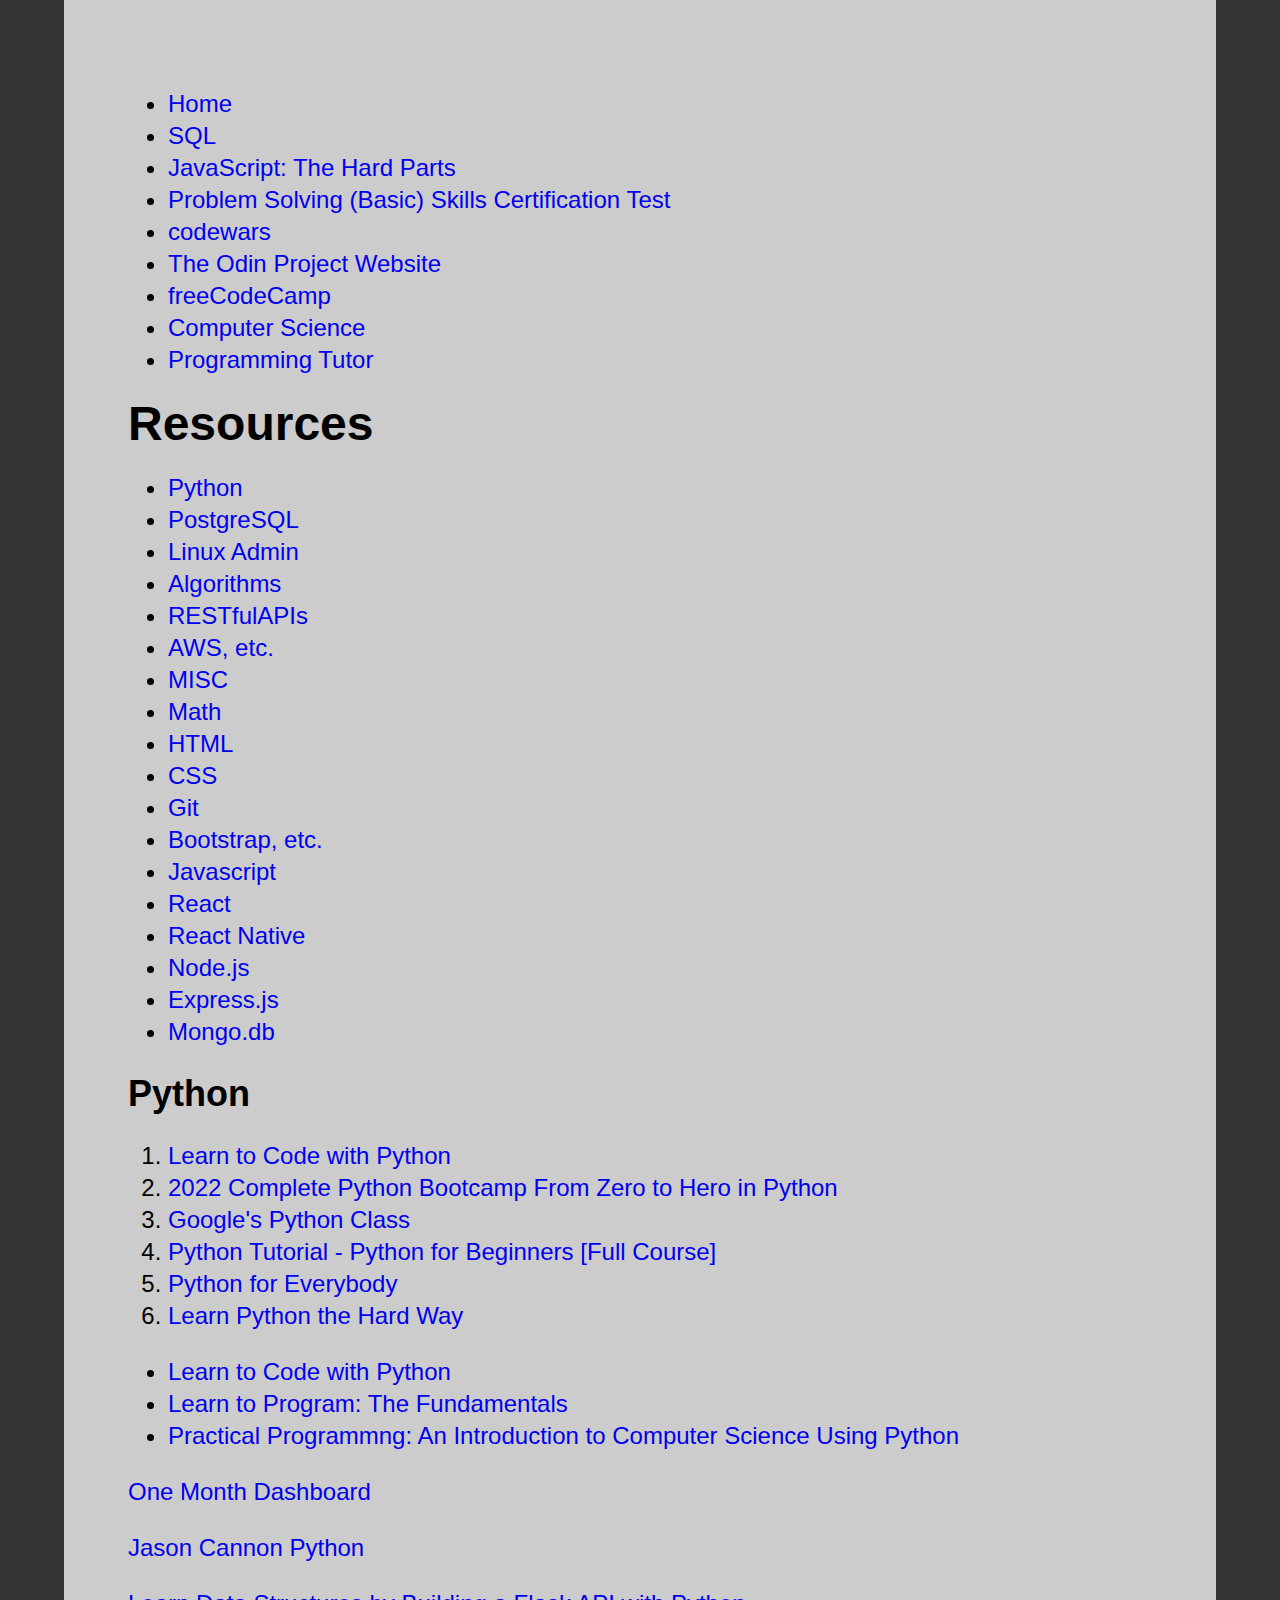
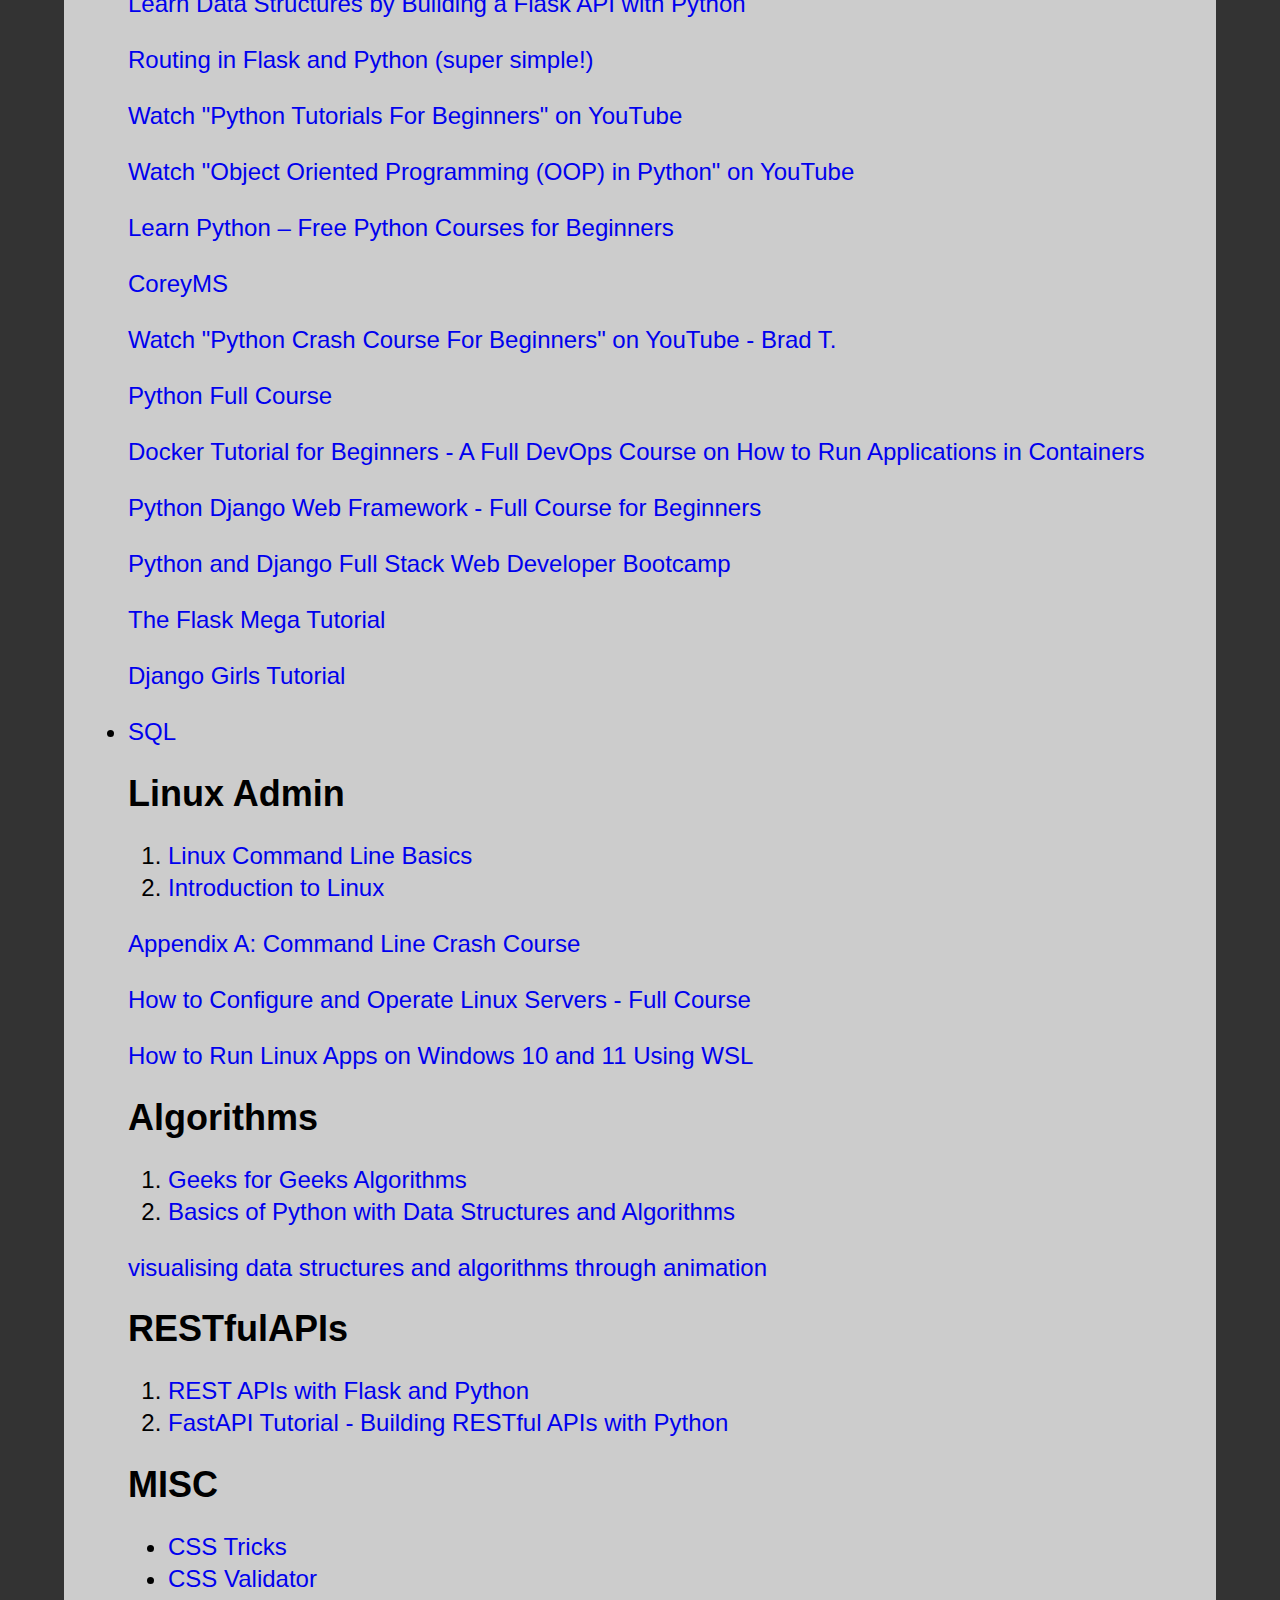
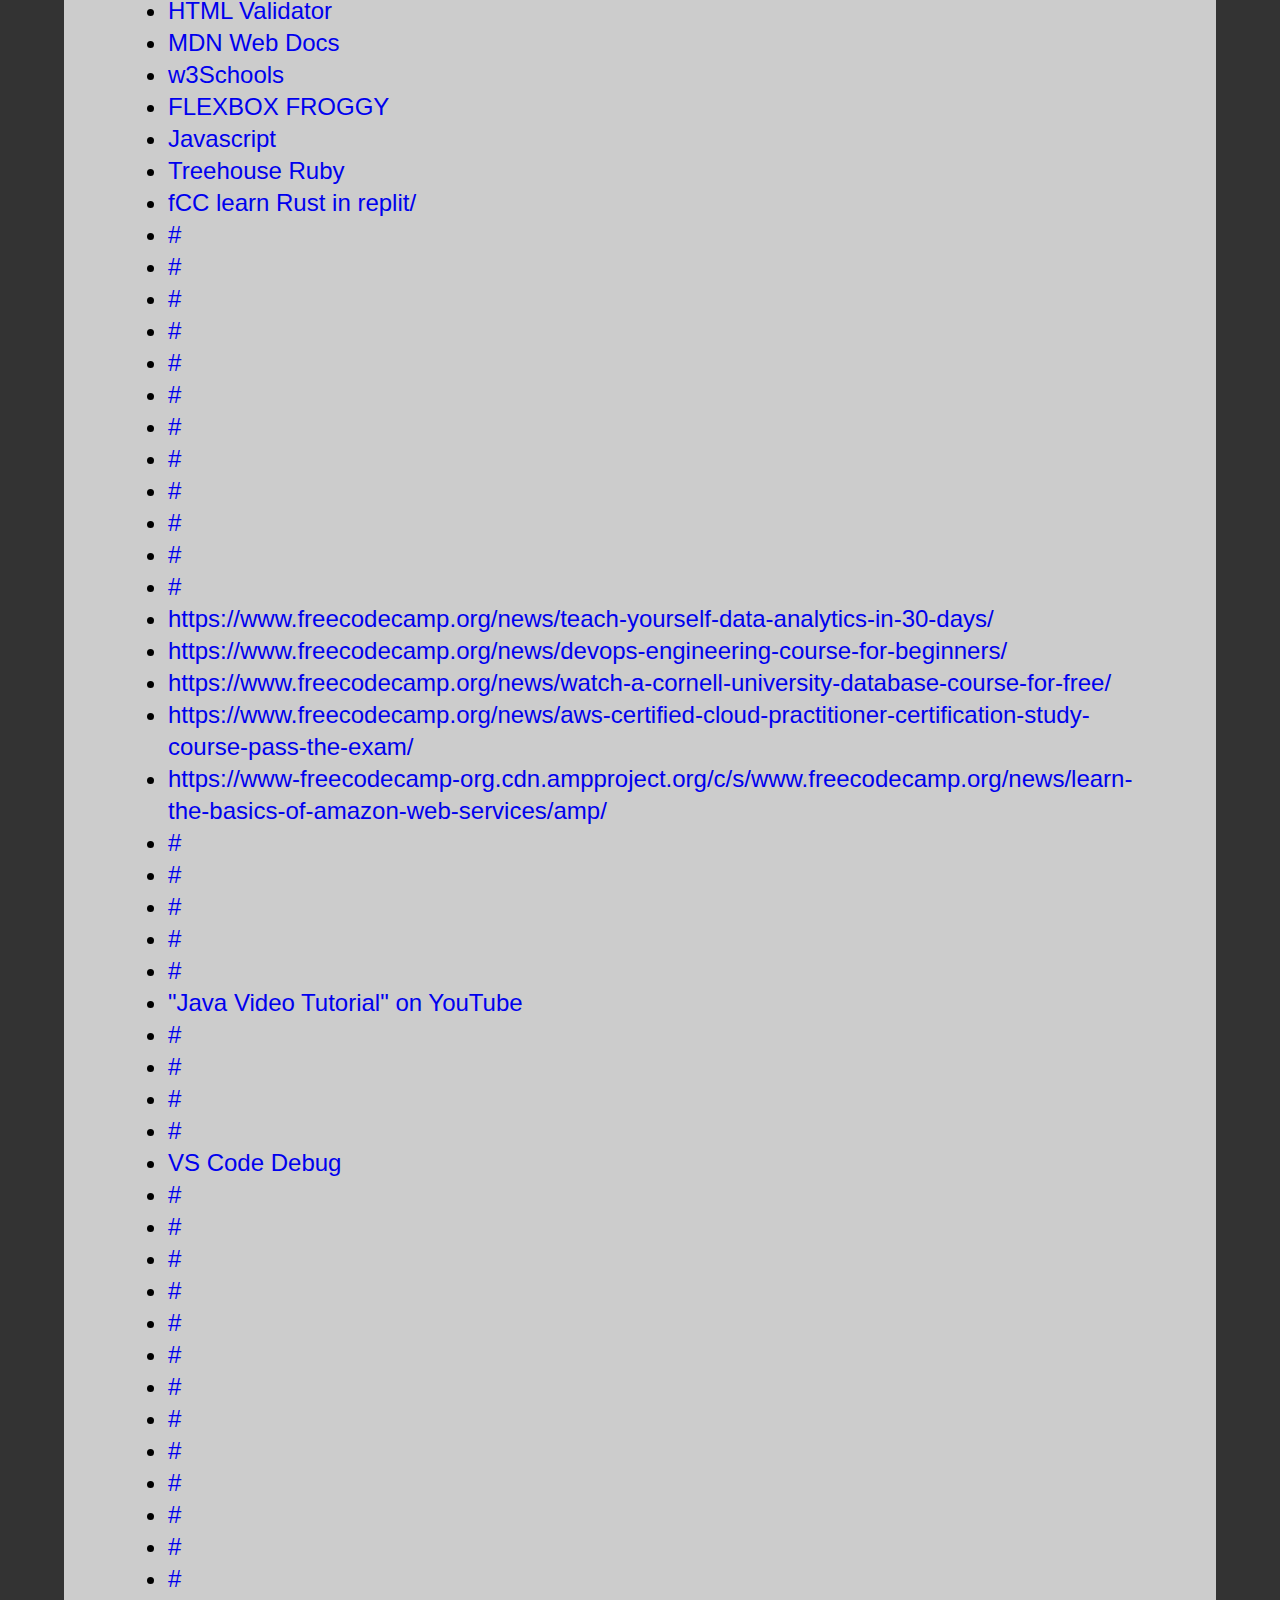
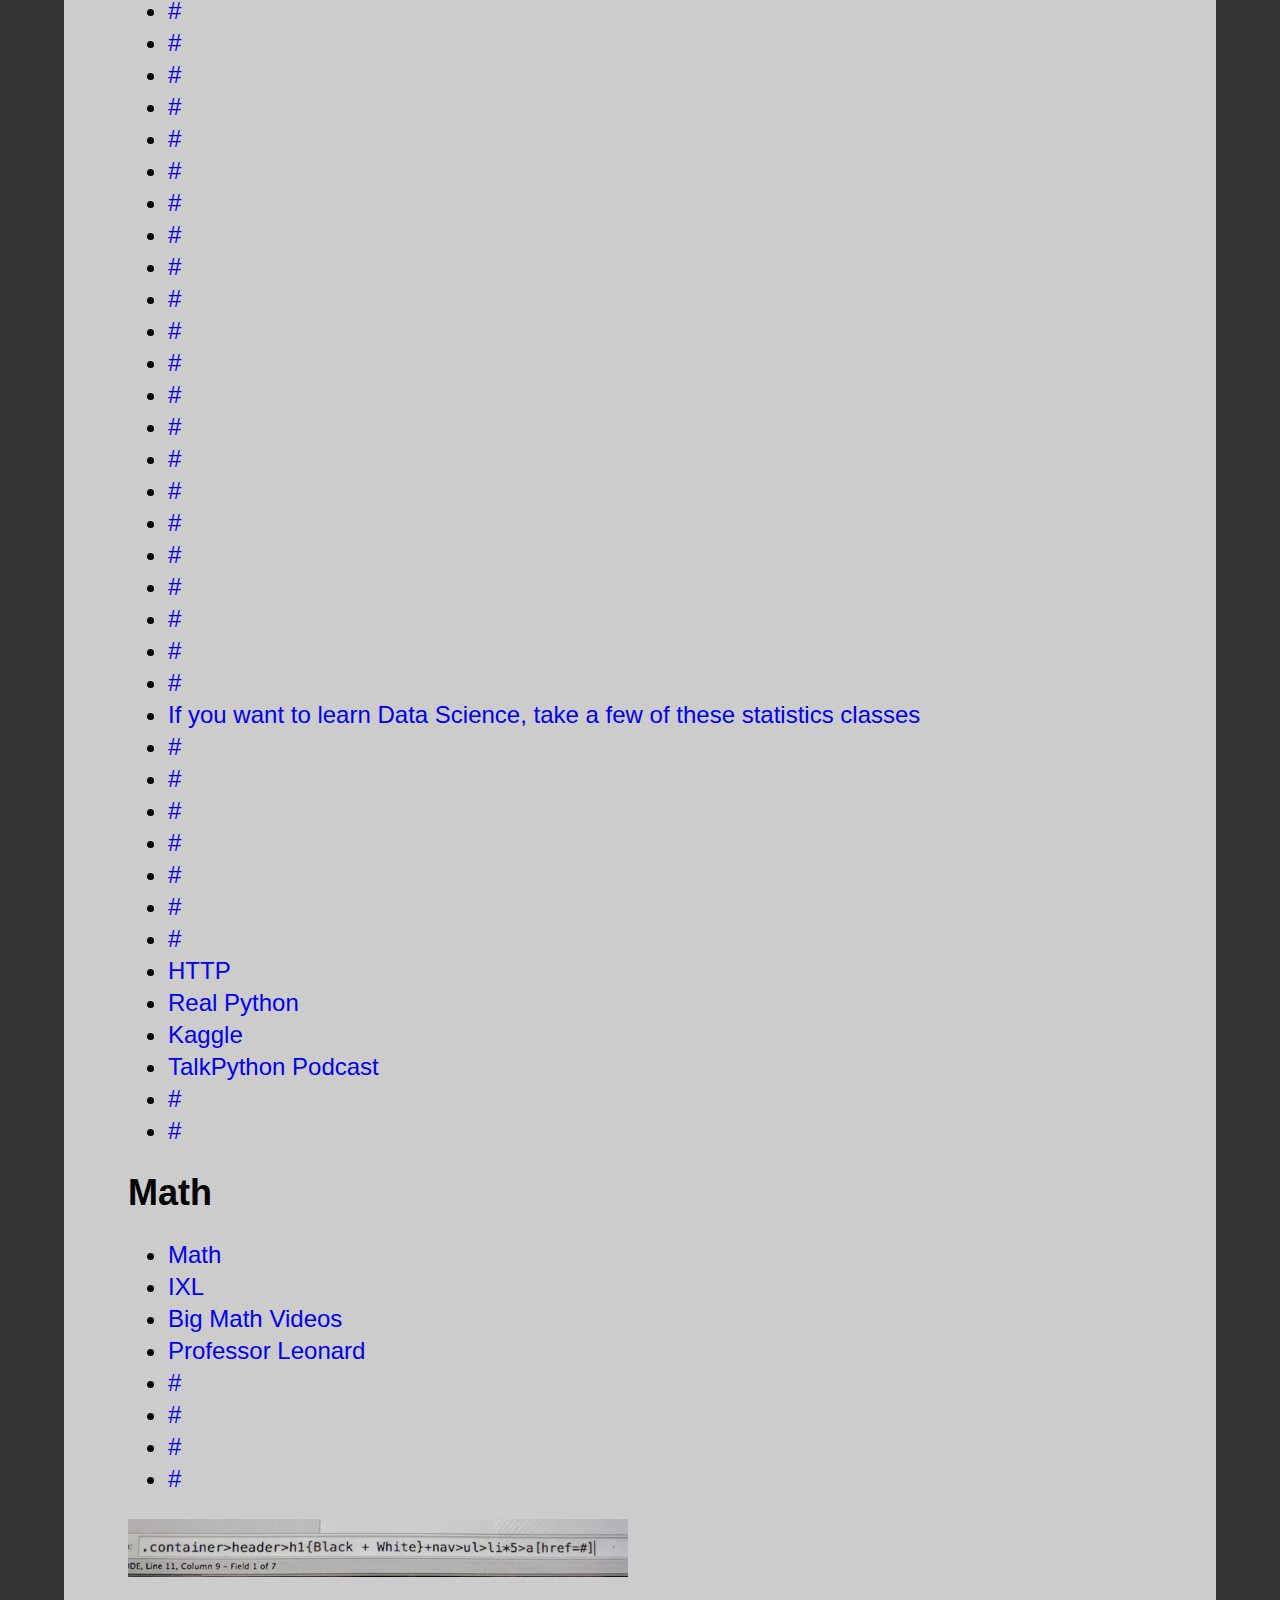
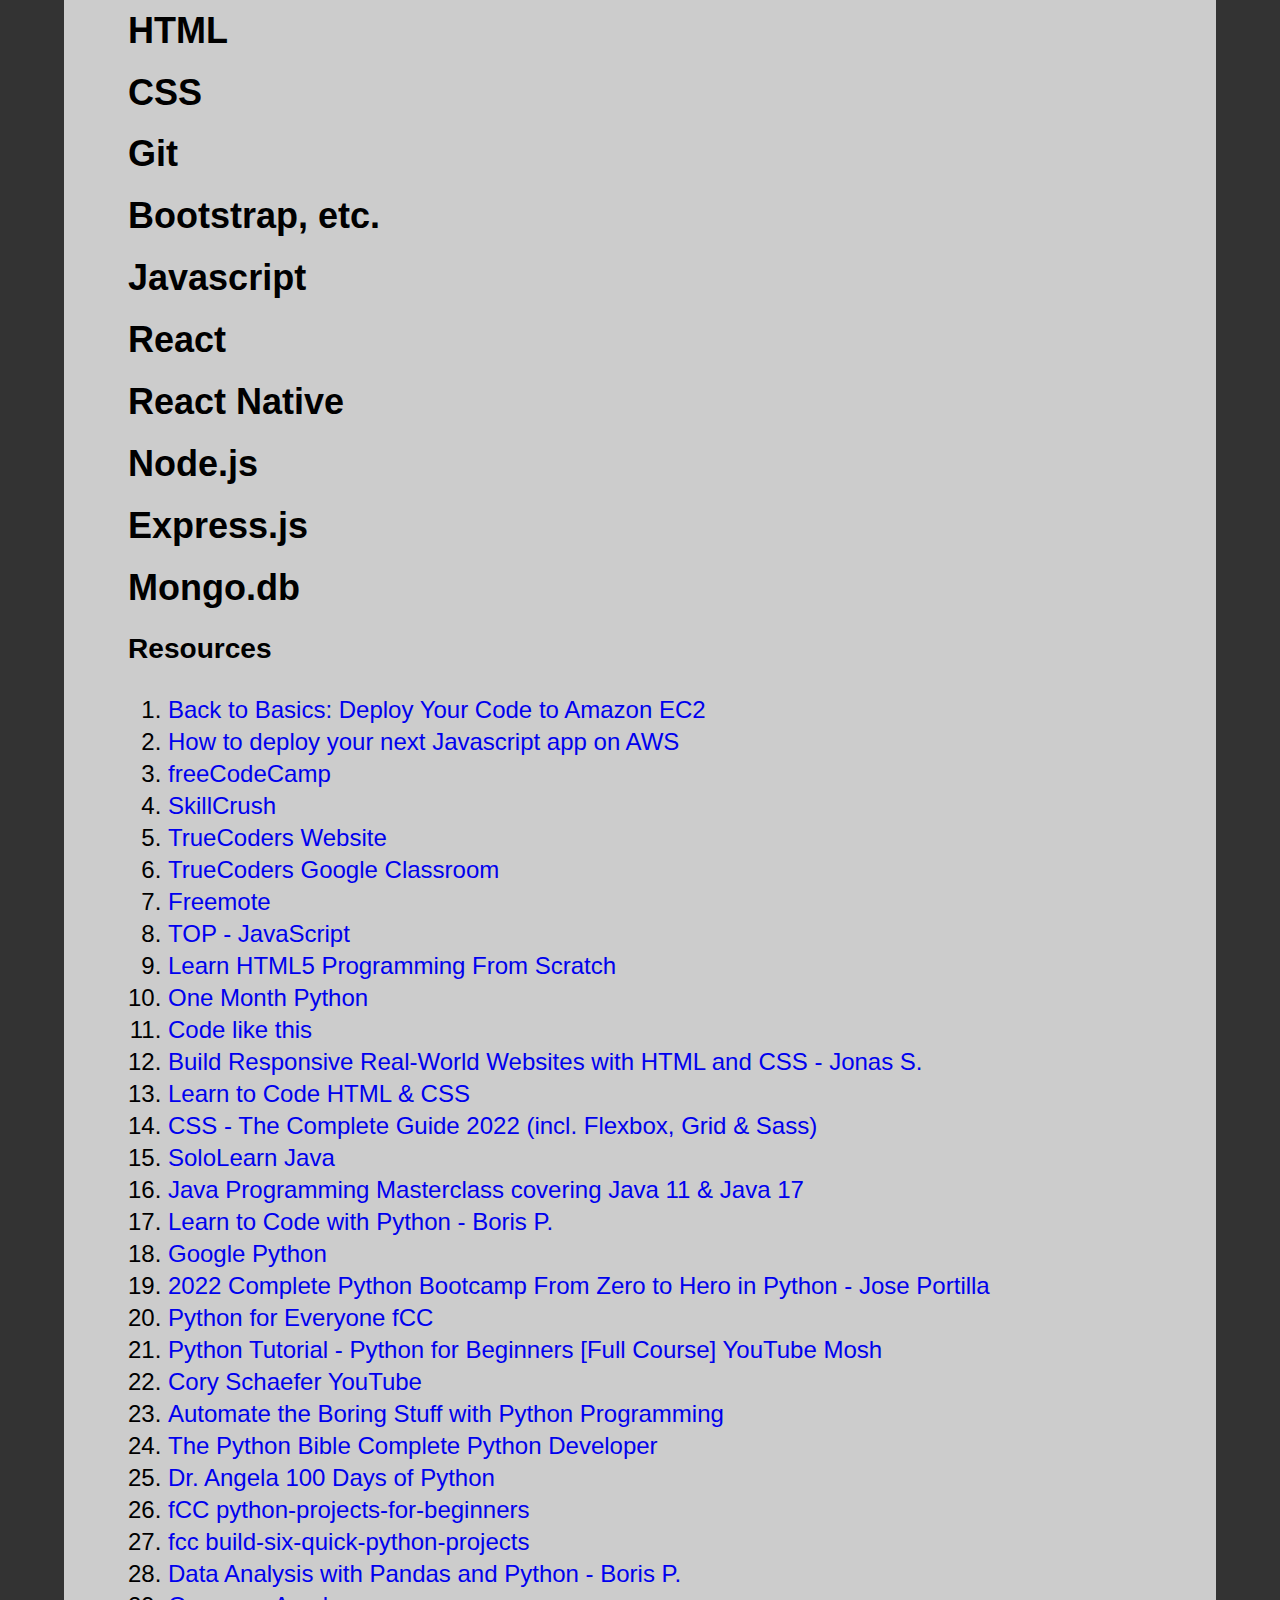
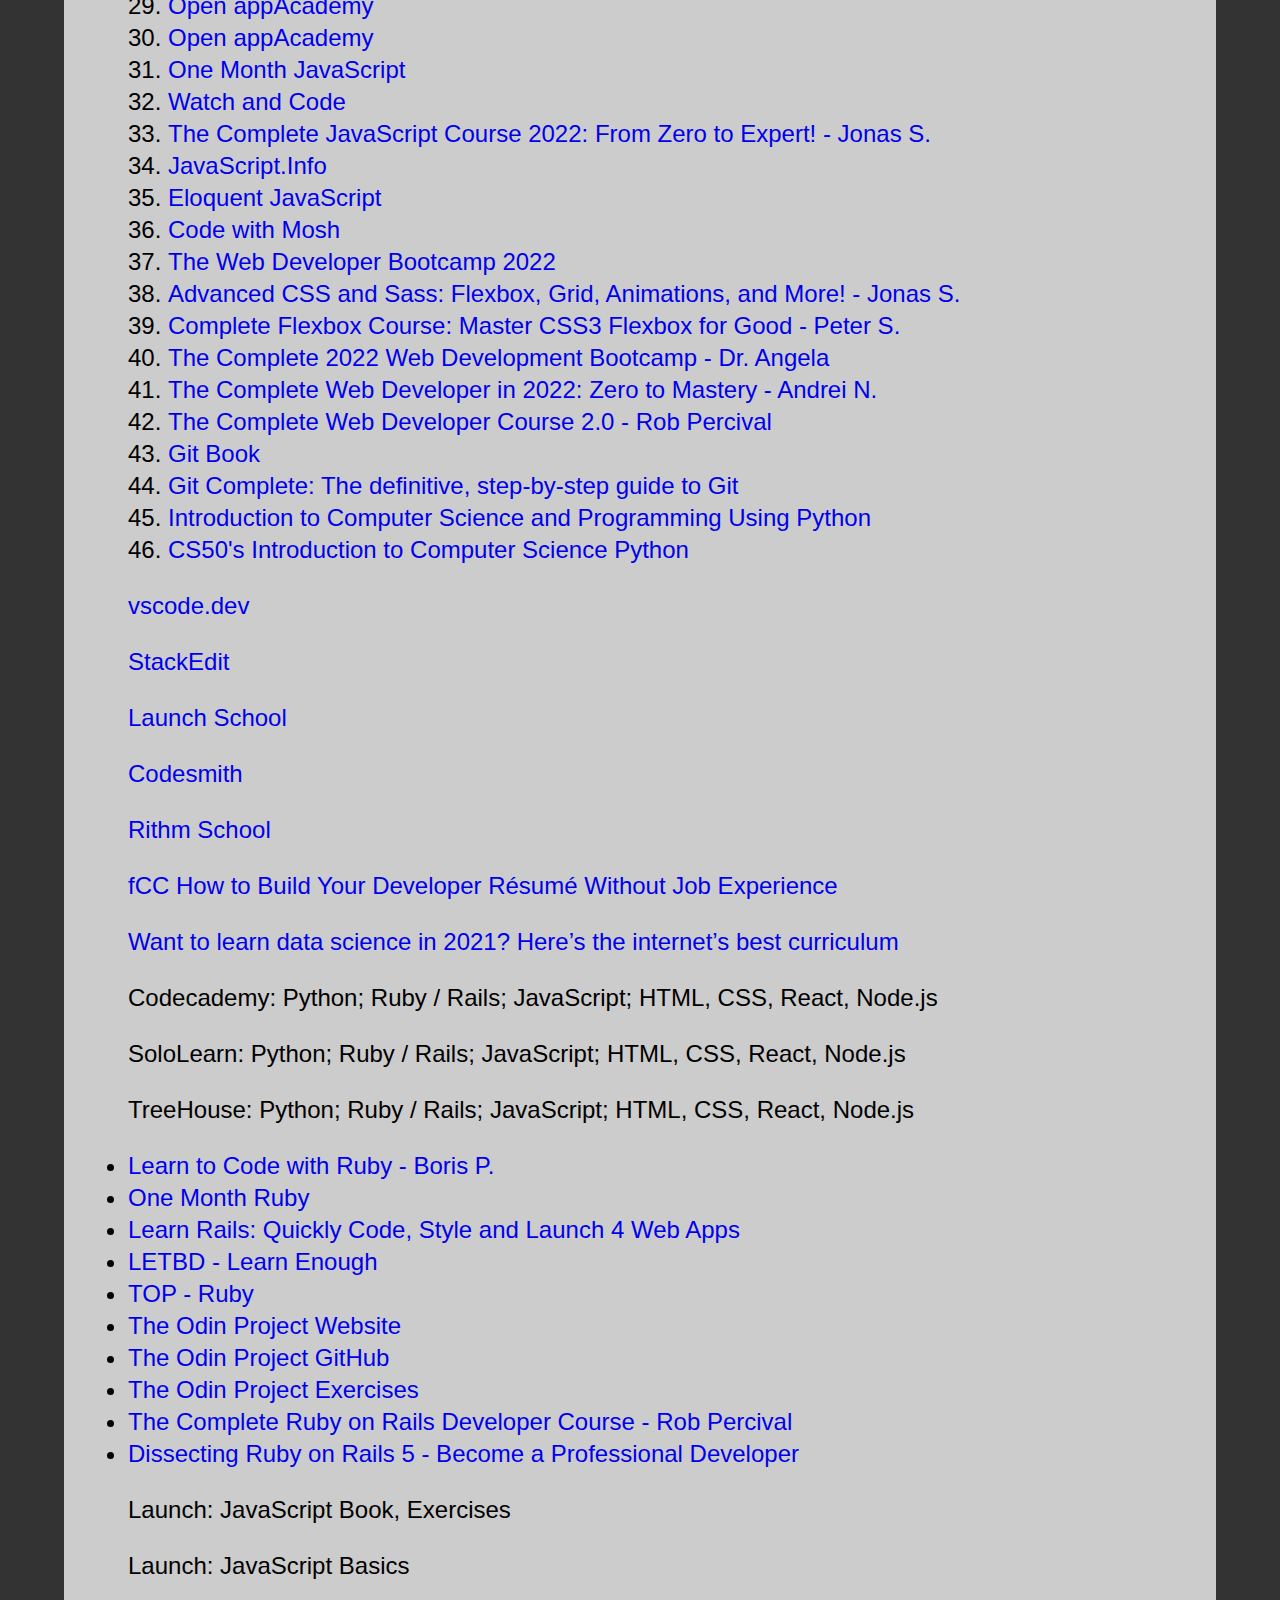
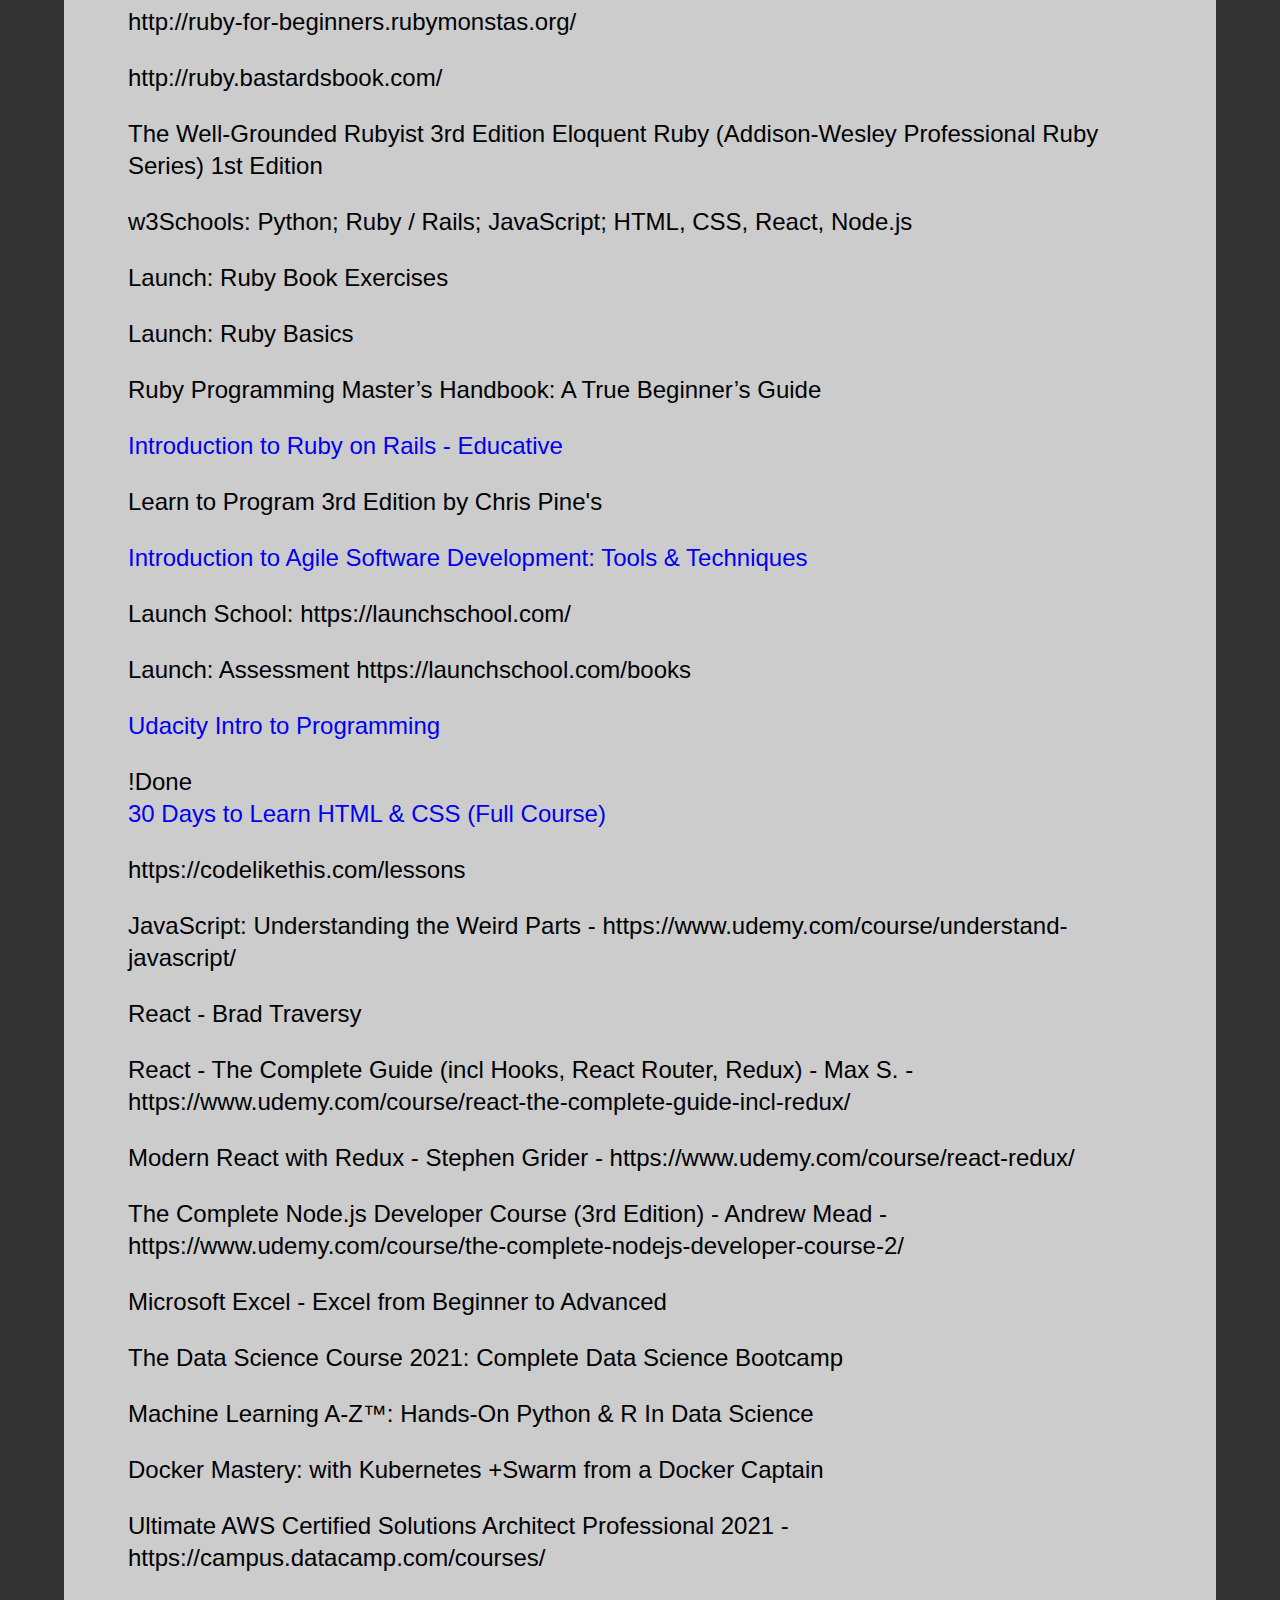
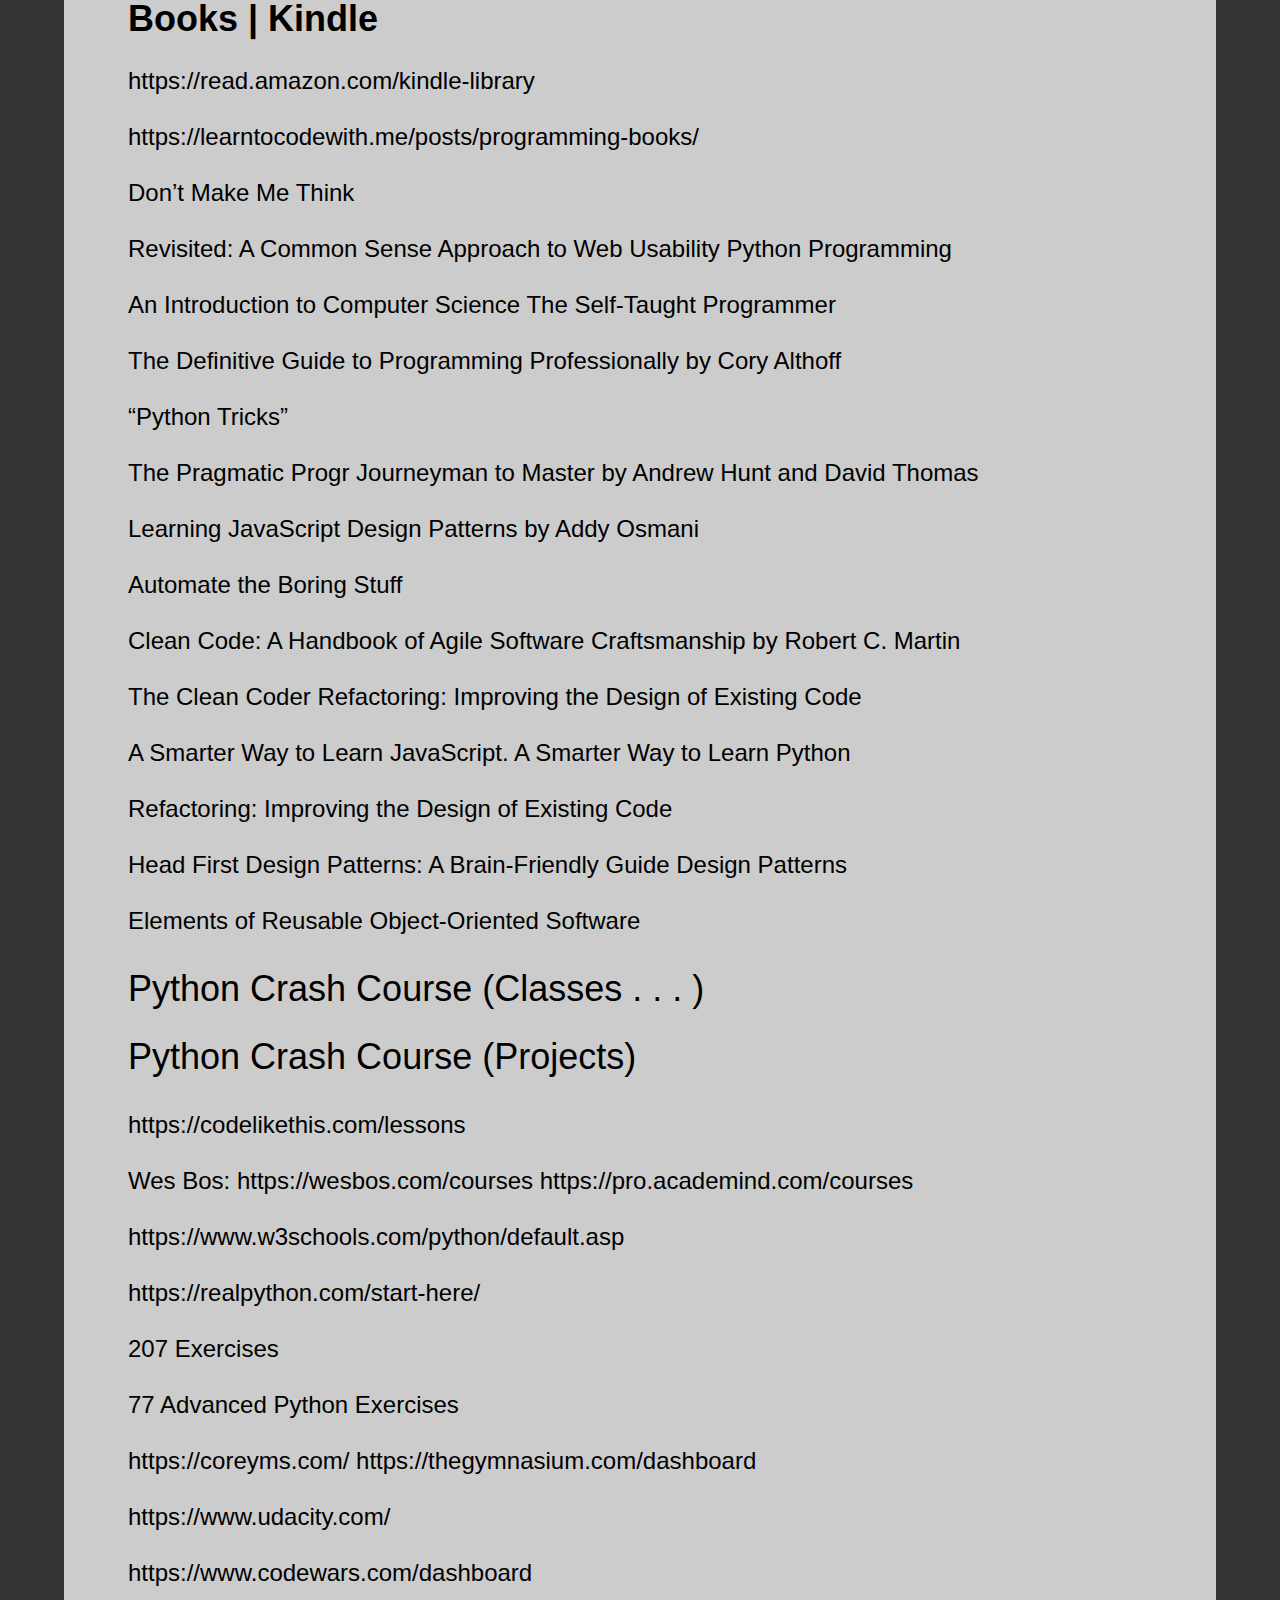
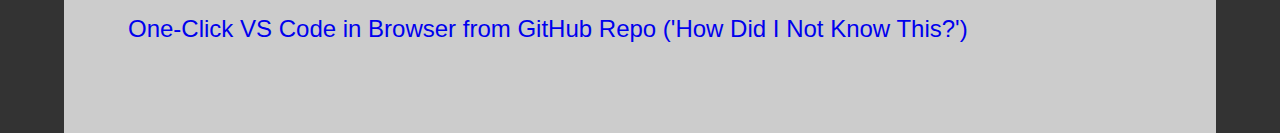
==== commit 67e38300: "reogranize site" ====
--- a/resources.html
+++ b/resources.html
@@ -27,6 +27,8 @@
                                 <li><a href="https://www.freecodecamp.org/">freeCodeCamp</a></li>
                                 <li><a href="https://github.com/ossu/computer-science" target="_blank">Computer
                                                 Science</a></li>
+                                <li><a href="https://pythontutor.com/visualize.html#mode=edit"
+                                                target="_blank">Programming Tutor</a></li>
                         </ul>
                 </nav>
                 <h1>Resources</h1>
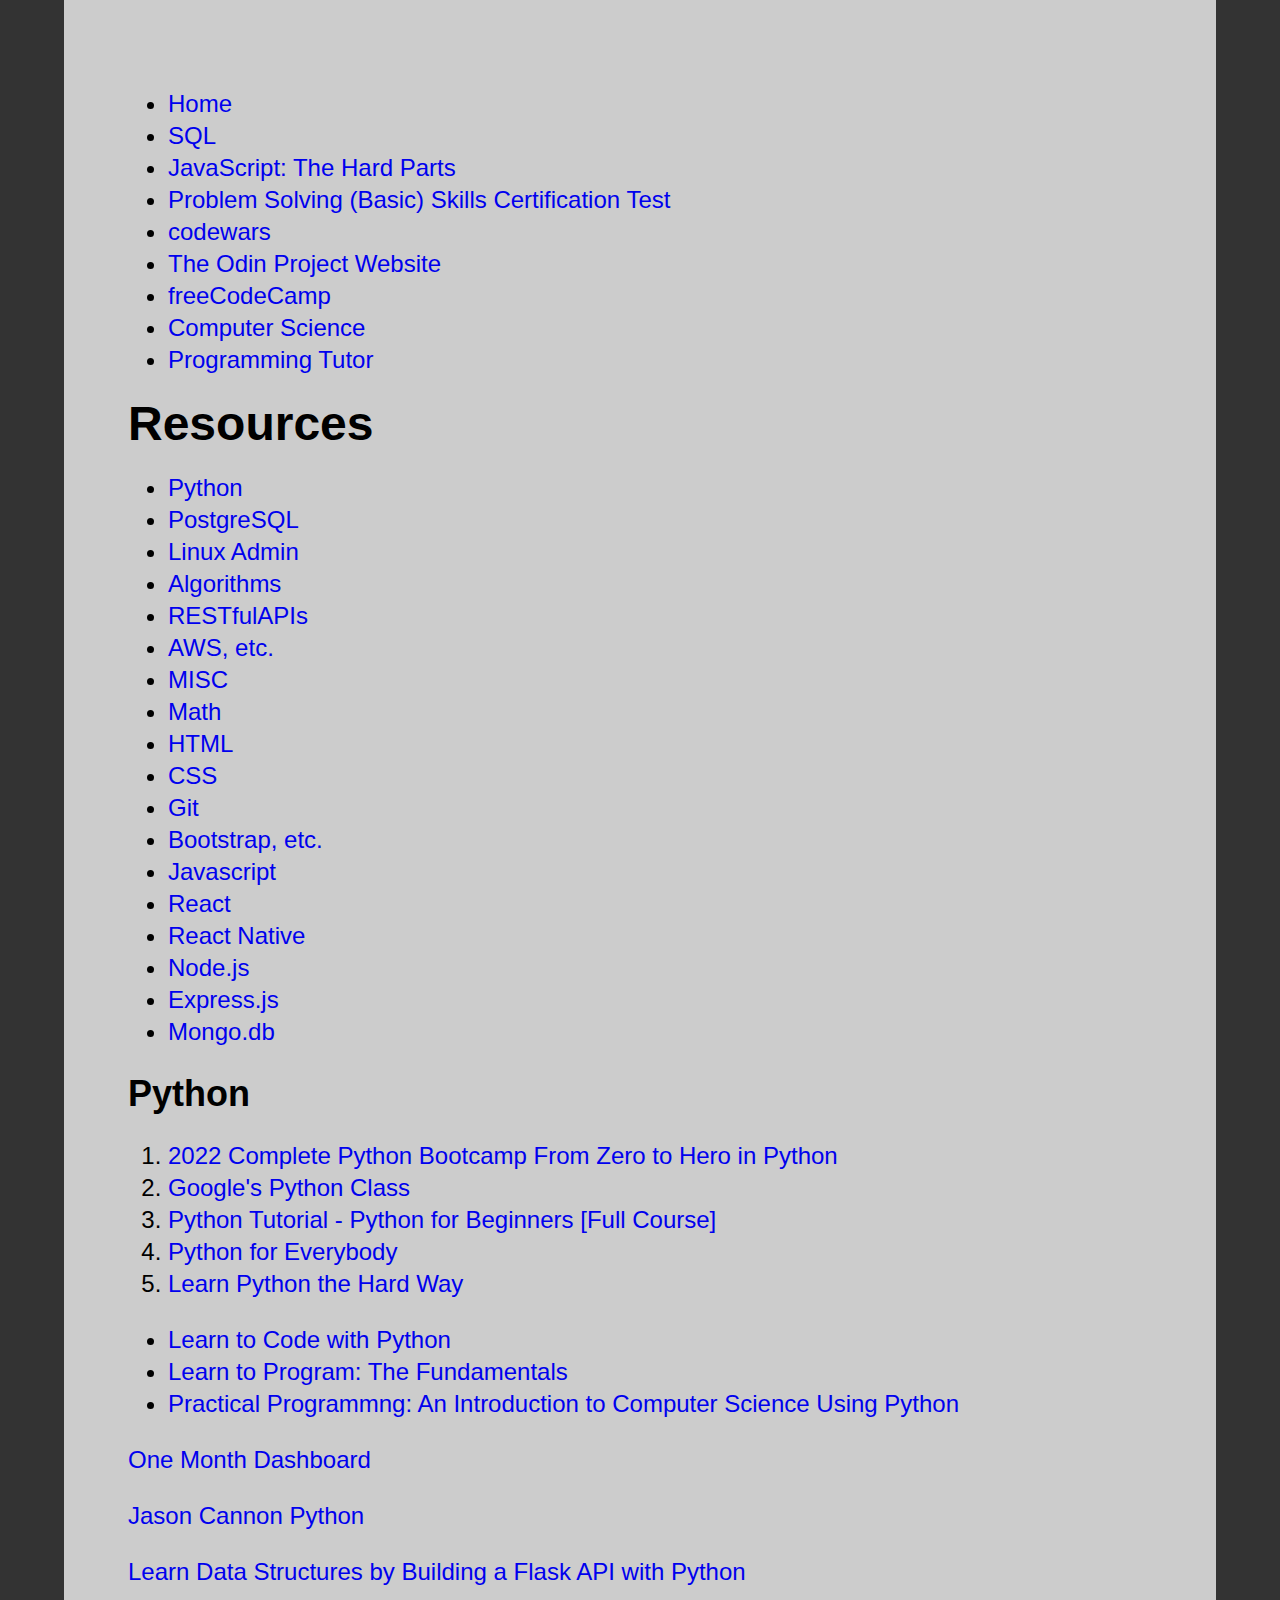
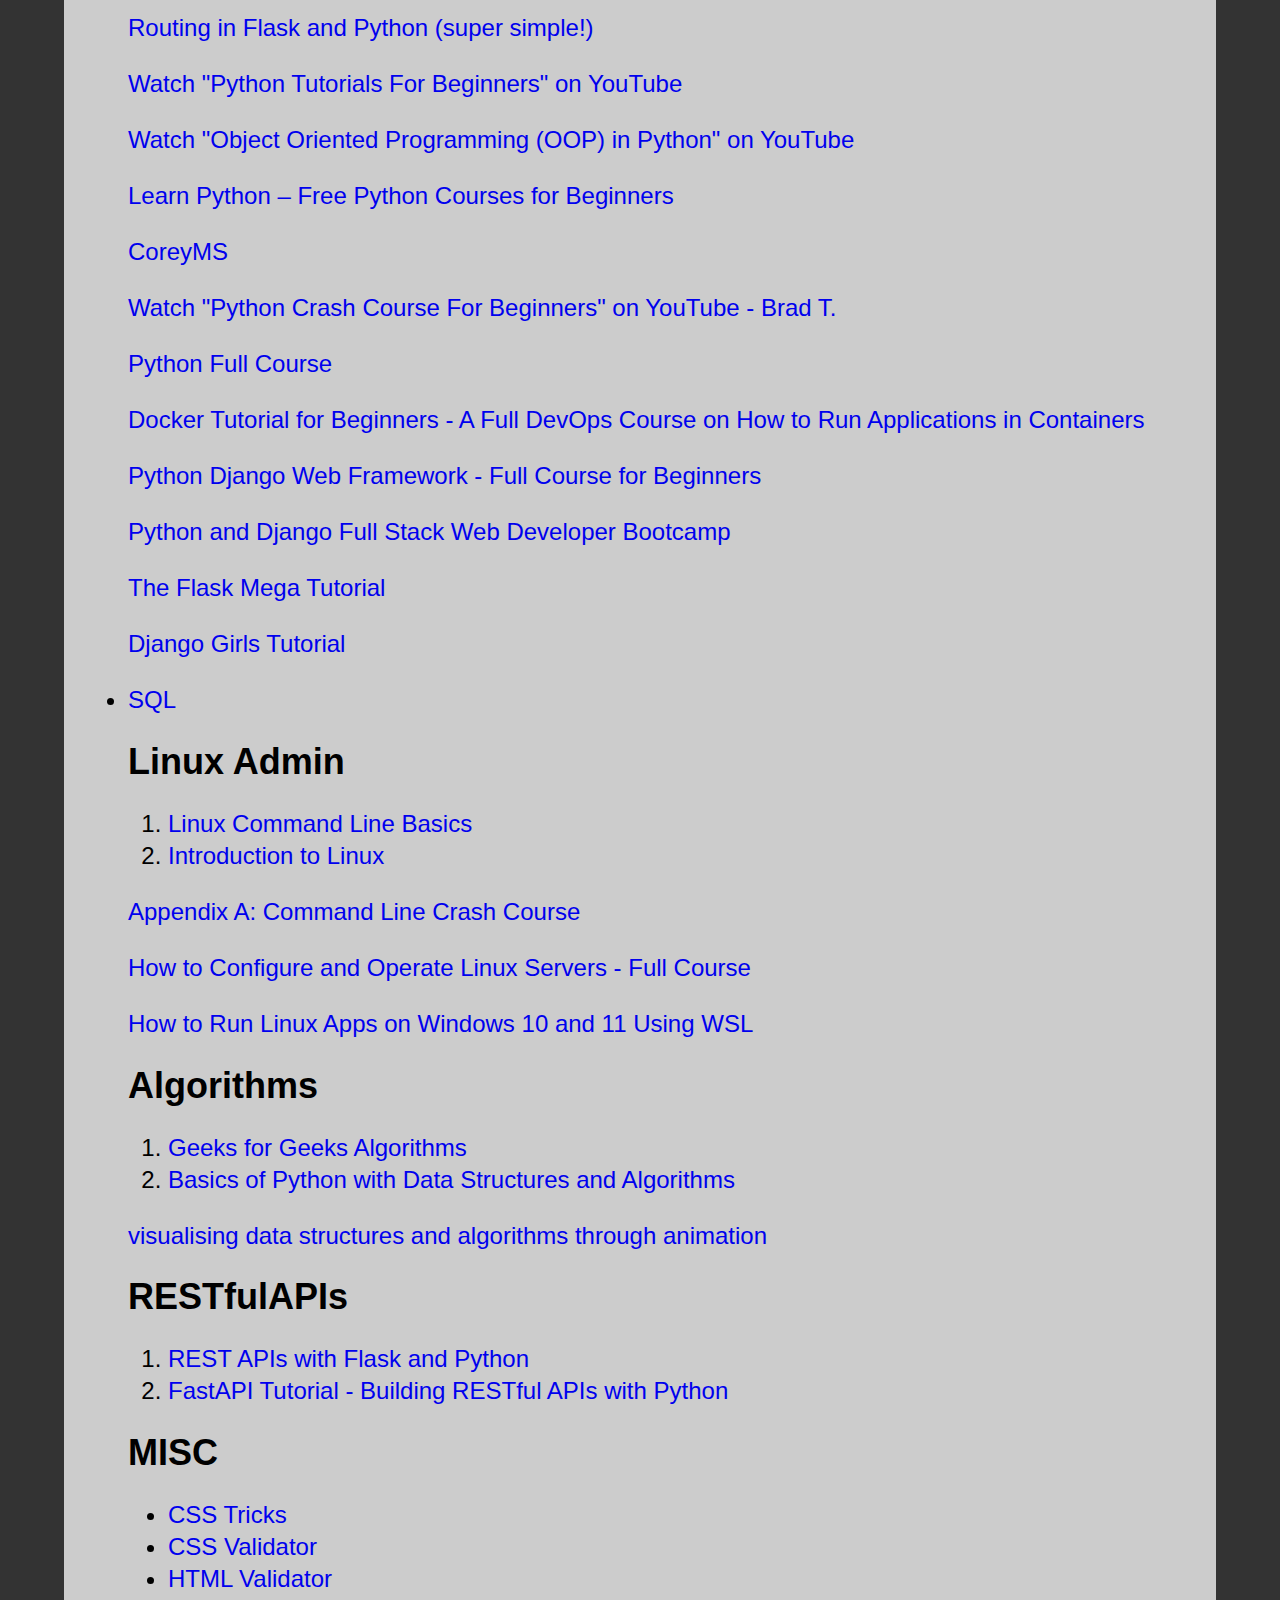
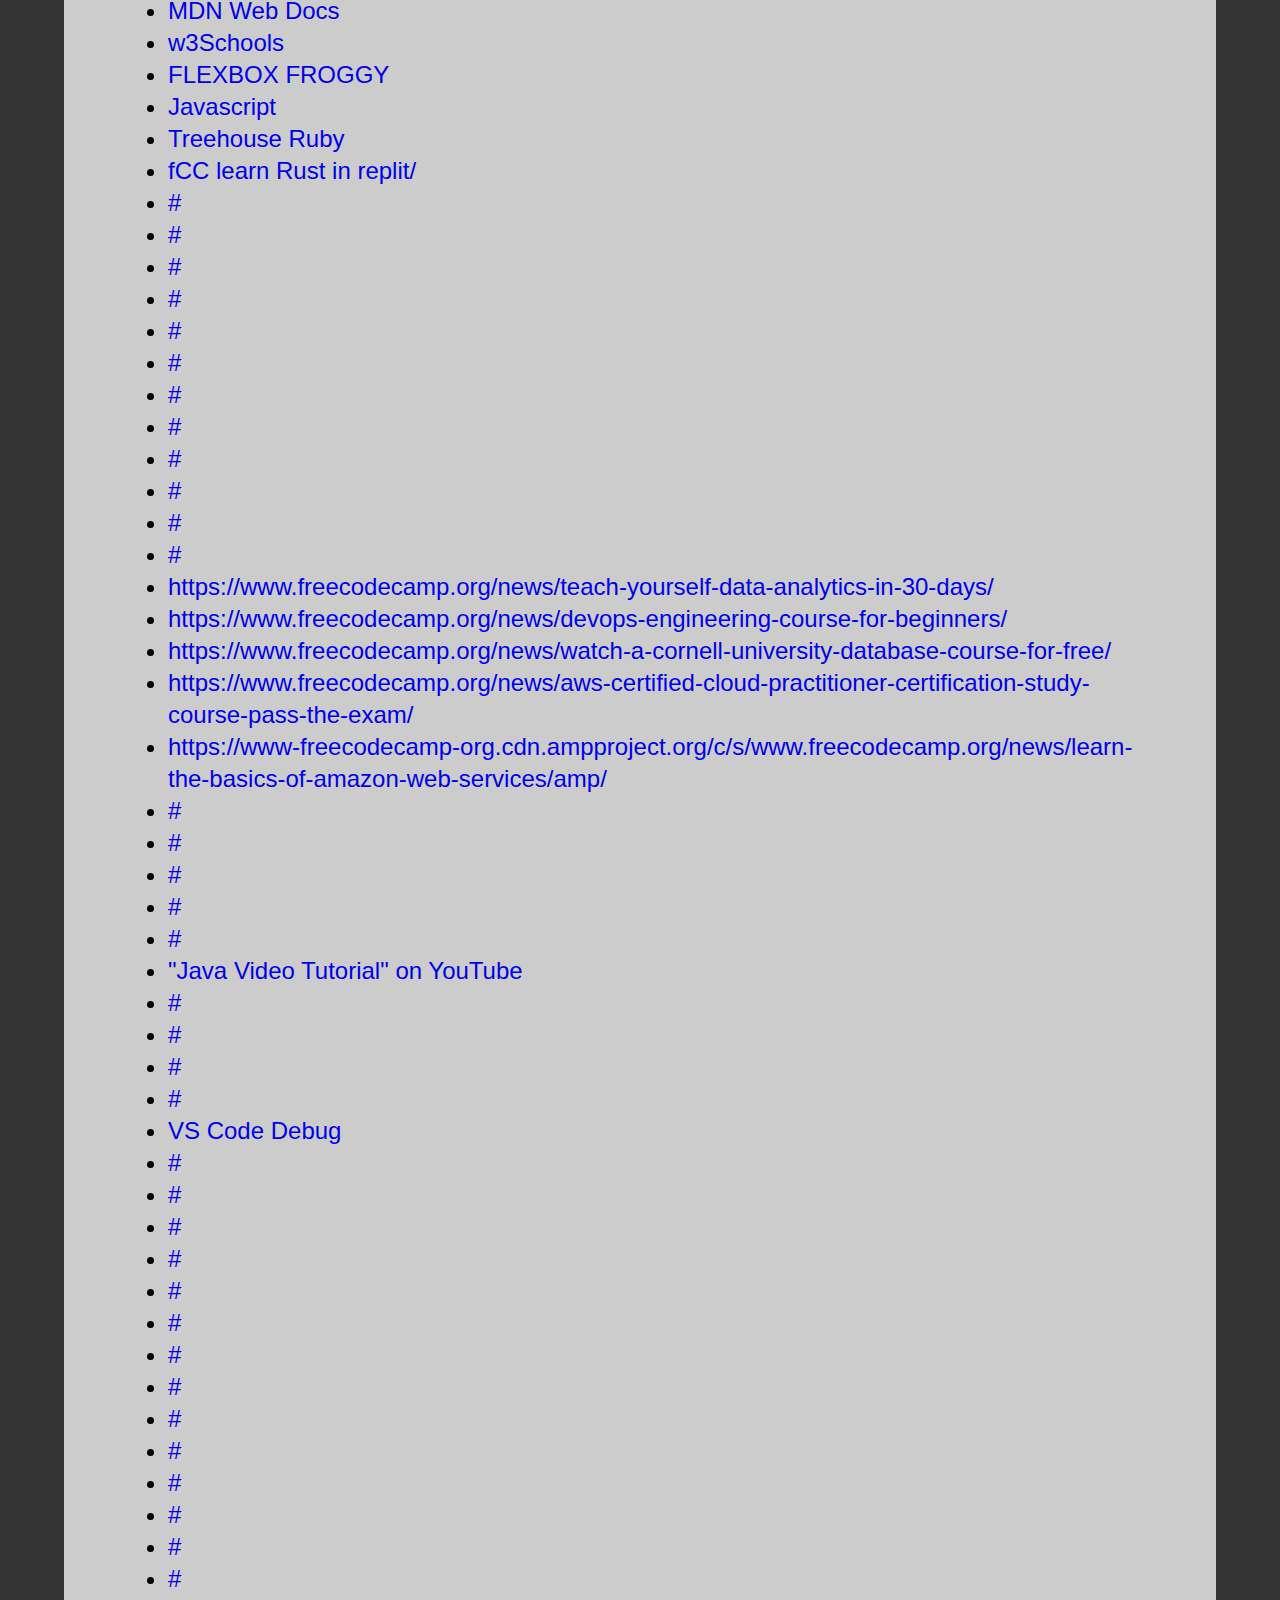
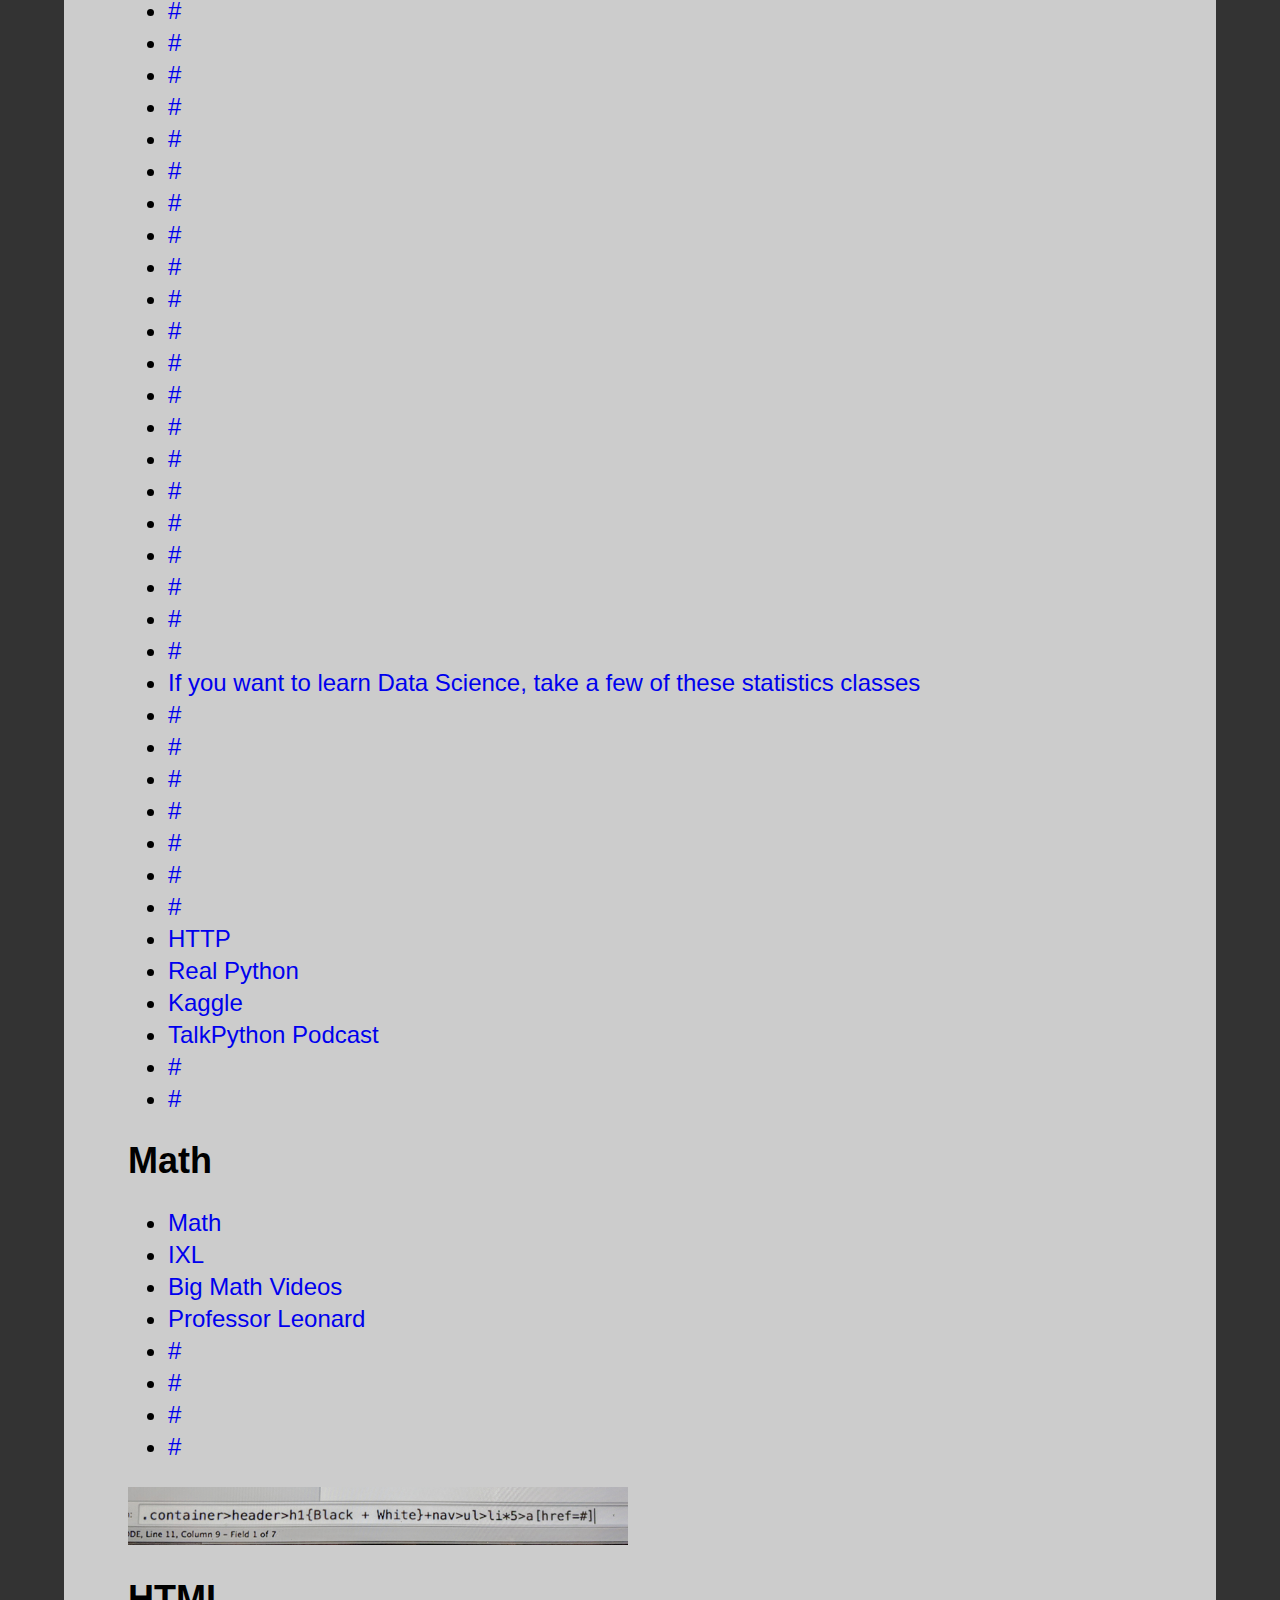
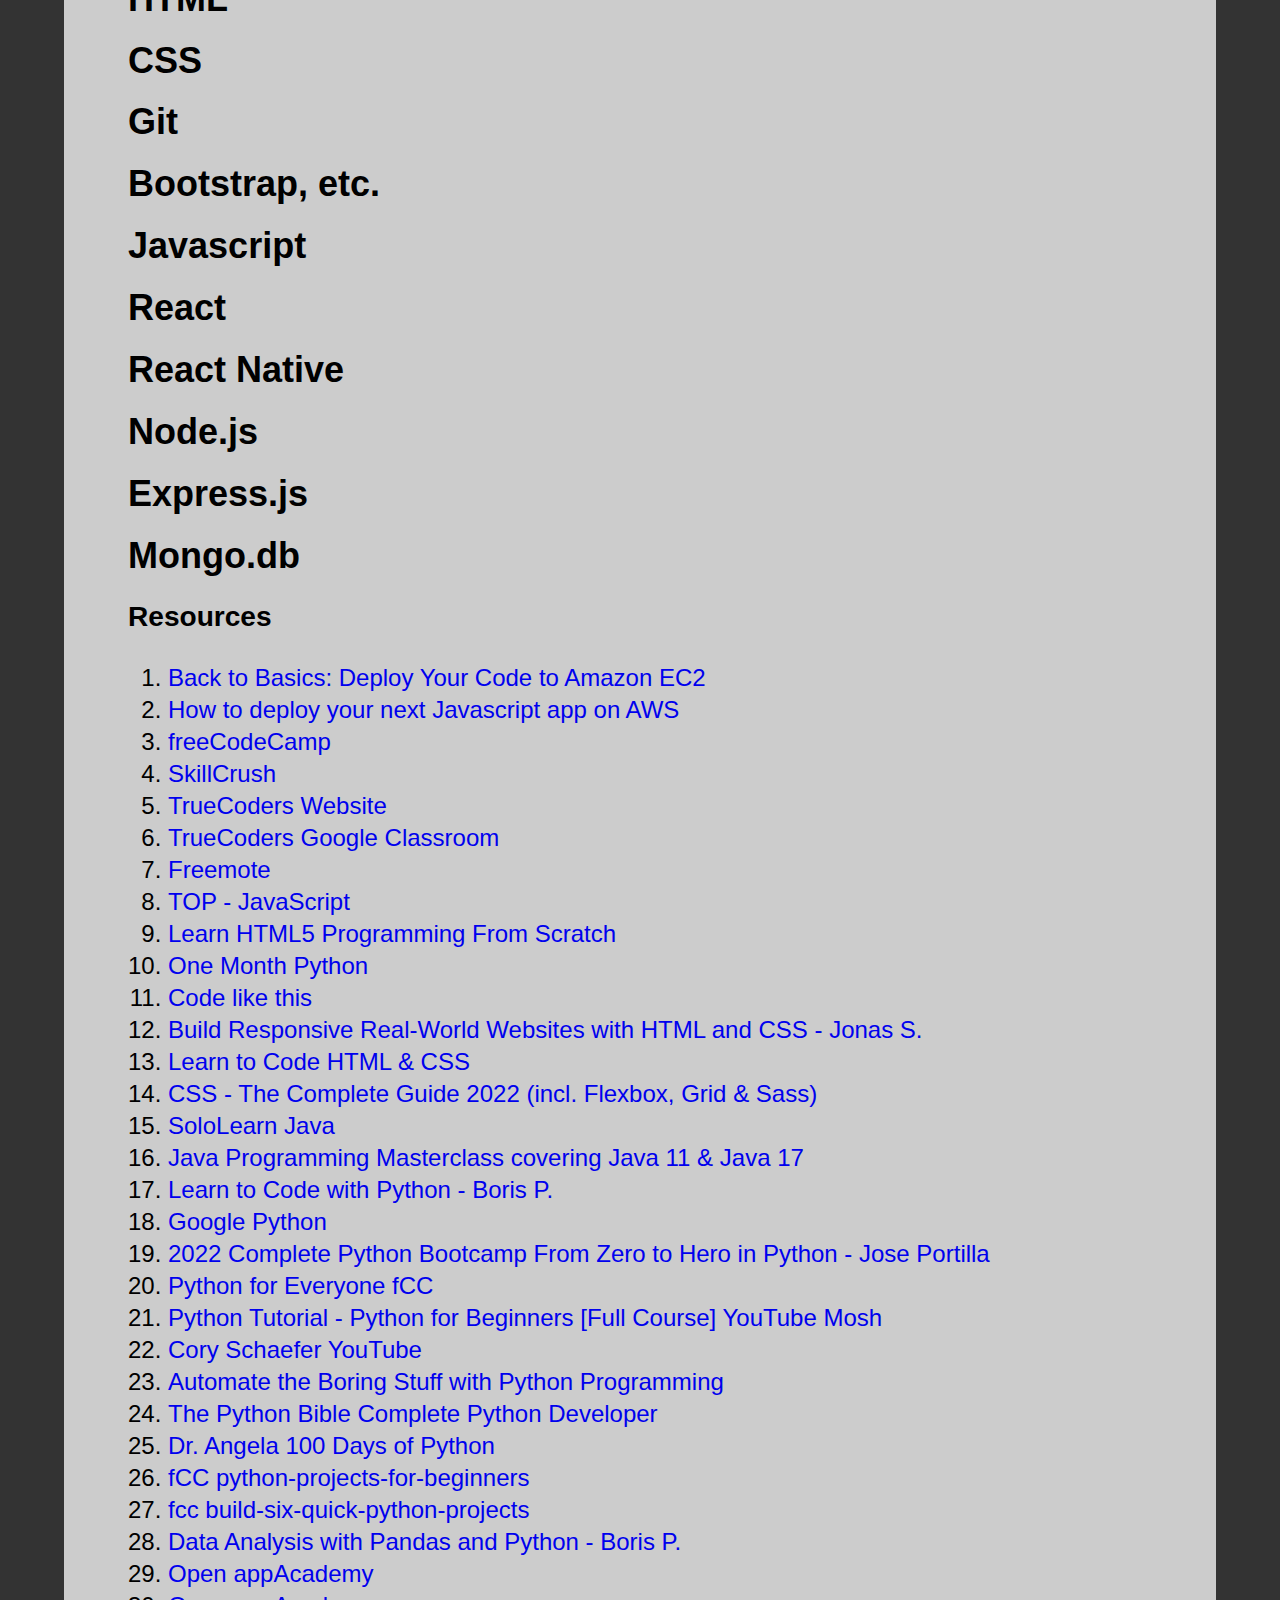
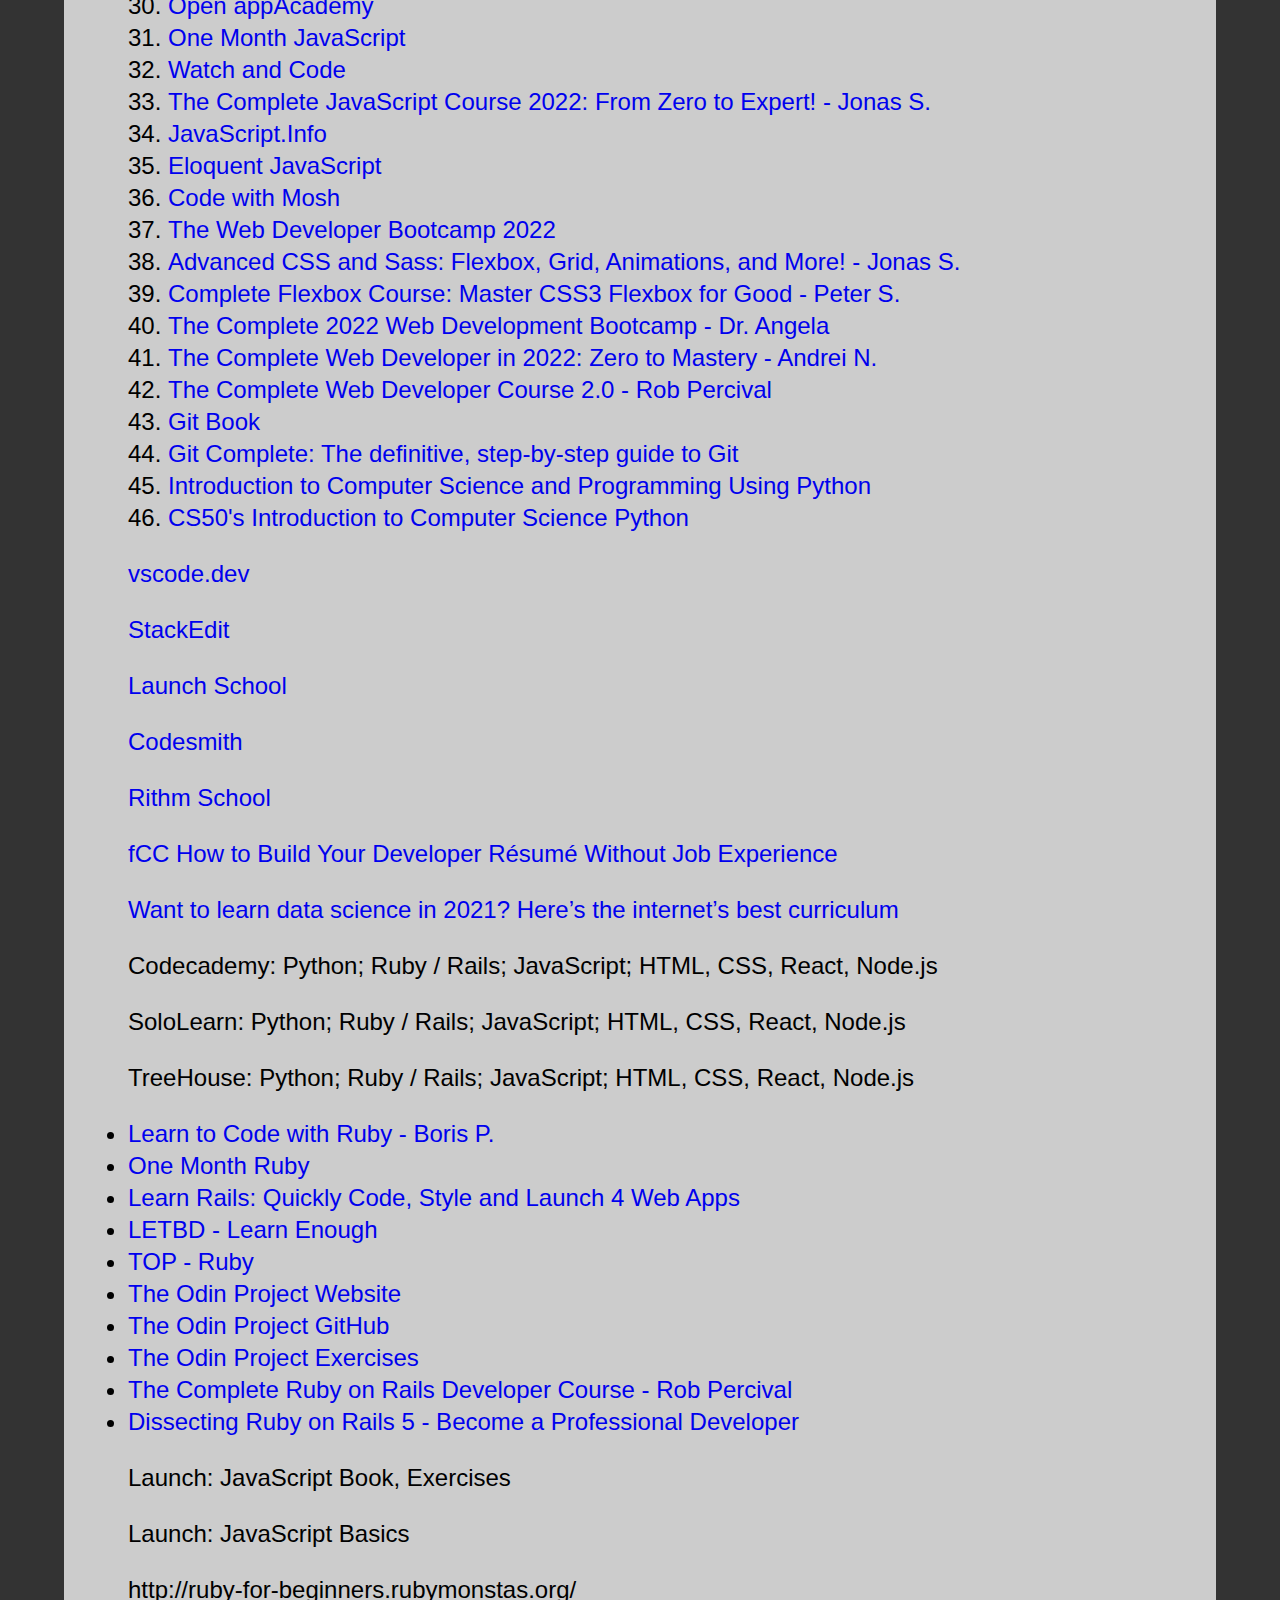
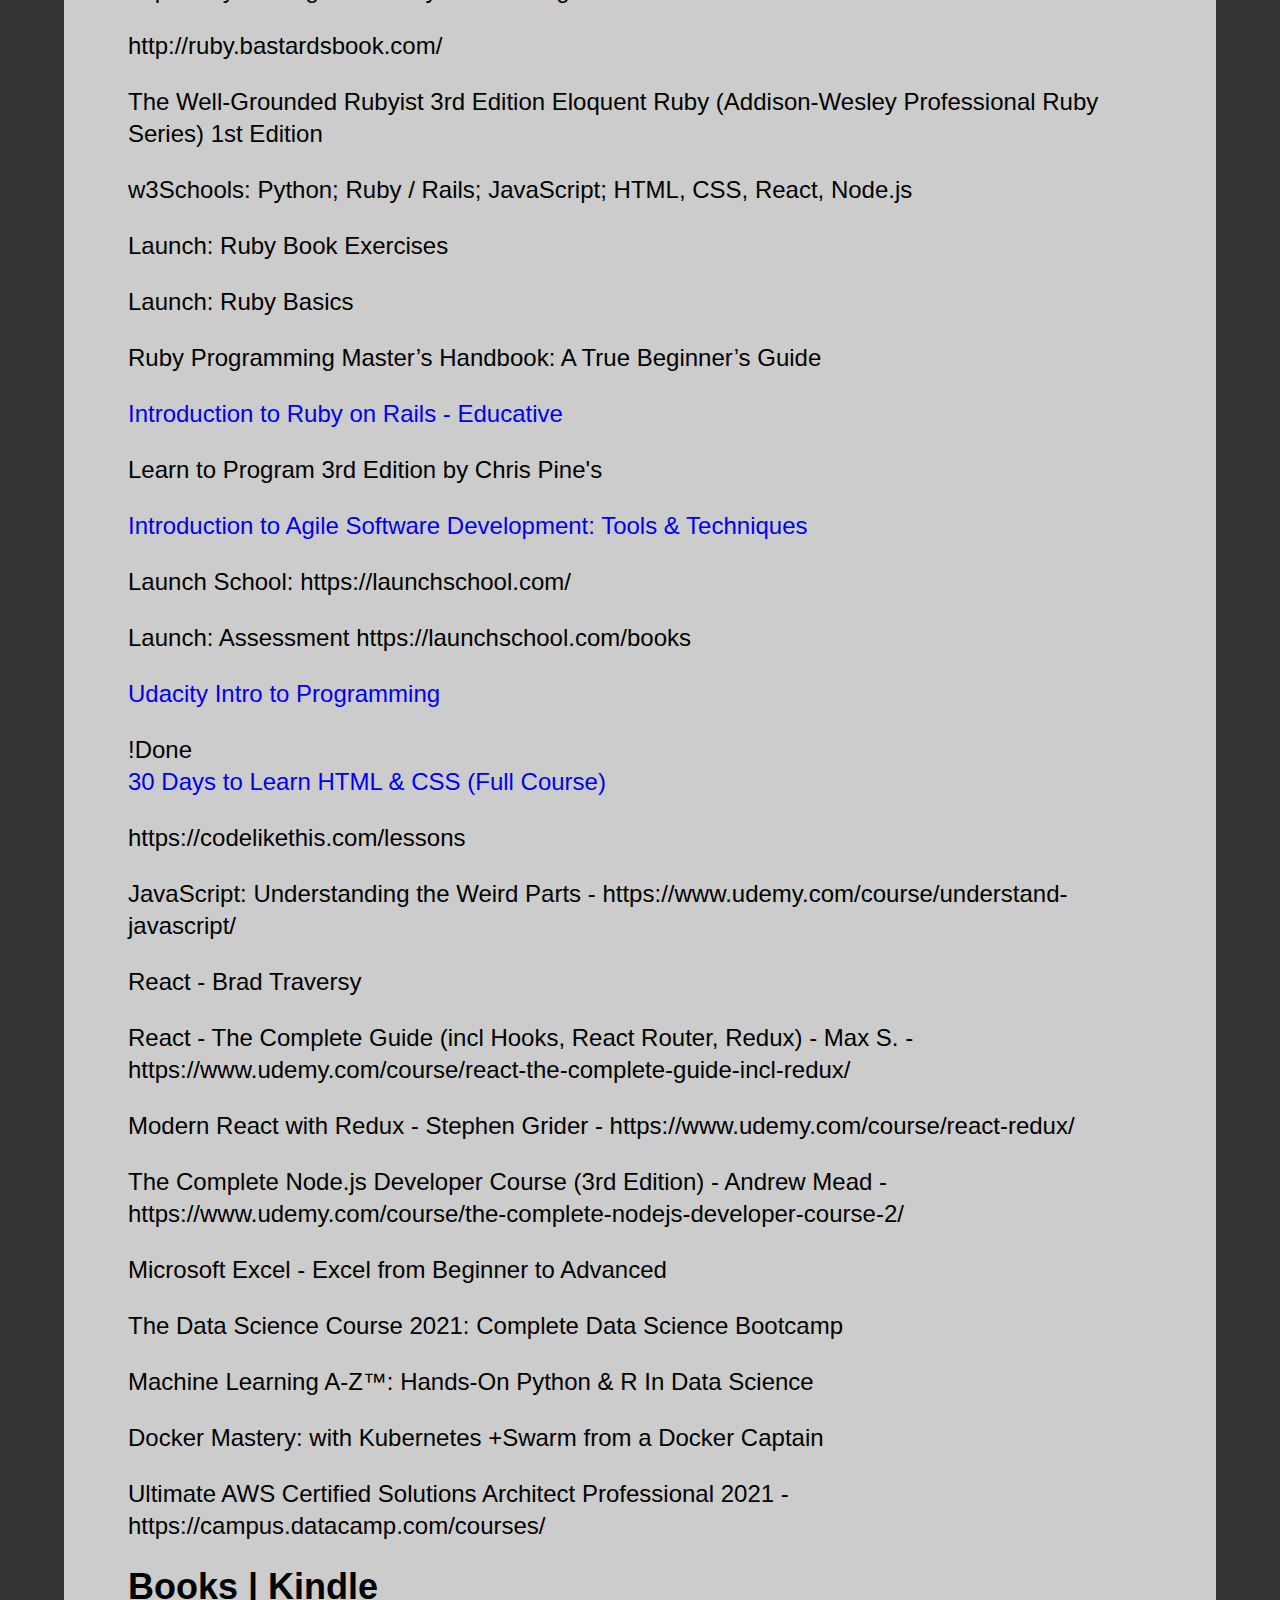
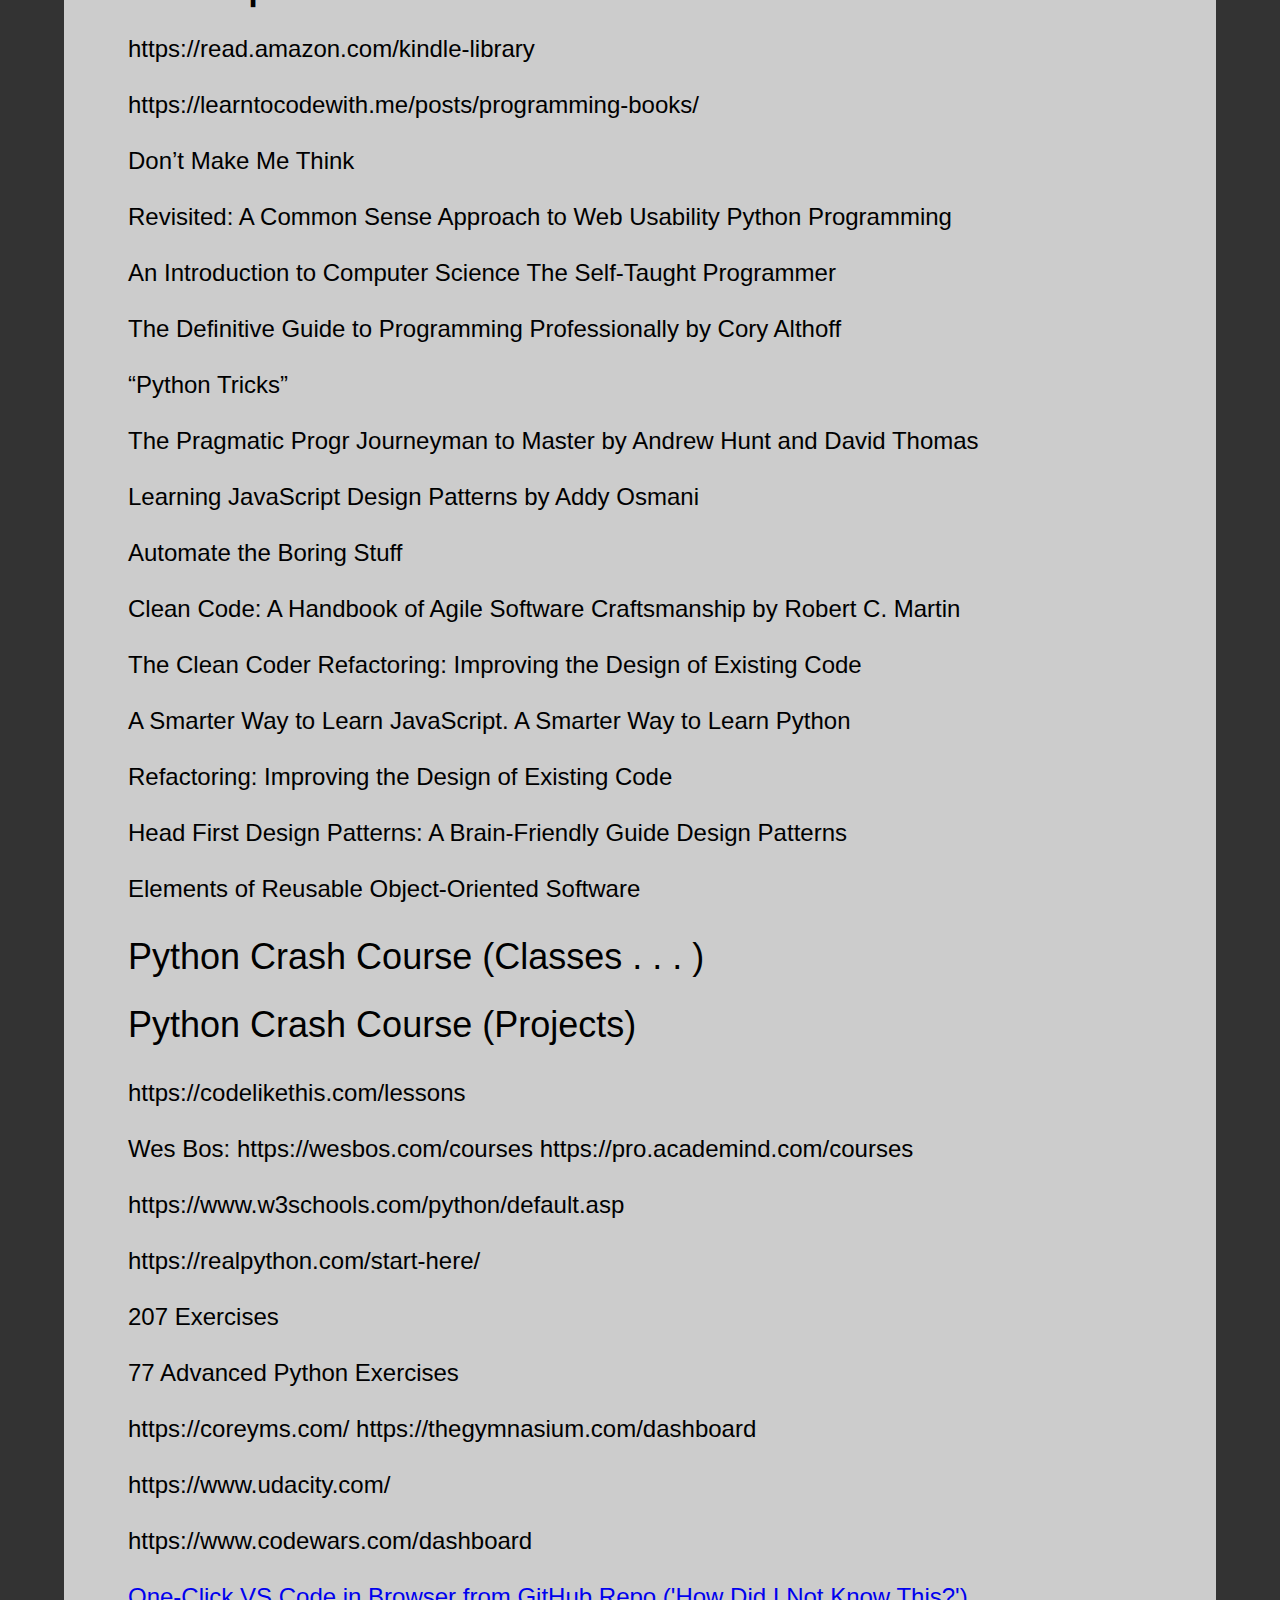
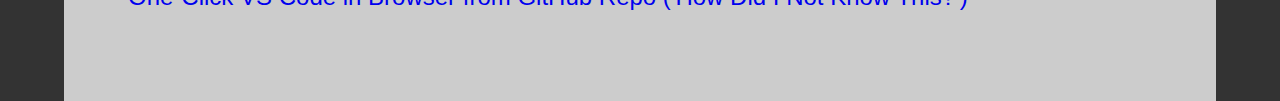
==== commit 0b60bbc9: "added Udemy courses for python, sql, etc." ====
--- a/resources.html
+++ b/resources.html
@@ -58,9 +58,7 @@
                 <div id="python">
                         <h2>Python</h2>
                         <ol>
-                                <li><a href="https://www.udemy.com/course/learn-to-code-with-python/"
-                                                target="_blank">Learn to Code with
-                                                Python</a></li>
+
                                 <li><a href=" https://www.udemy.com/course/complete-python-bootcamp/"
                                                 target="_blank">2022 Complete
                                                 Python Bootcamp From Zero to Hero in Python</a></li>
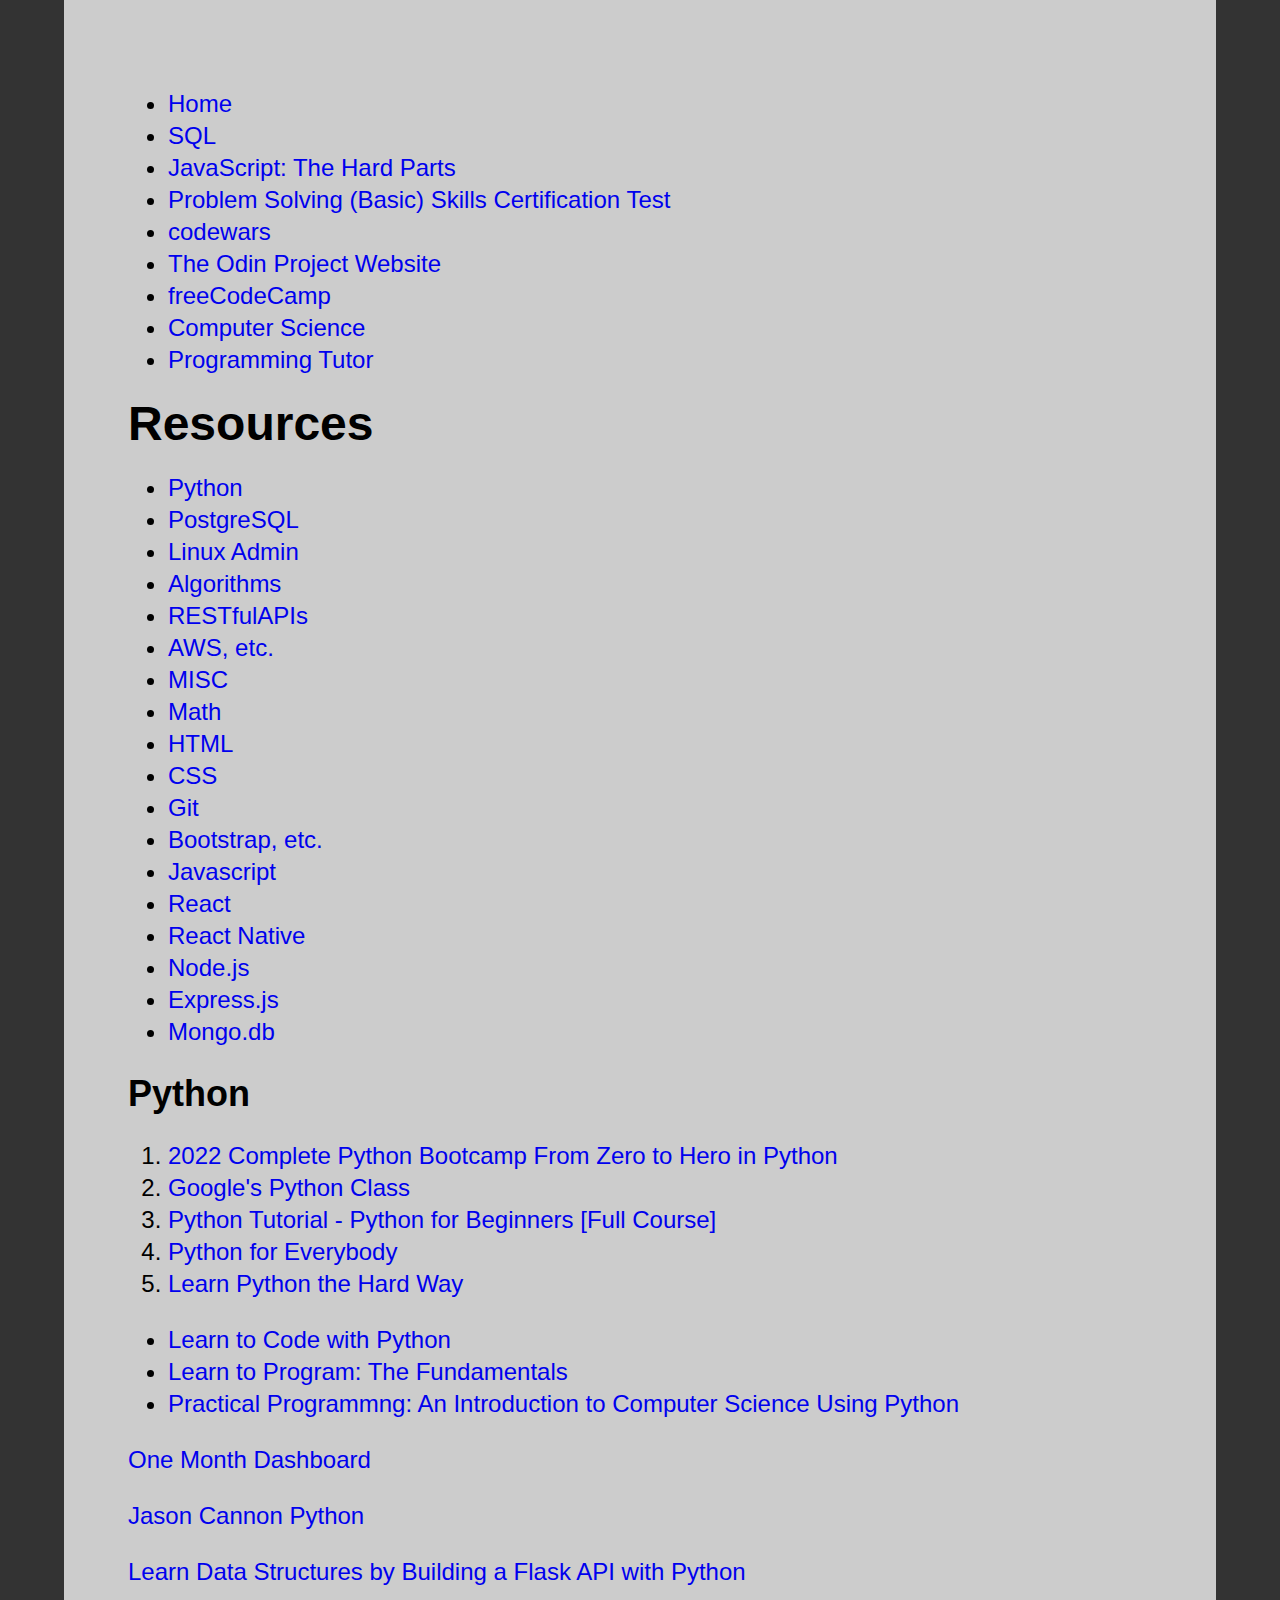
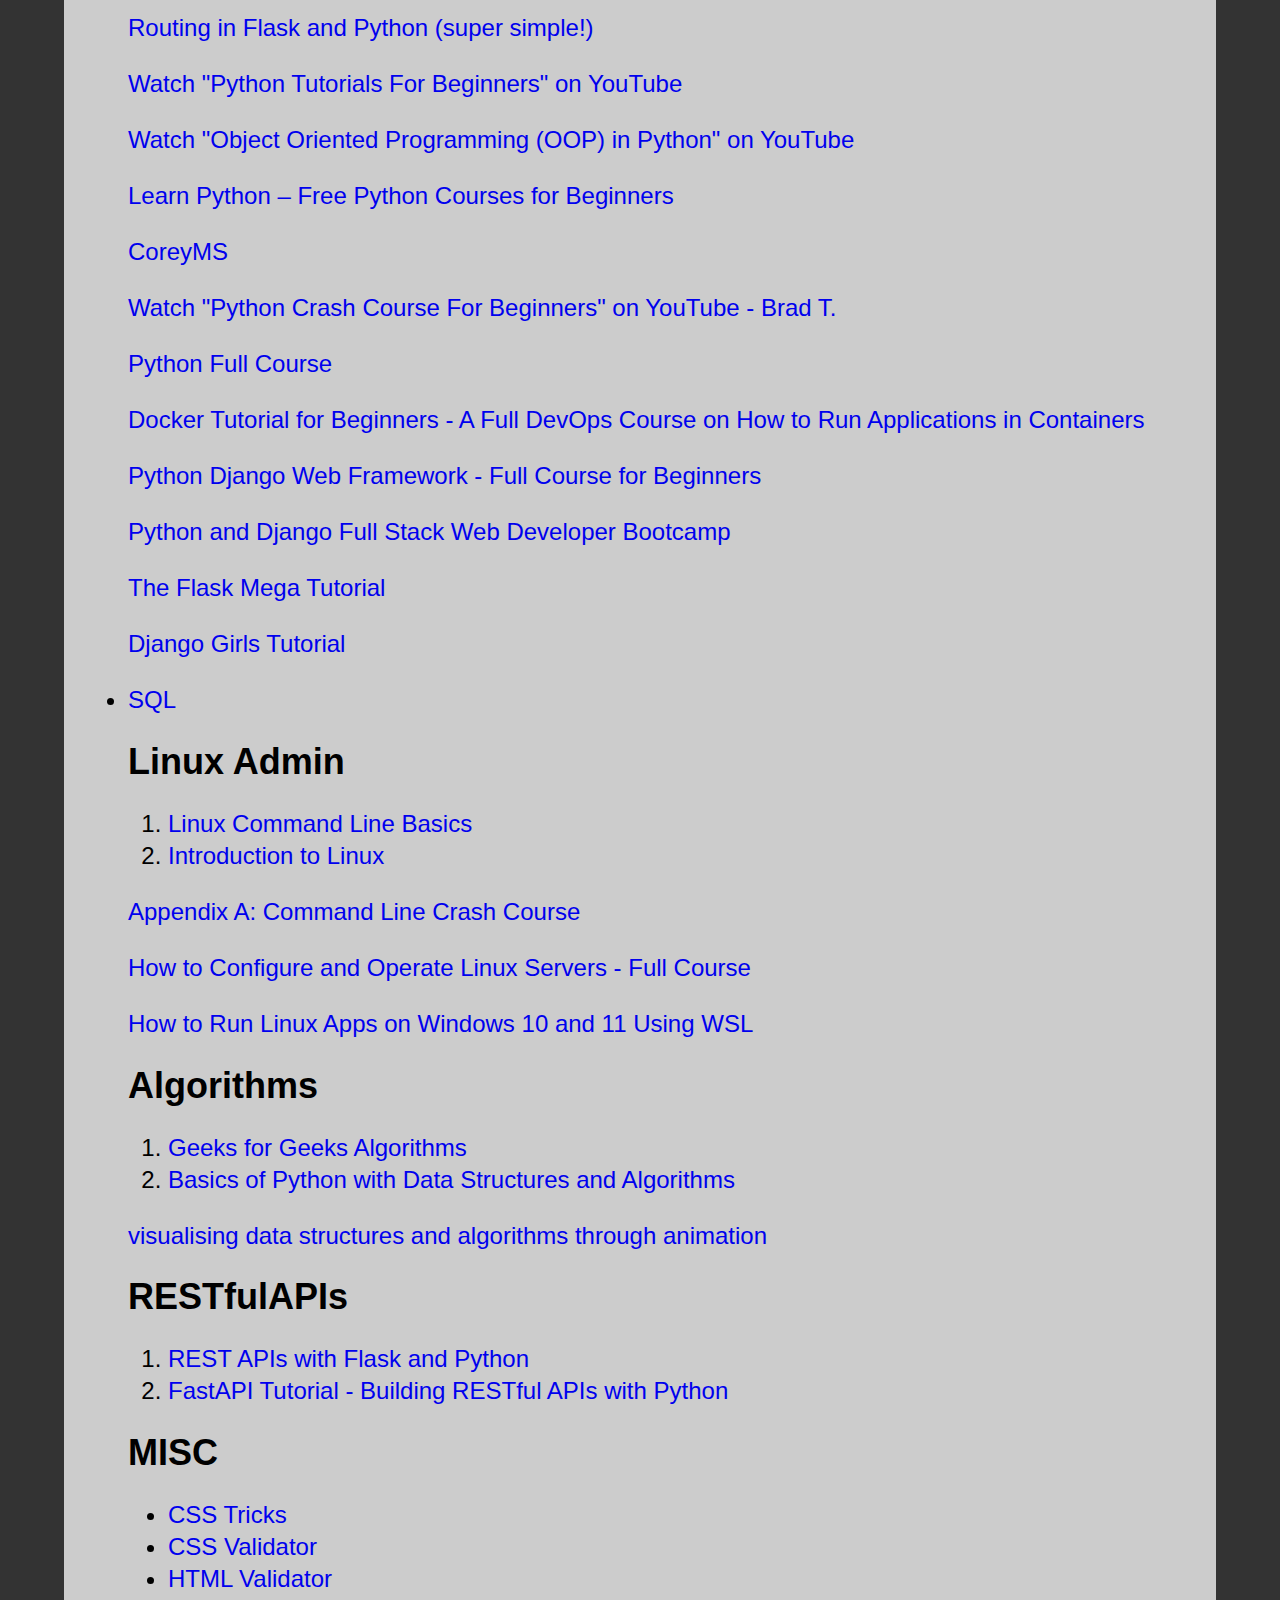
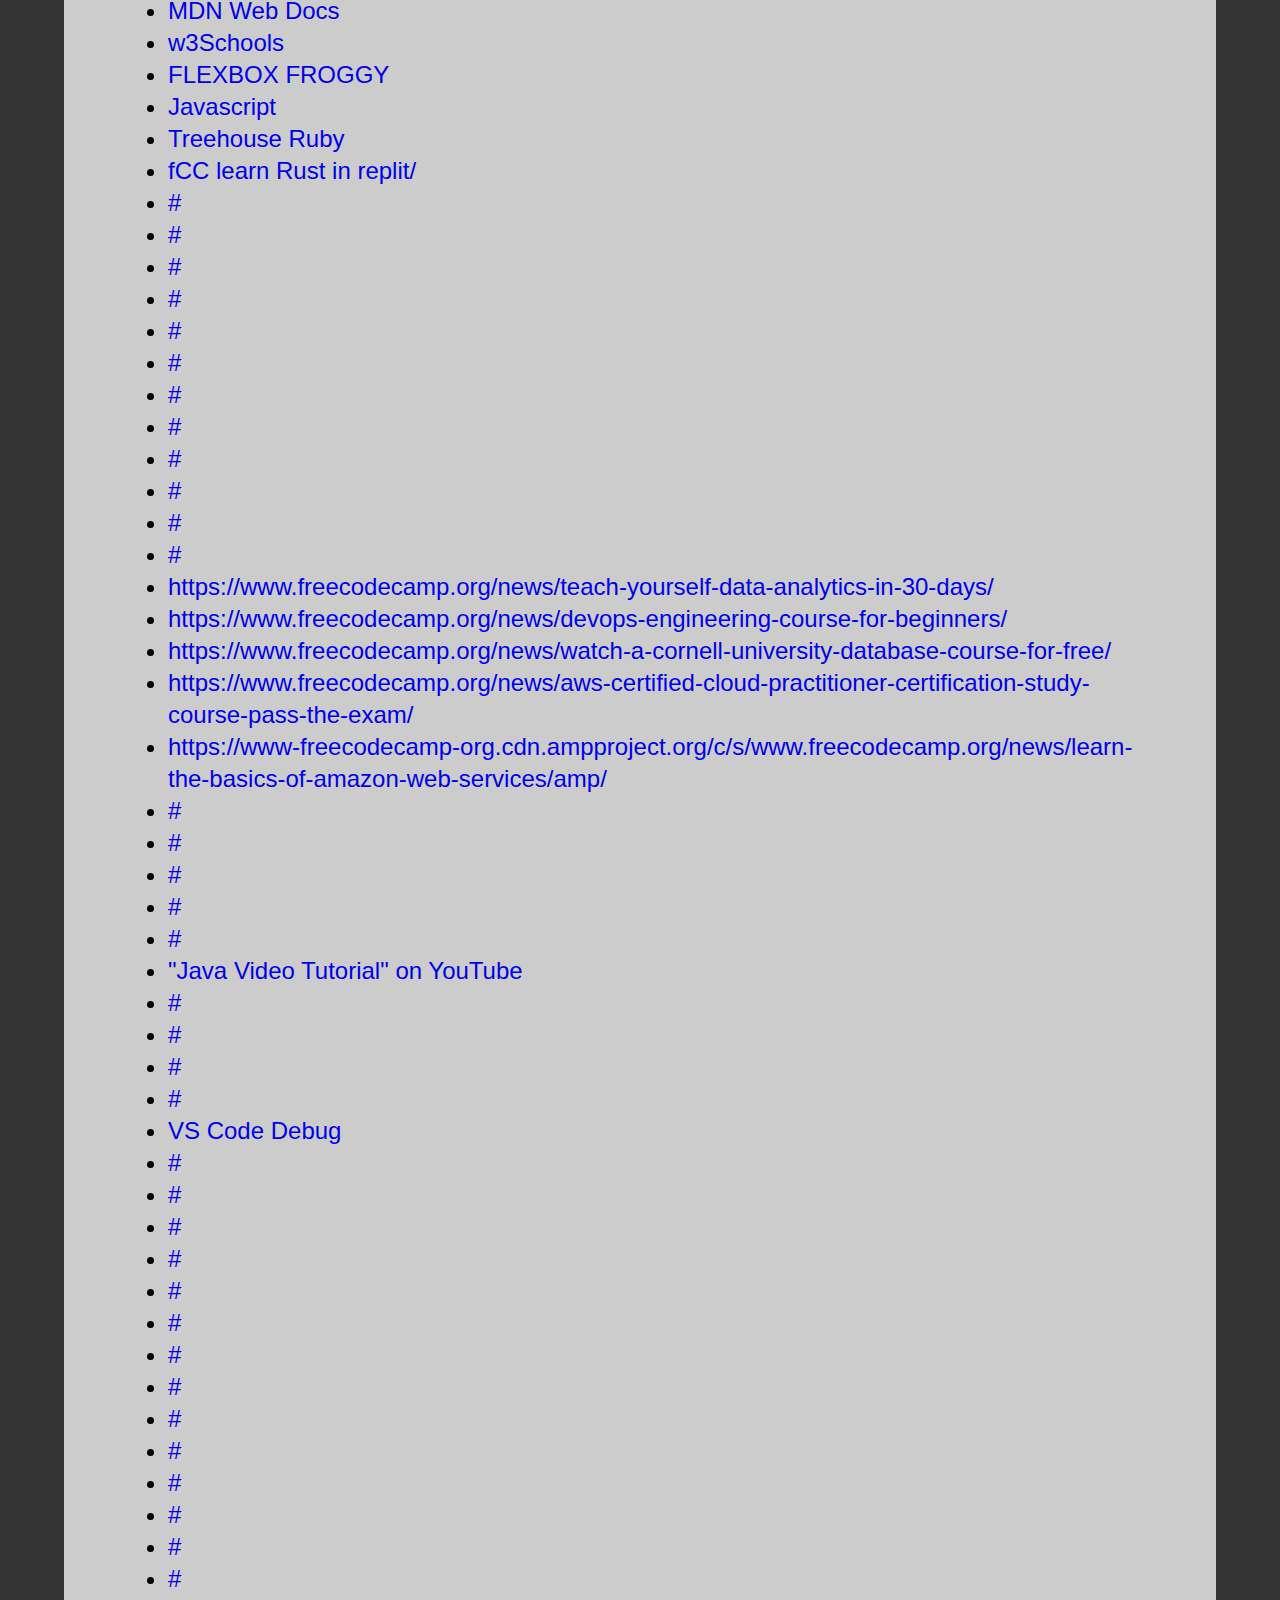
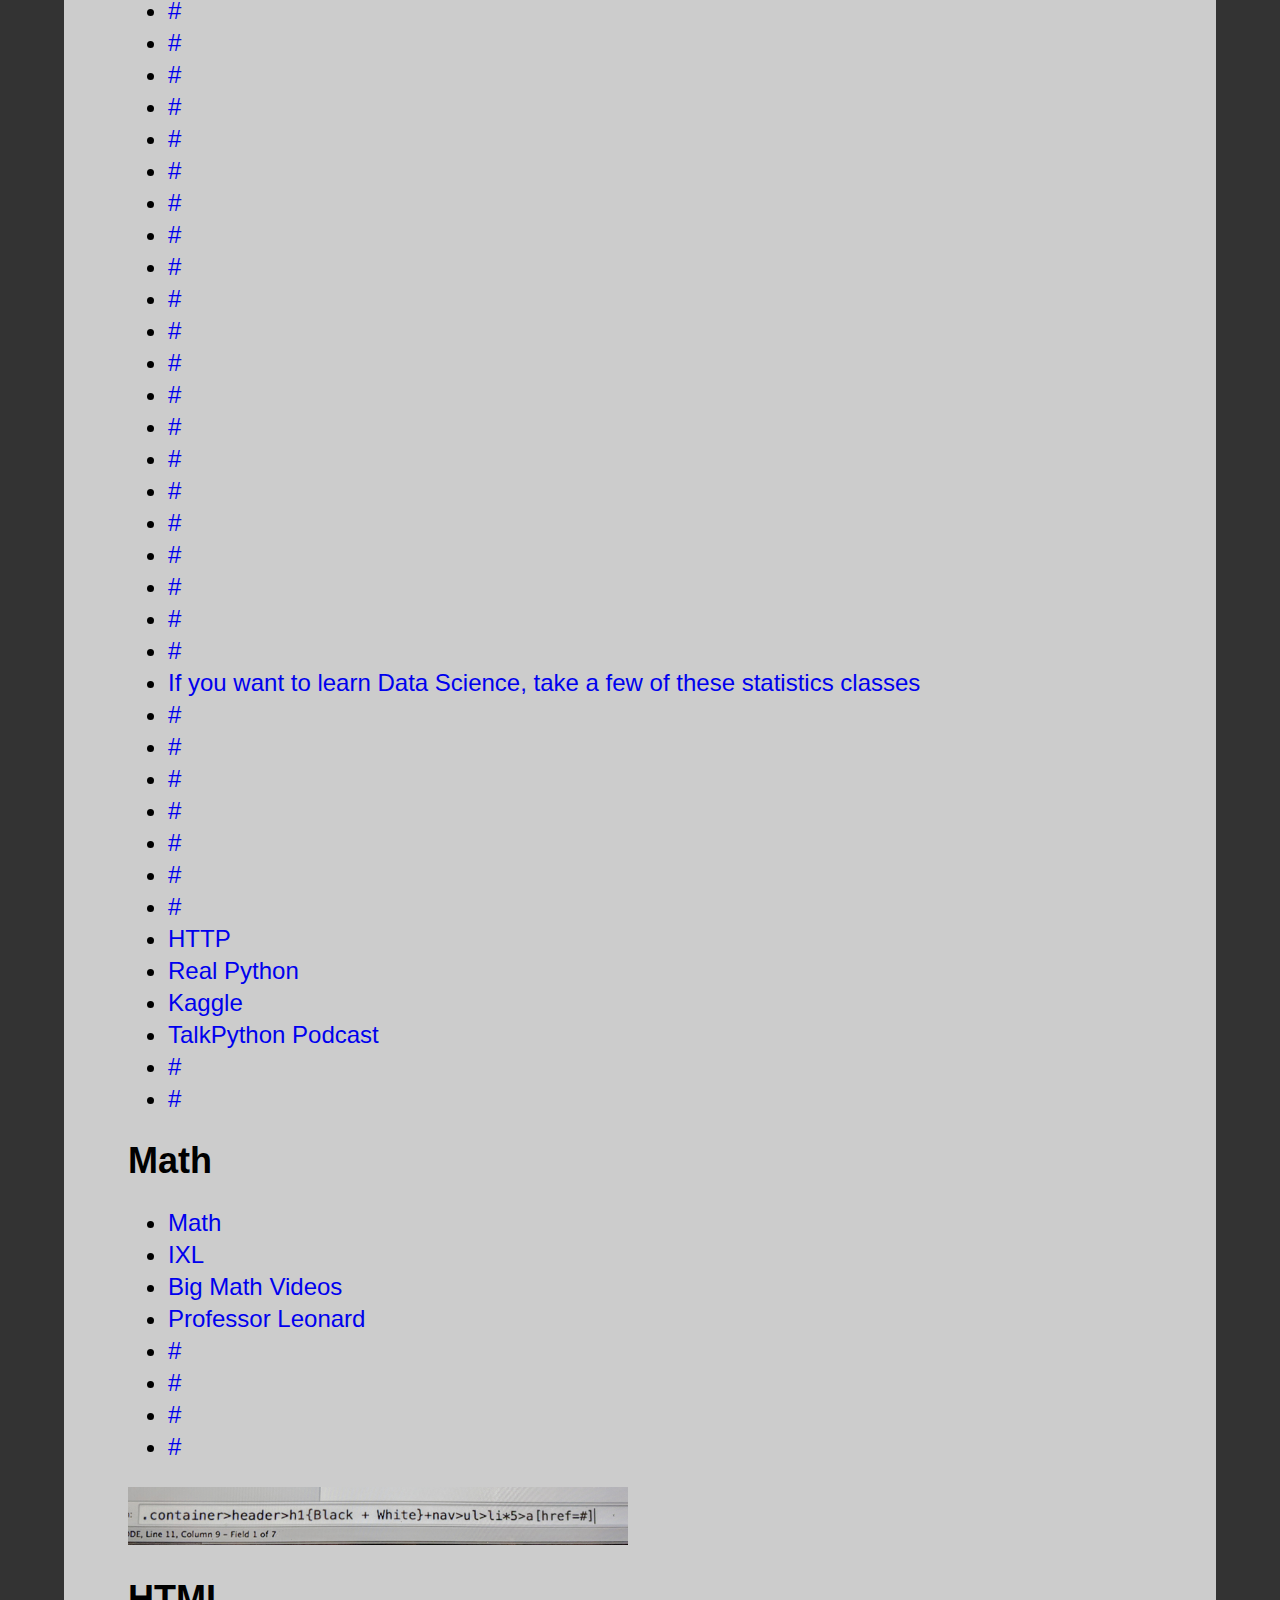
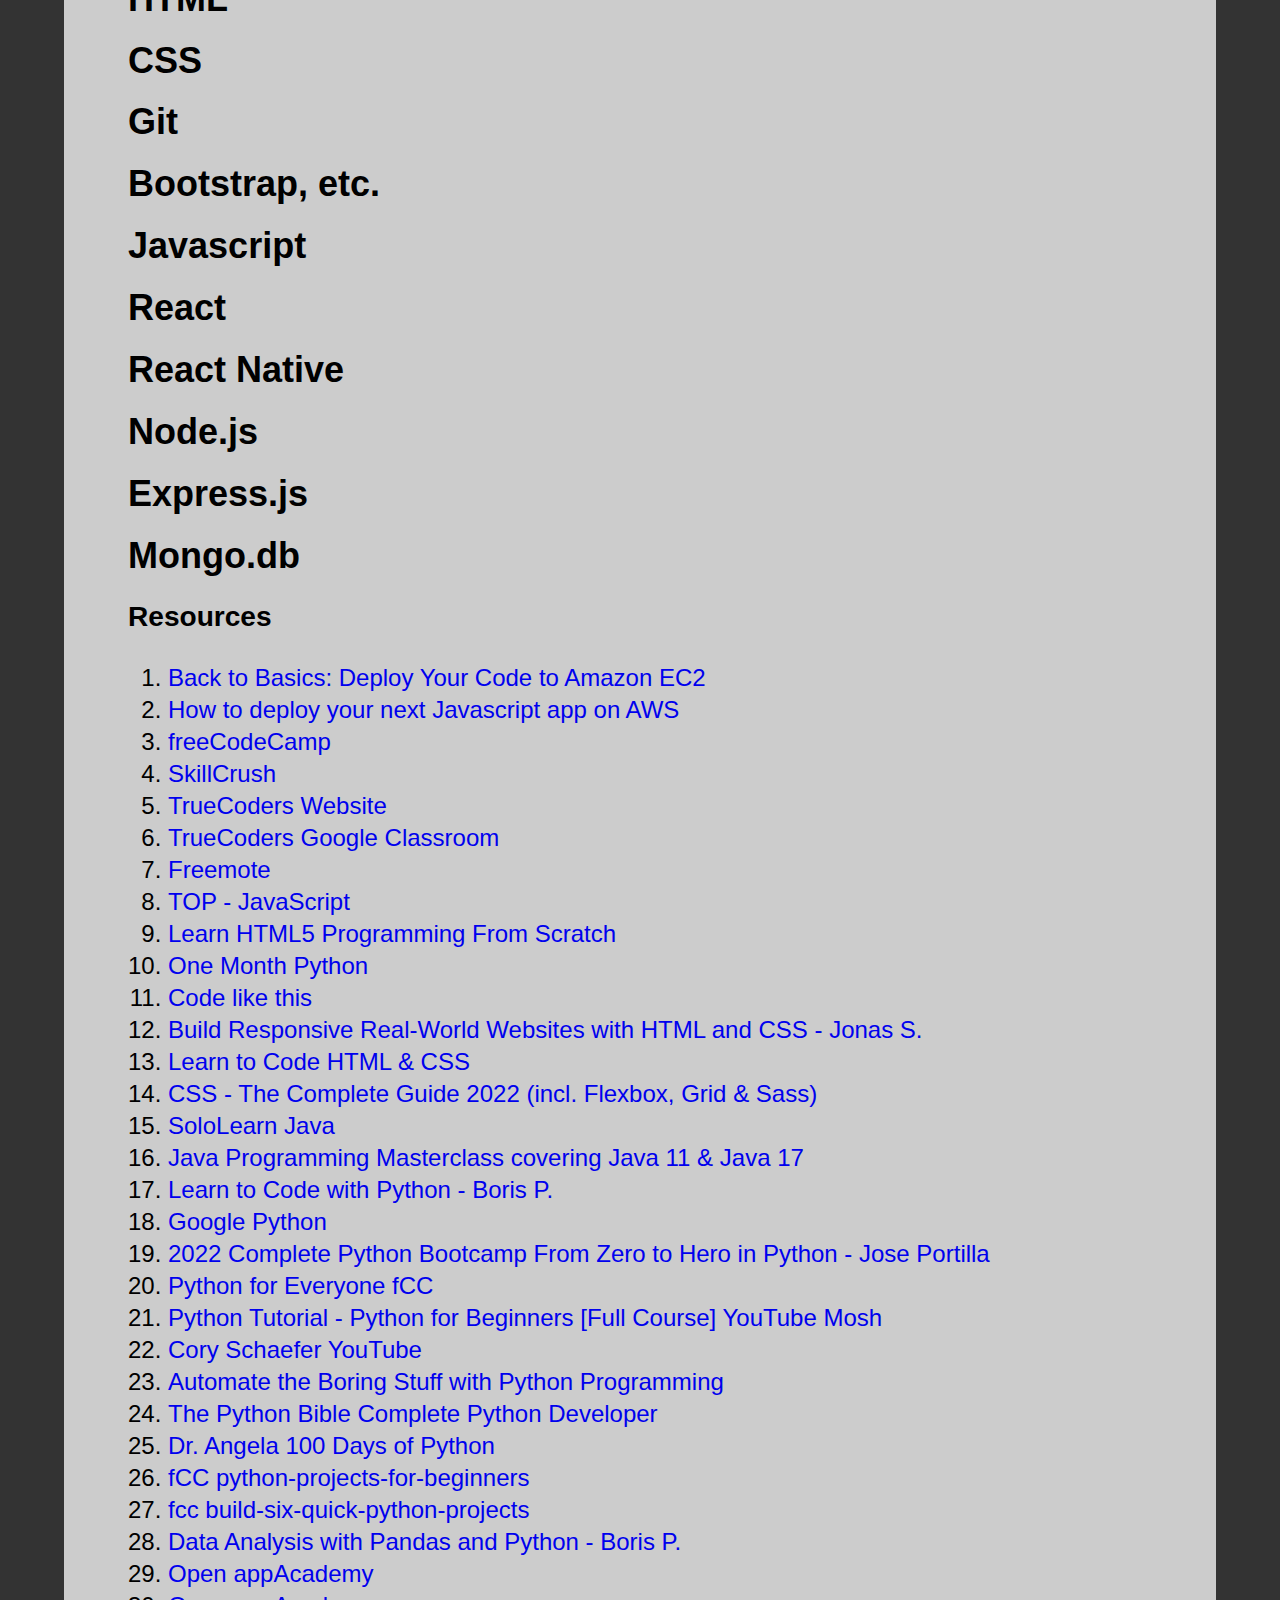
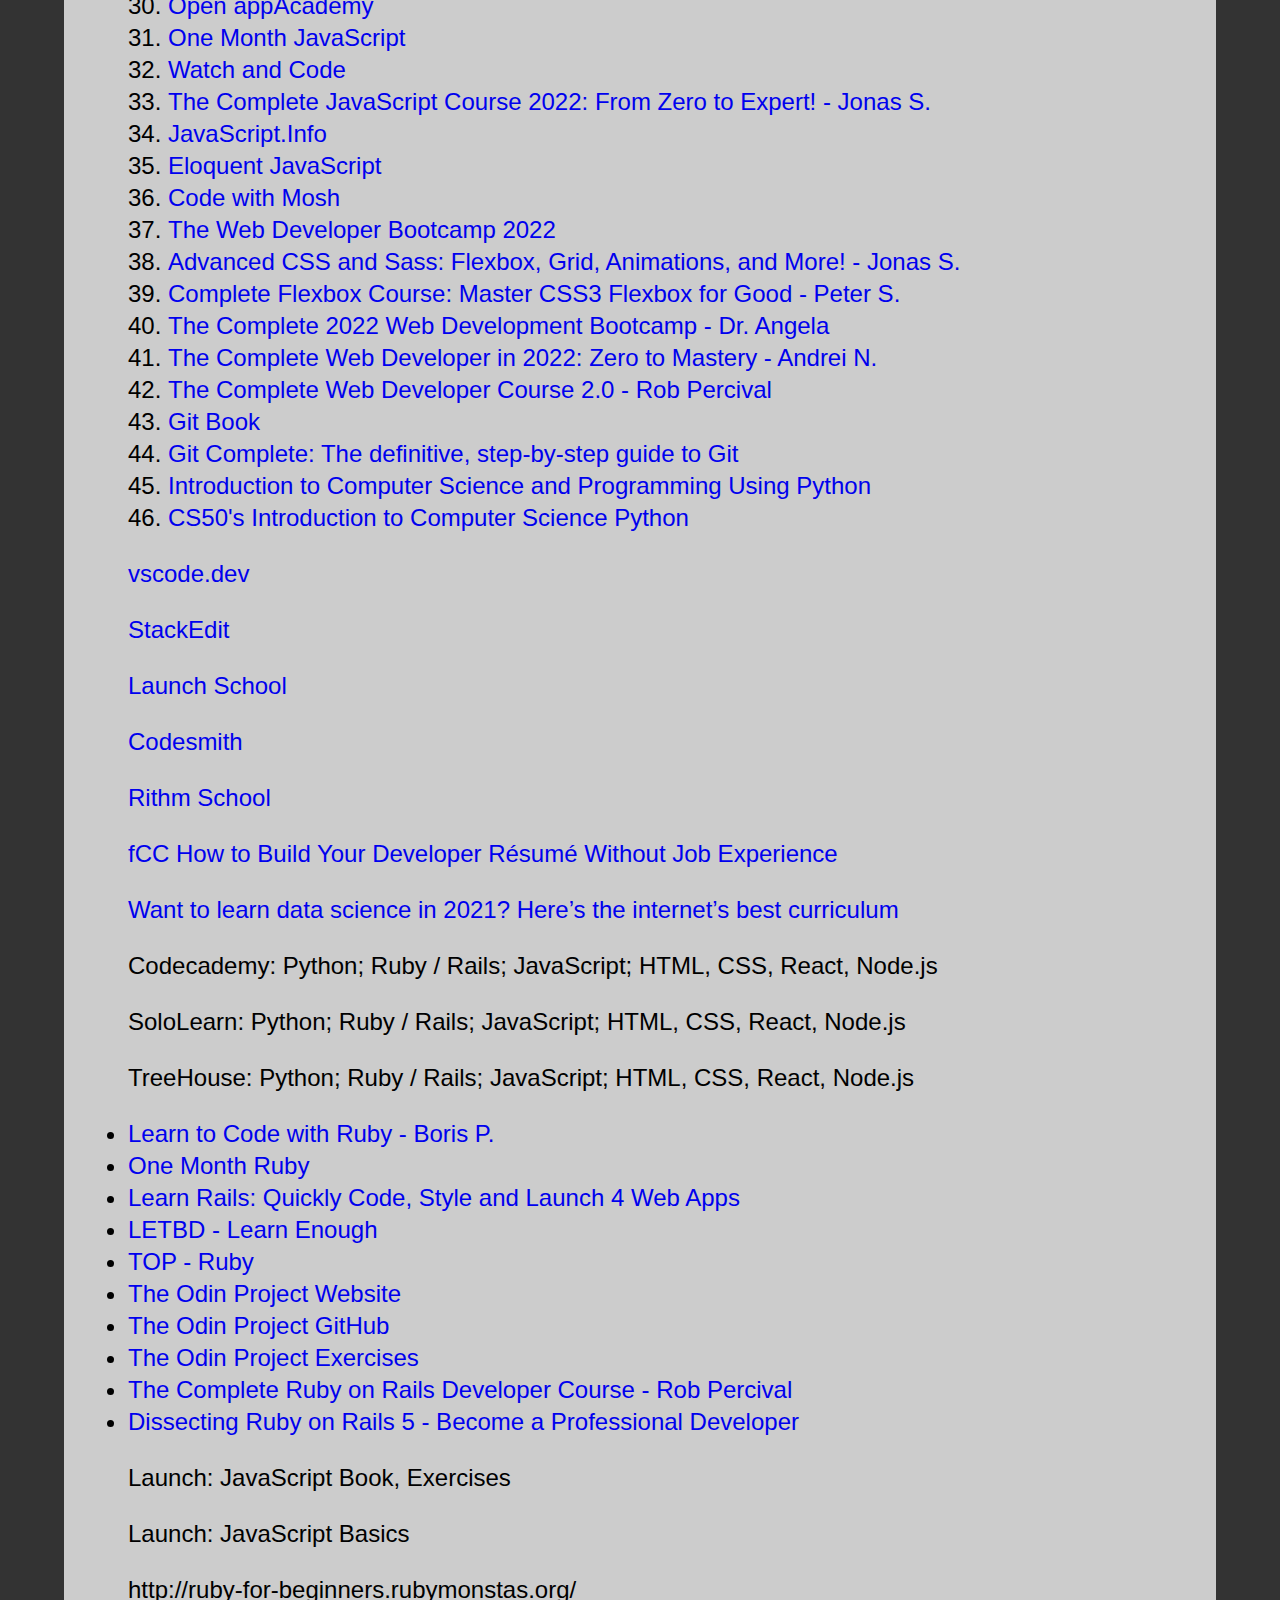
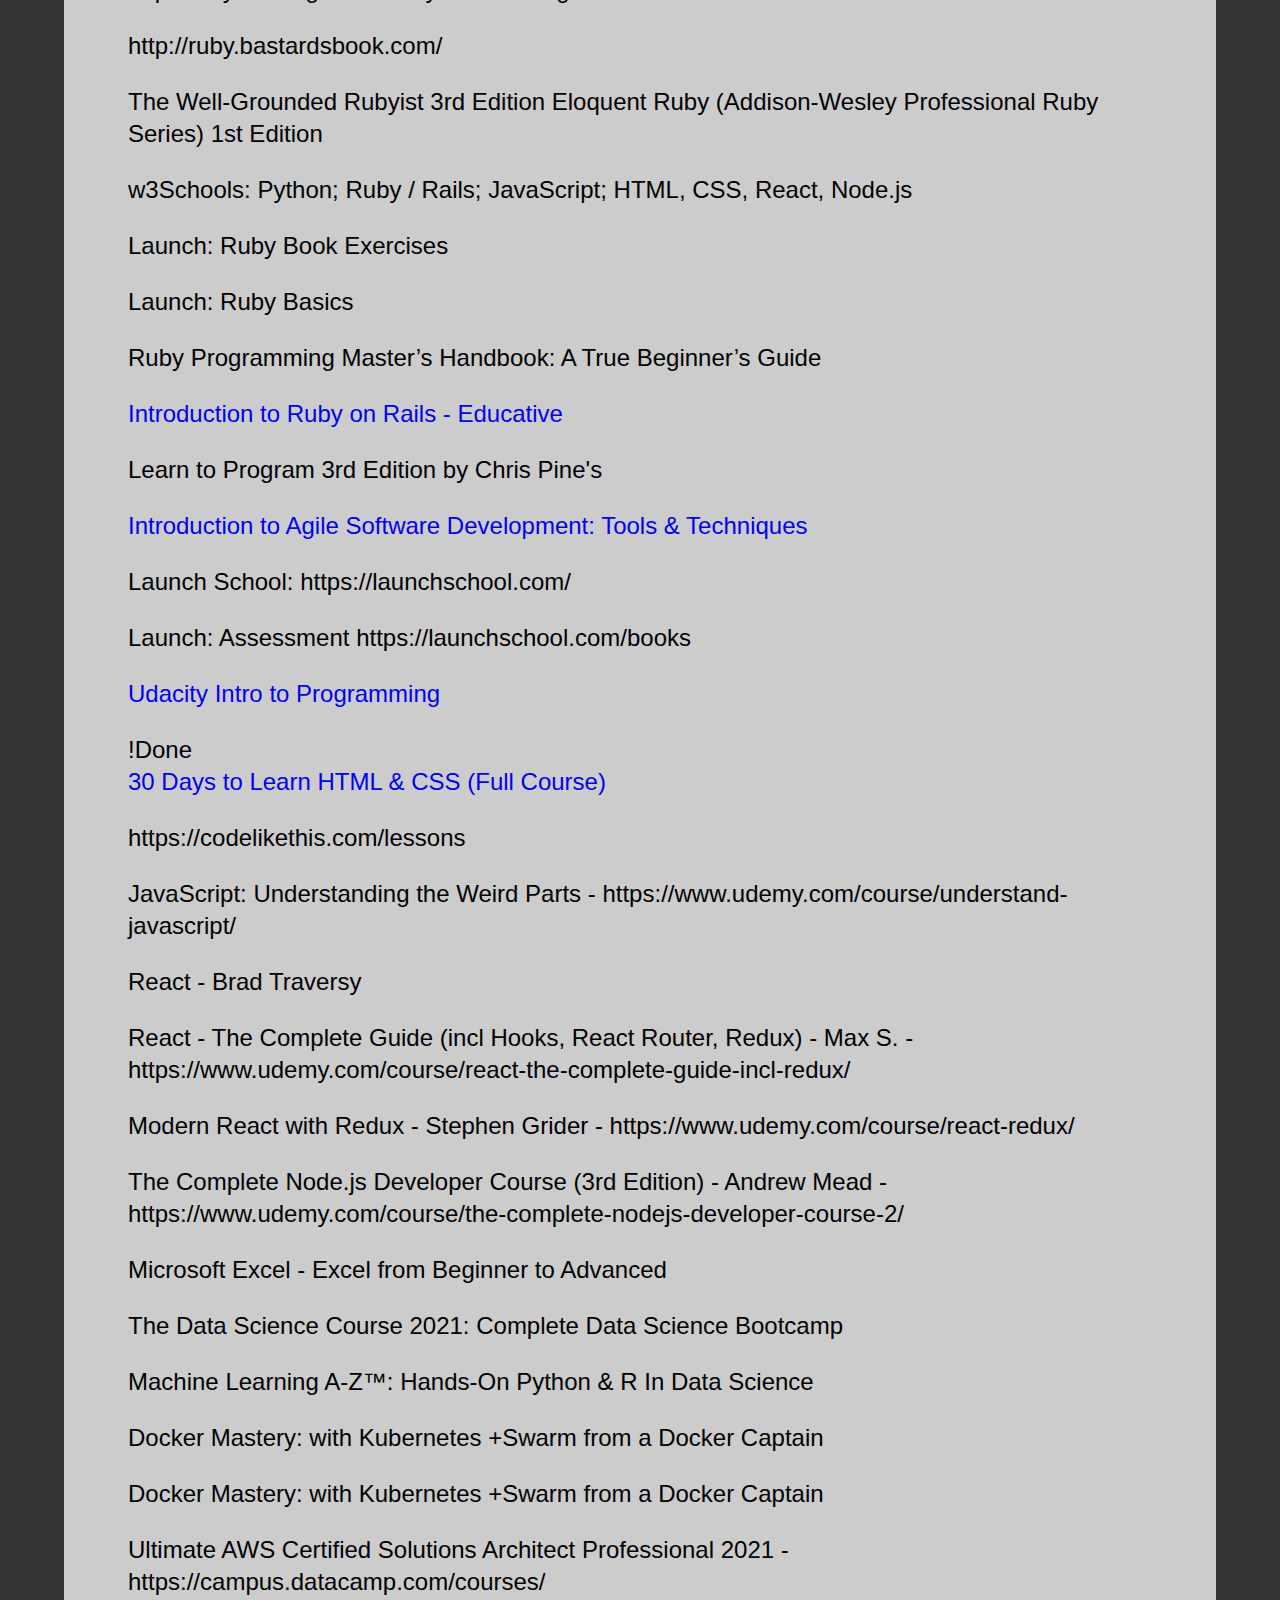
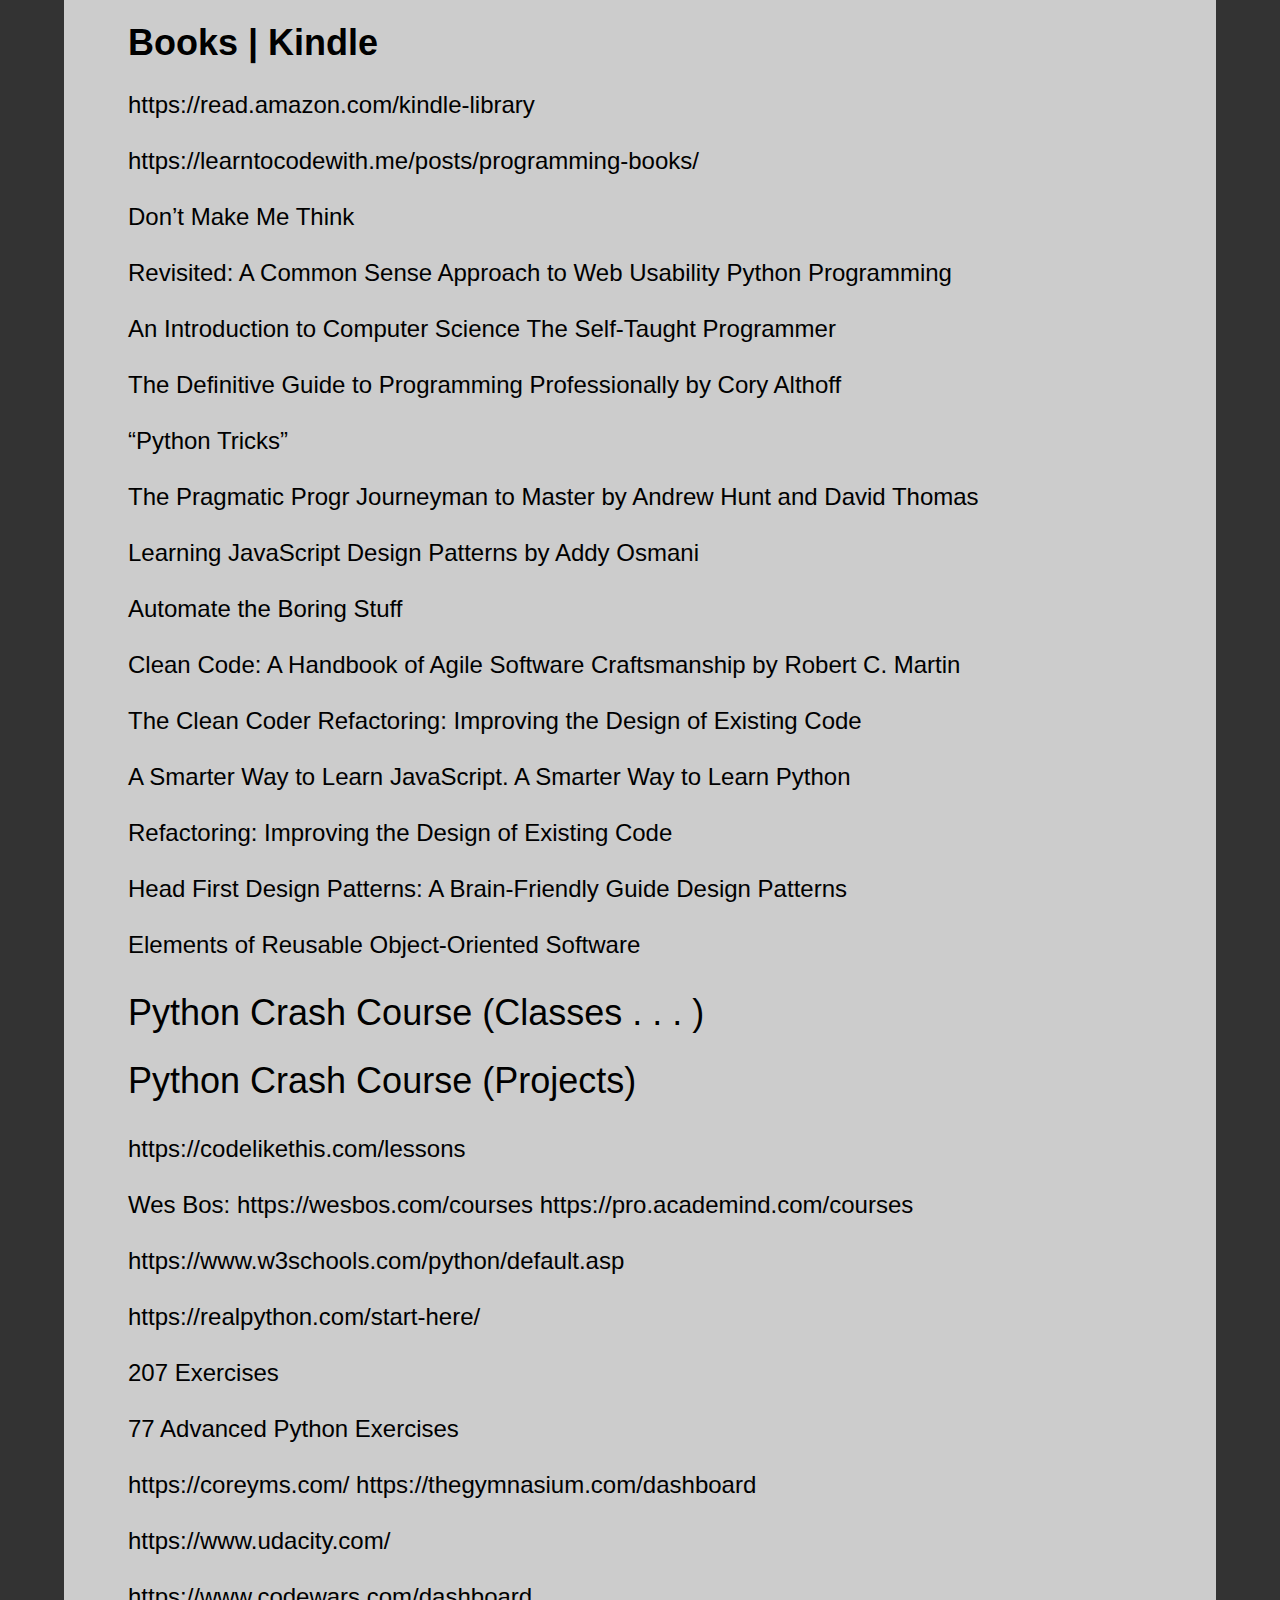
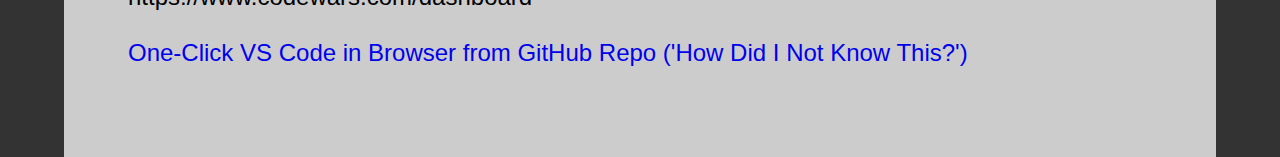
==== commit b4760cd2: "Added Computer Science courses, node, express, monggo" ====
--- a/resources.html
+++ b/resources.html
@@ -531,6 +531,7 @@
                         <li><a href=" https://www.udemy.com/course/professional-rails-5-development-course/">Dissecting
                                         Ruby on
                                         Rails 5 - Become a Professional Developer</a></li>
+
                         <p>Launch: JavaScript Book, Exercises</p>
                         <p>Launch: JavaScript Basics</p>
                         <p>http://ruby-for-beginners.rubymonstas.org/</p>
@@ -569,6 +570,8 @@
                 <p>The Data Science Course 2021: Complete Data Science Bootcamp</p>
                 <p>Machine Learning A-Z™: Hands-On Python & R In Data Science</p>
                 <p>Docker Mastery: with Kubernetes +Swarm from a Docker Captain</p>
+                <p>Docker Mastery: with Kubernetes +Swarm from a Docker Captain</p>
+
                 <p>Ultimate AWS Certified Solutions Architect Professional 2021 - https://campus.datacamp.com/courses/
                 </p>
                 <h2>Books | Kindle</h2>
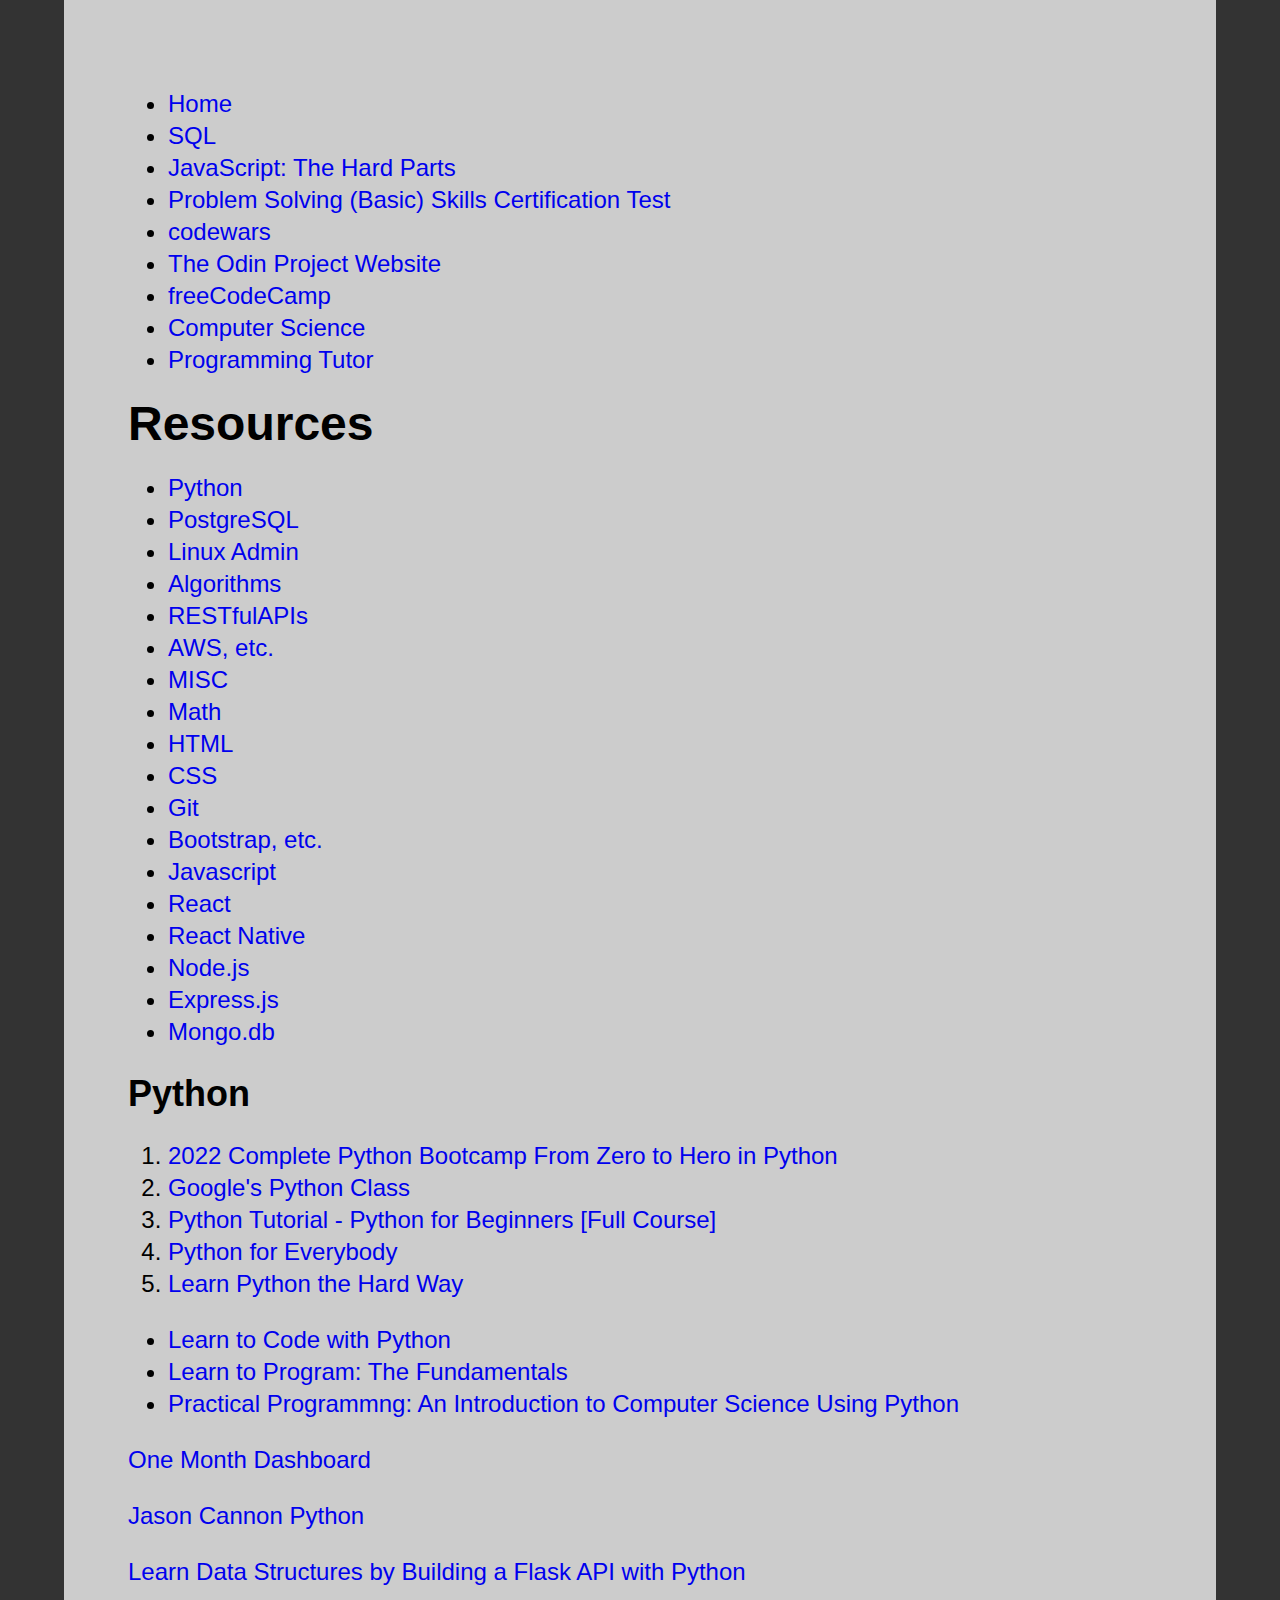
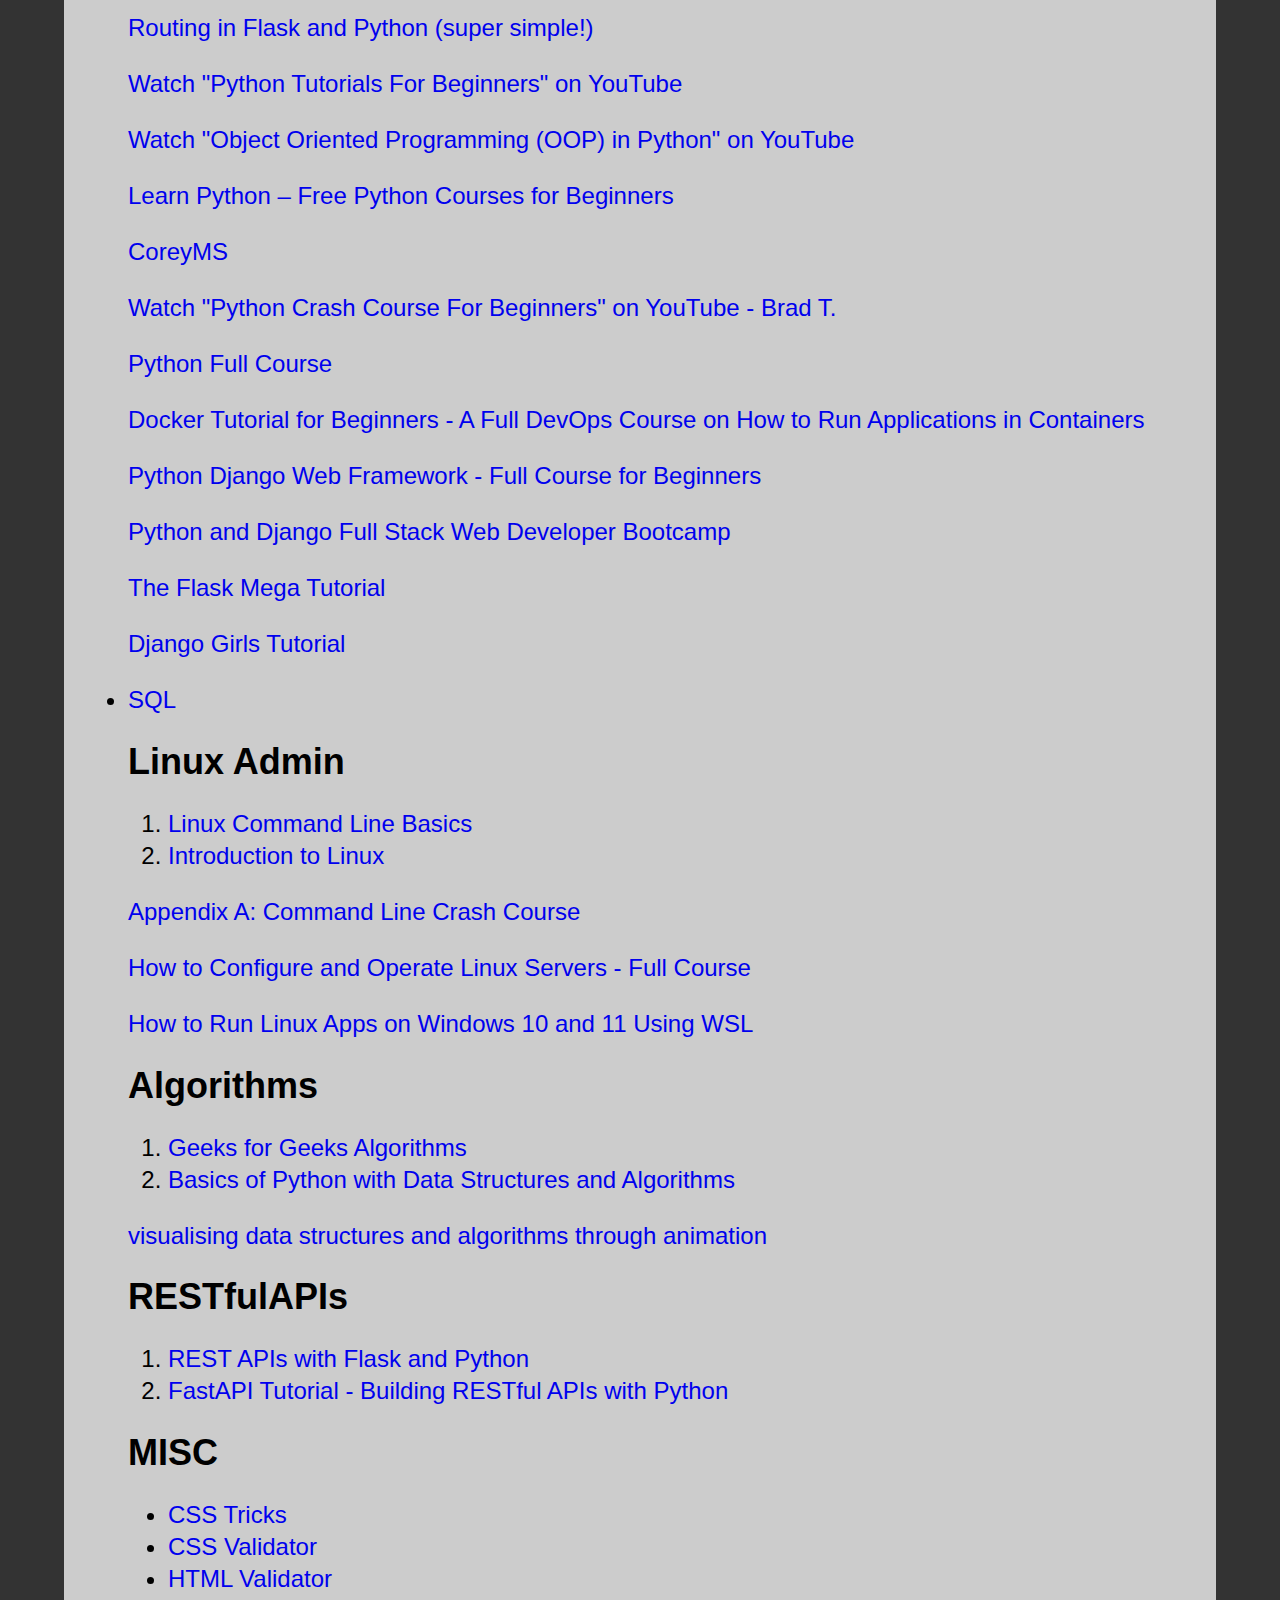
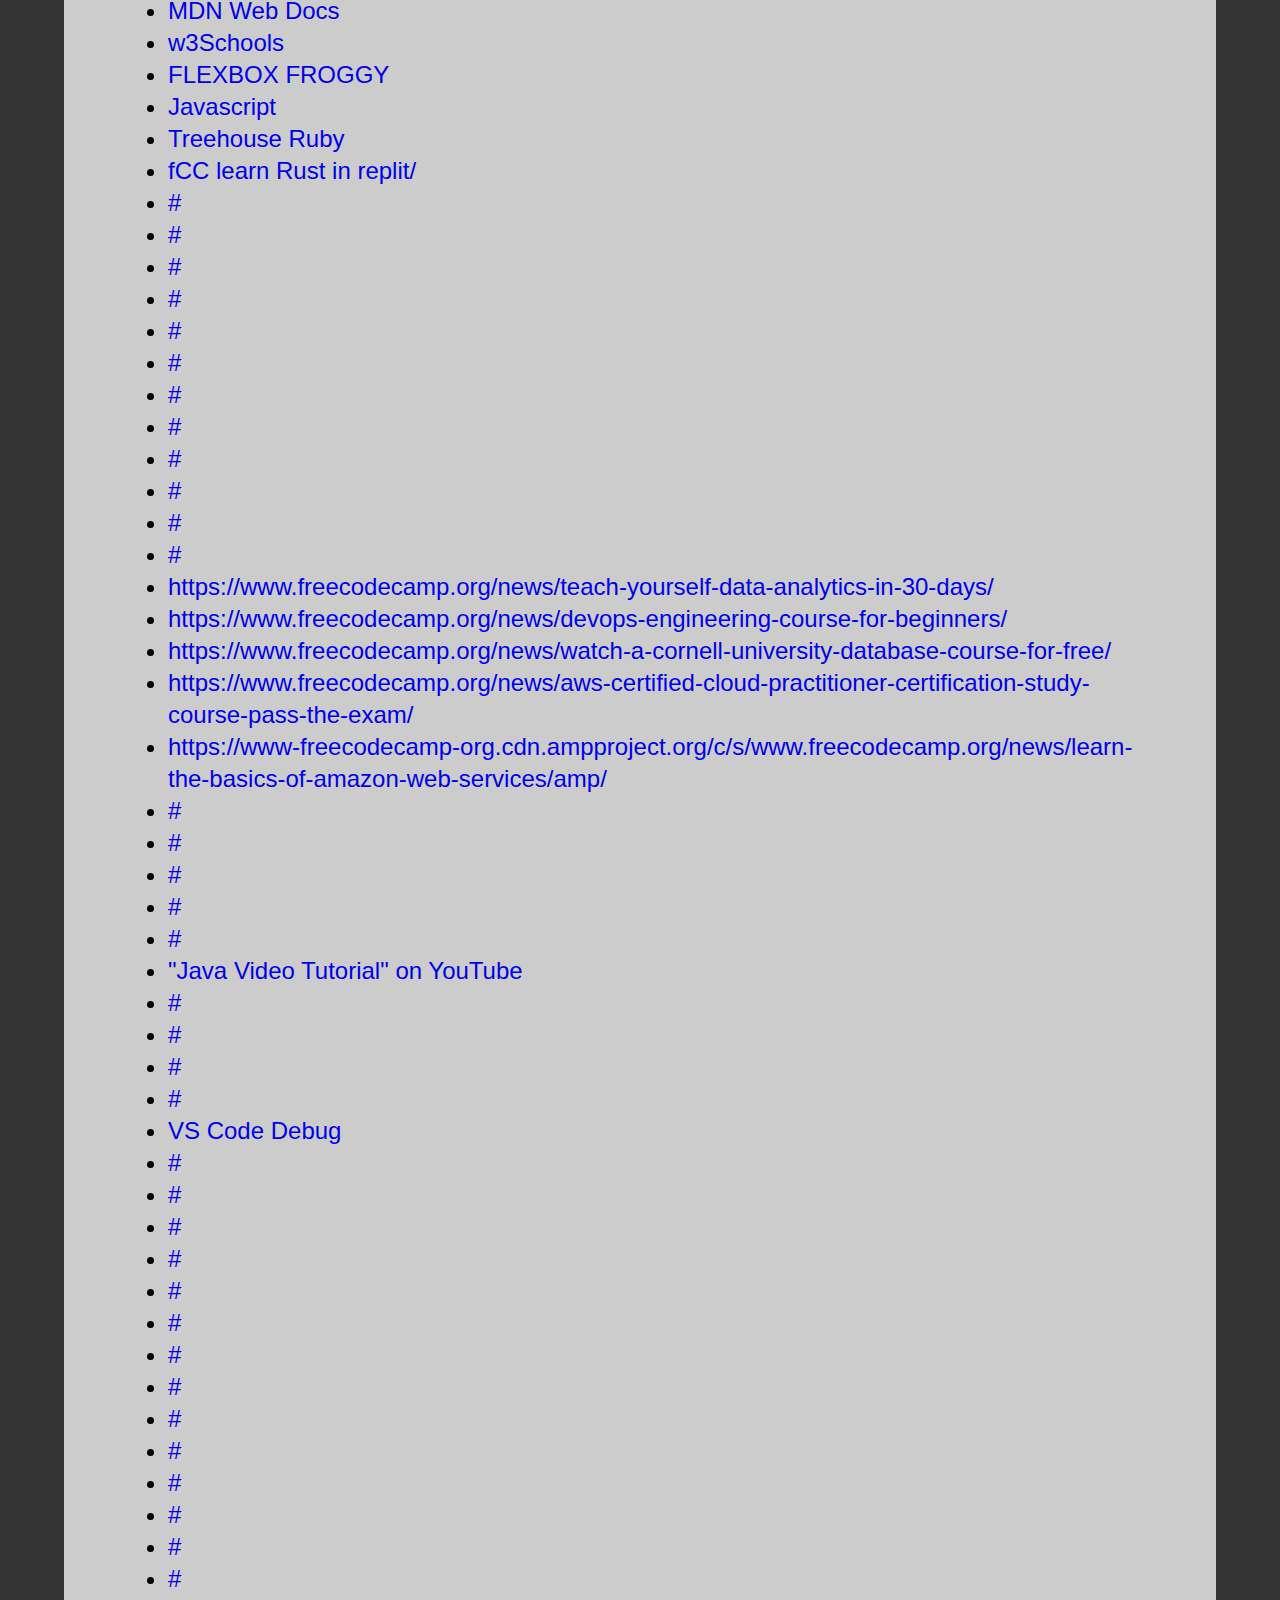
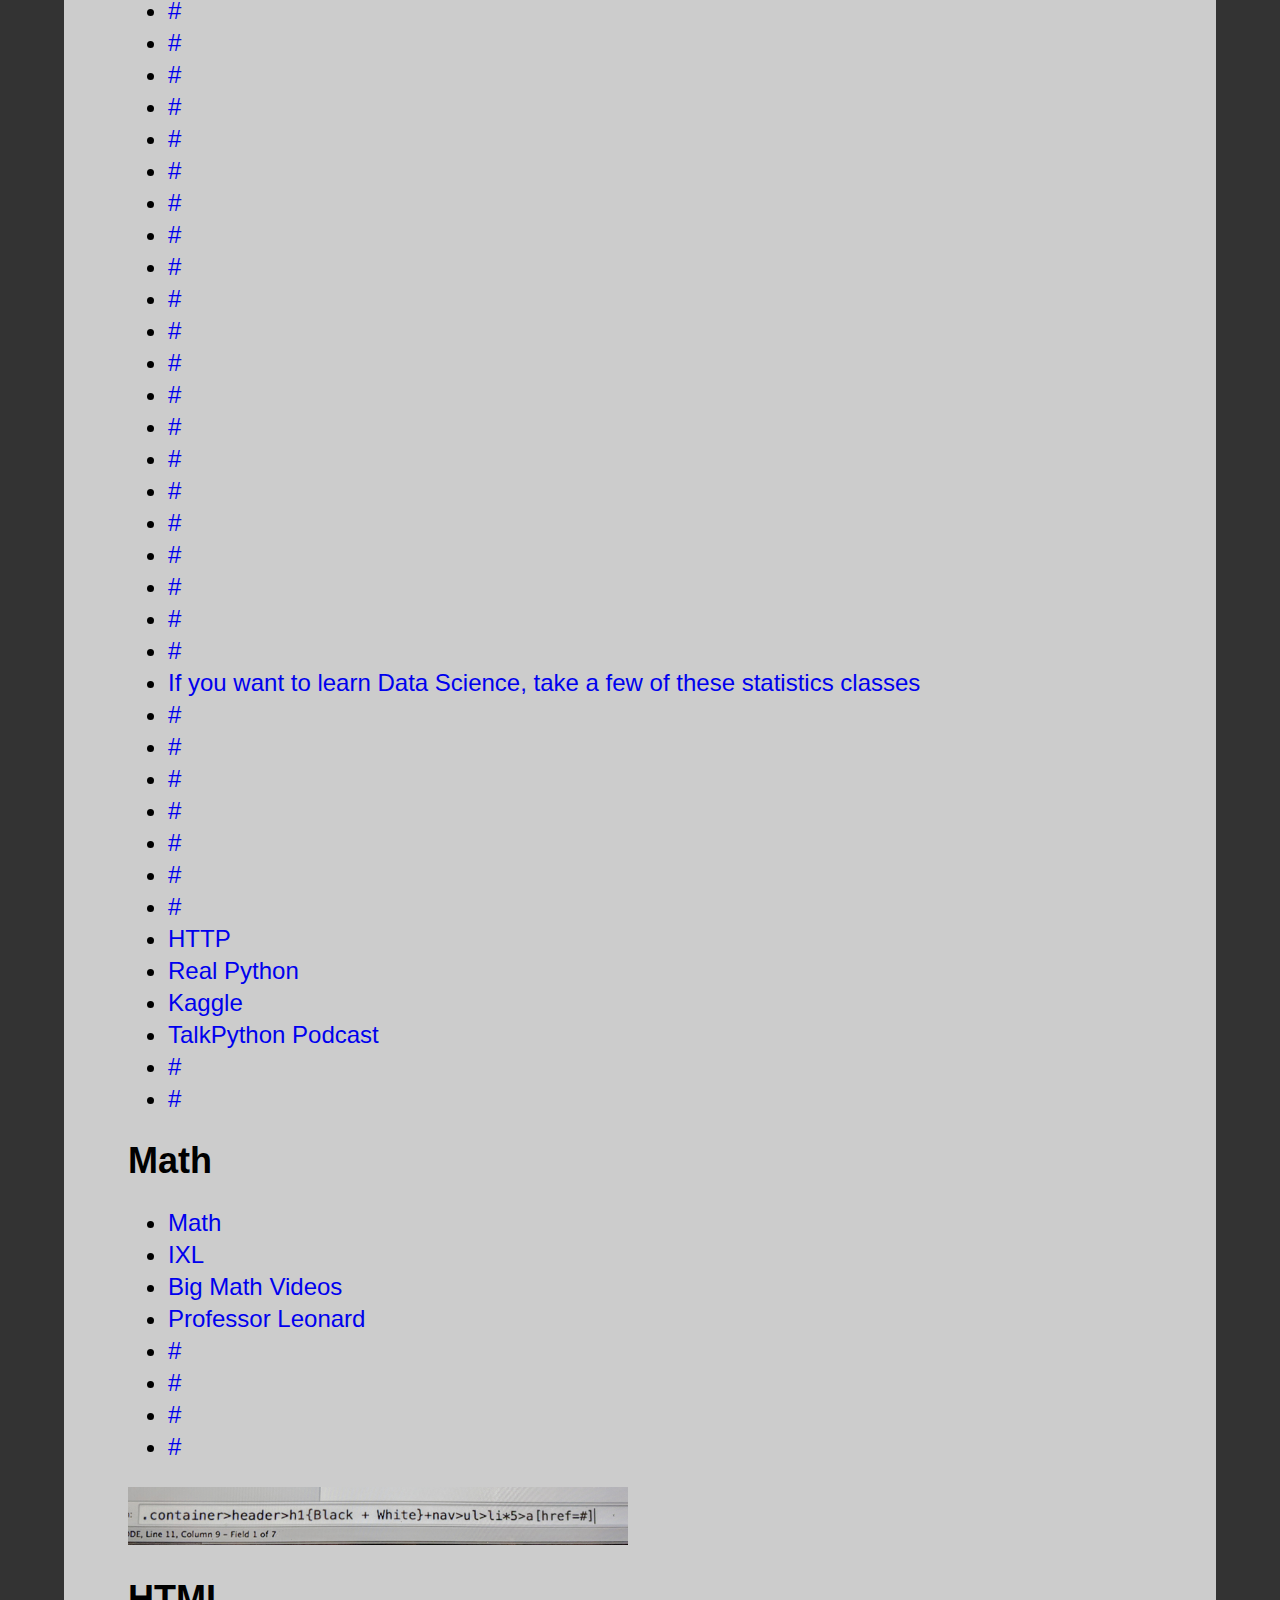
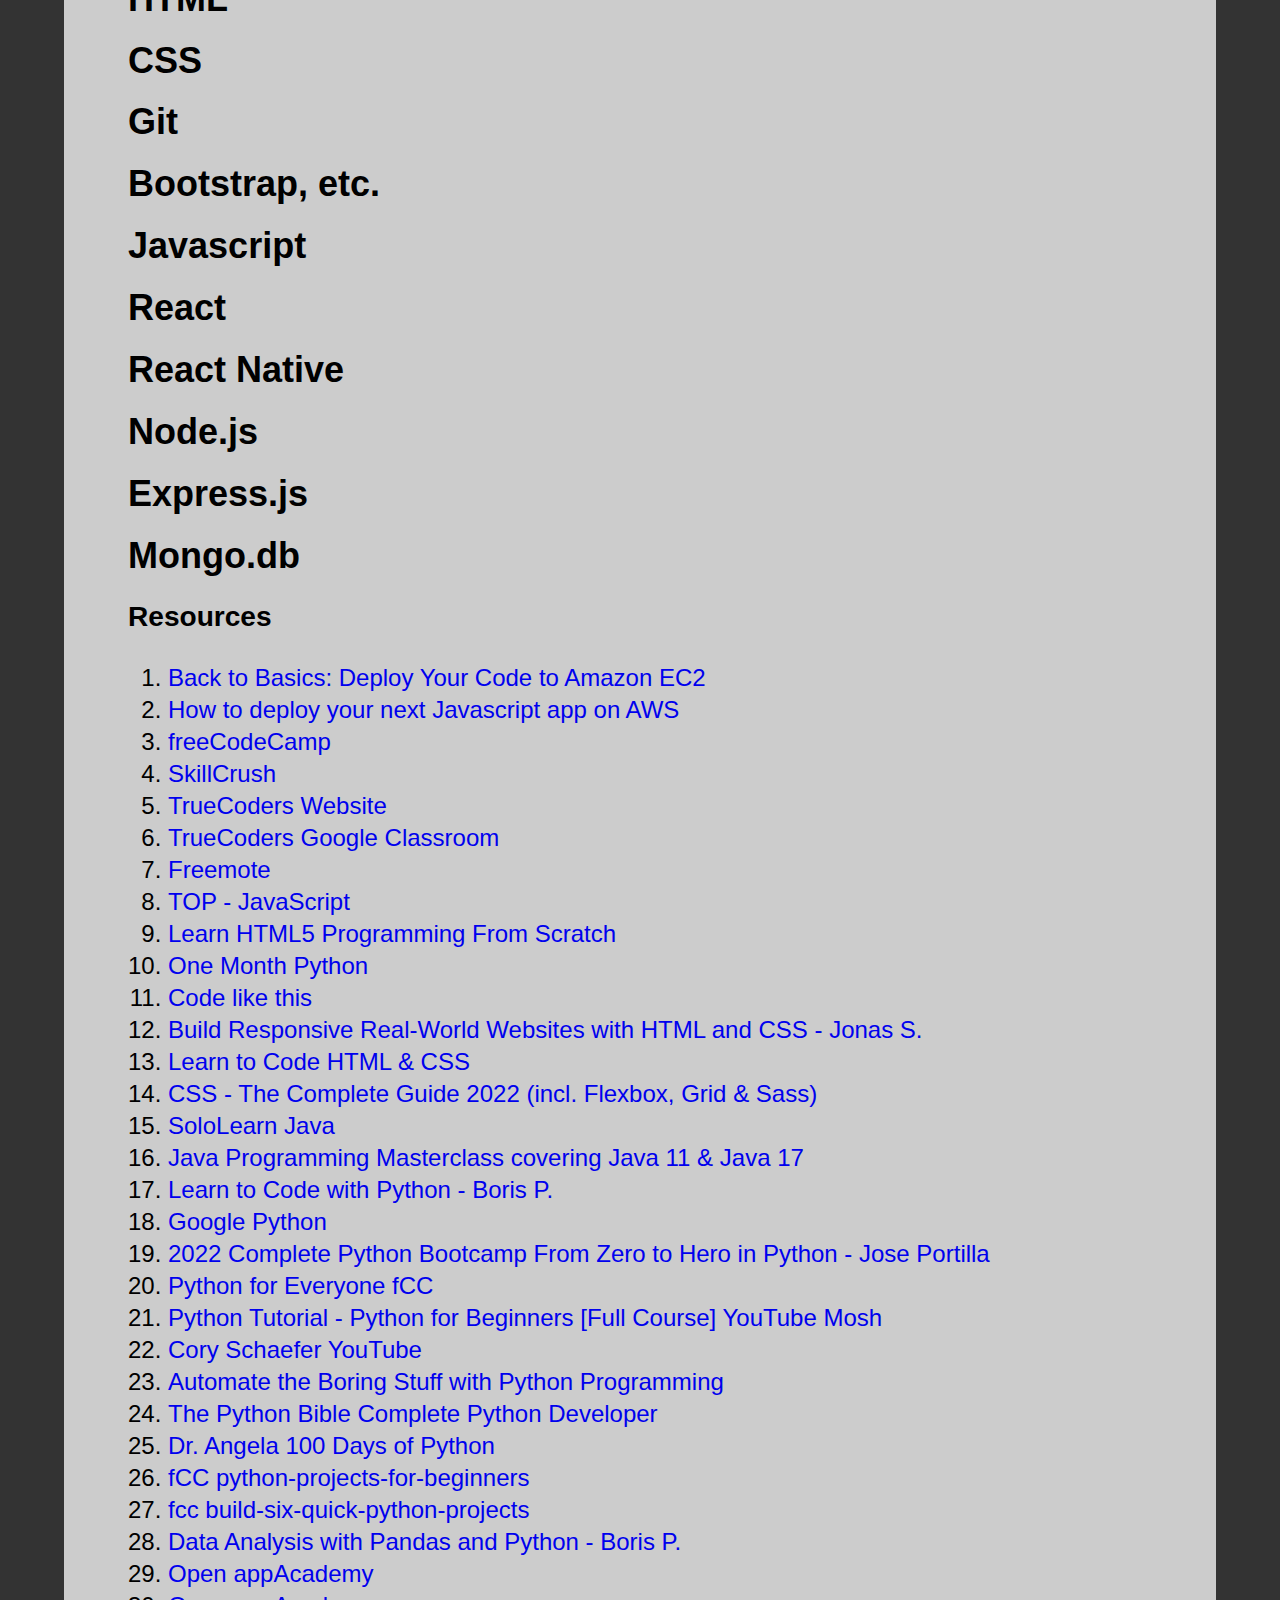
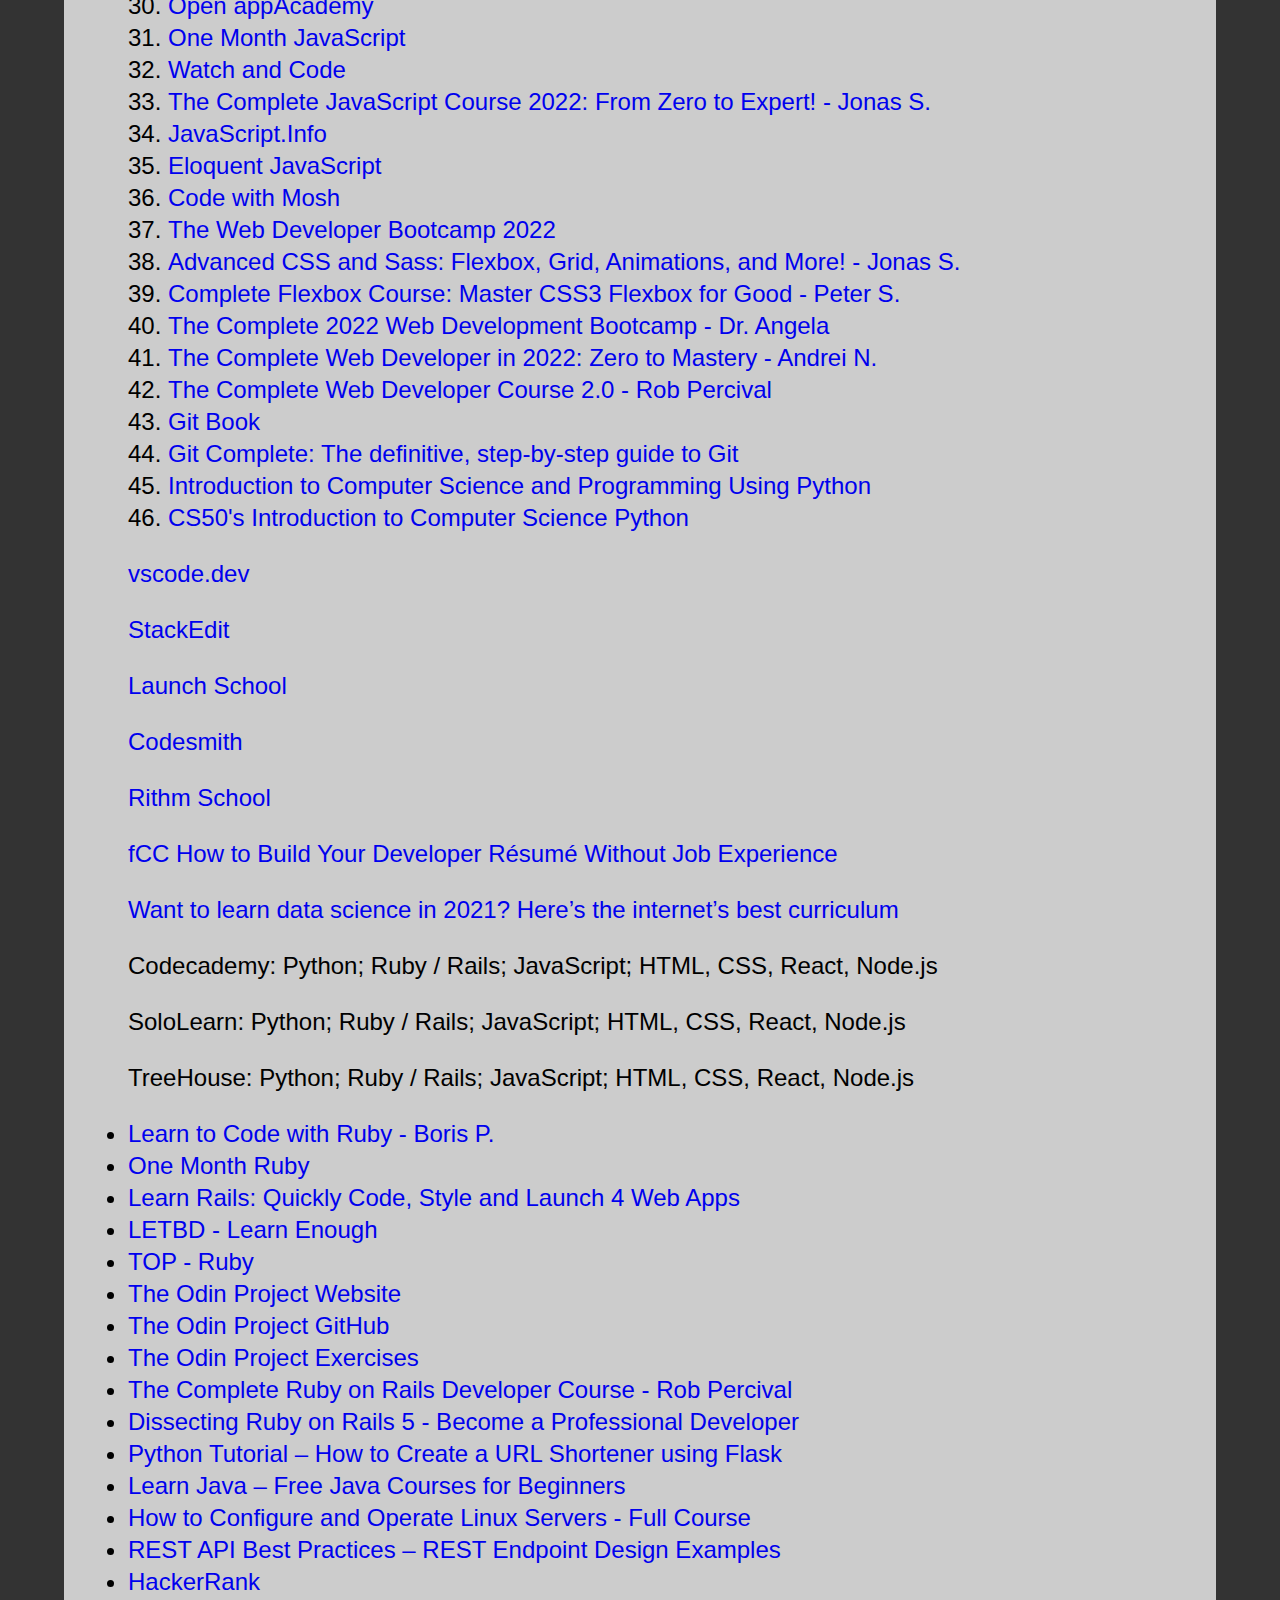
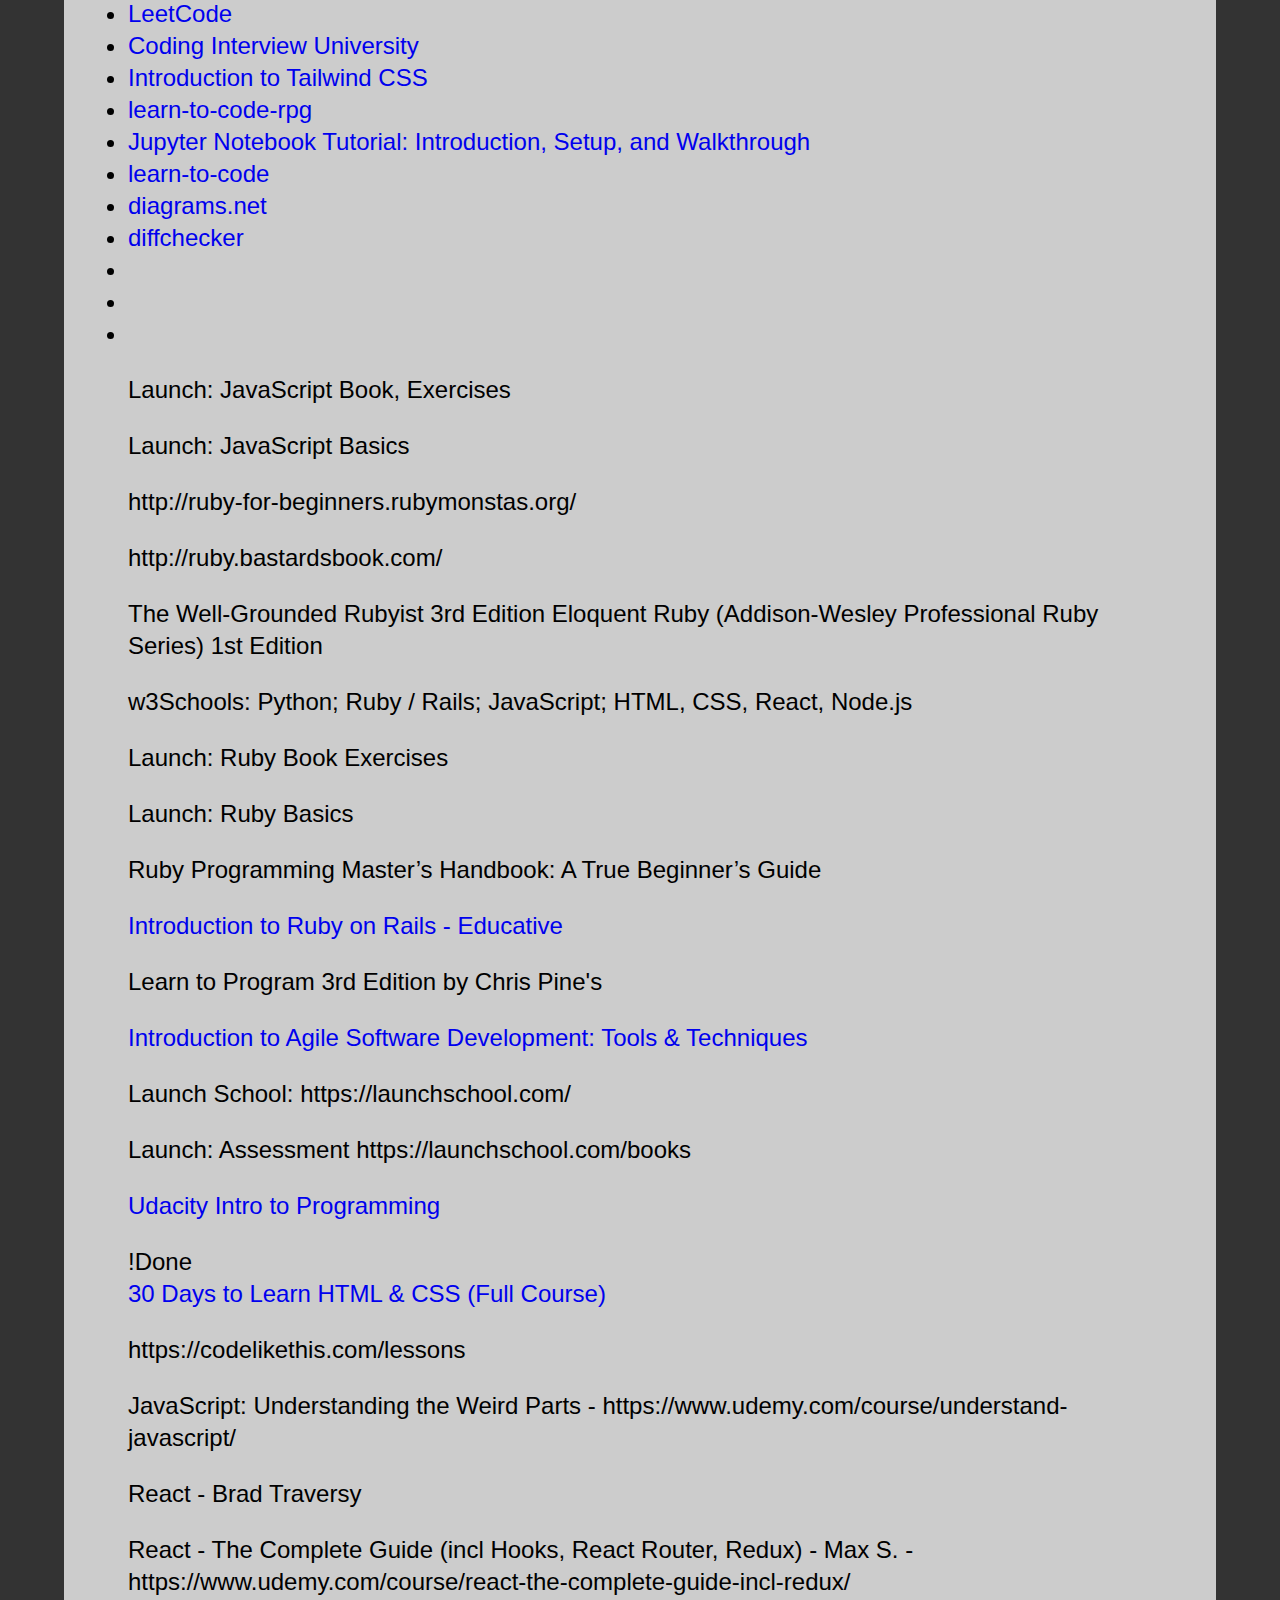
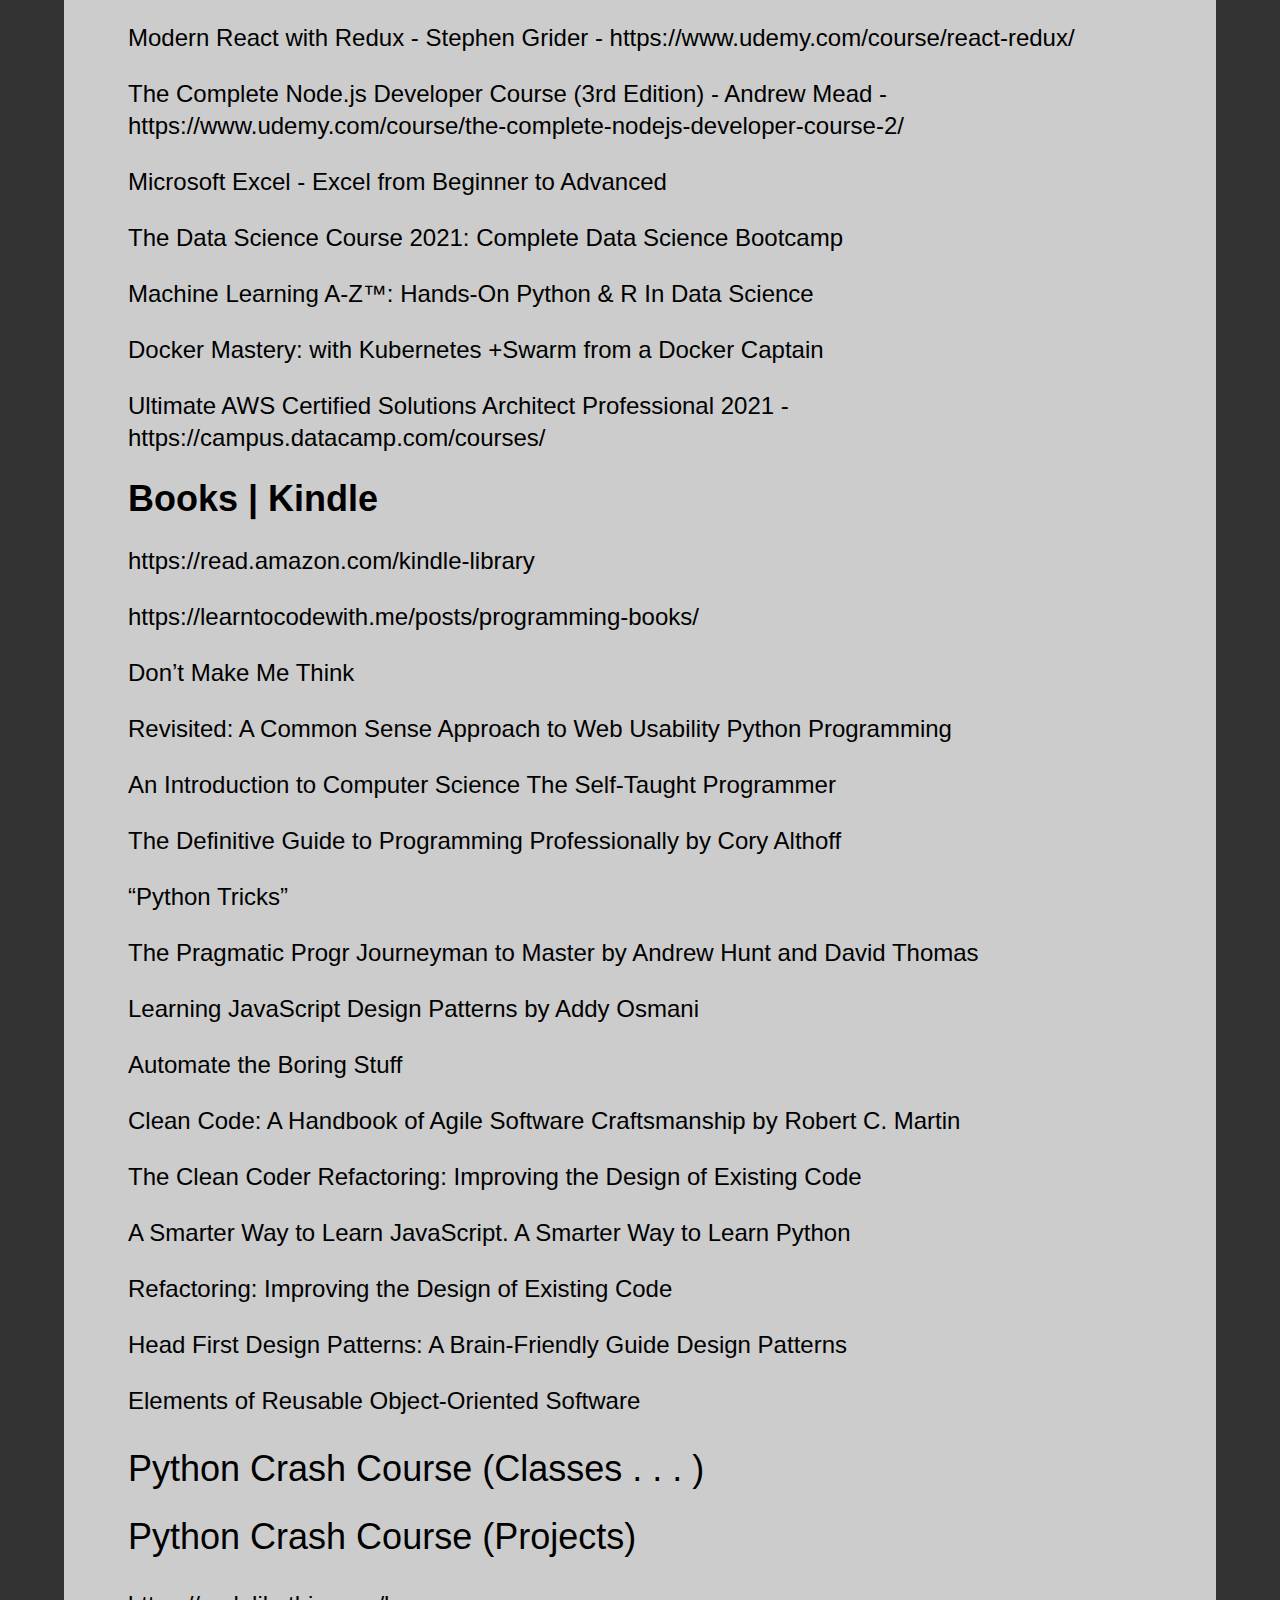
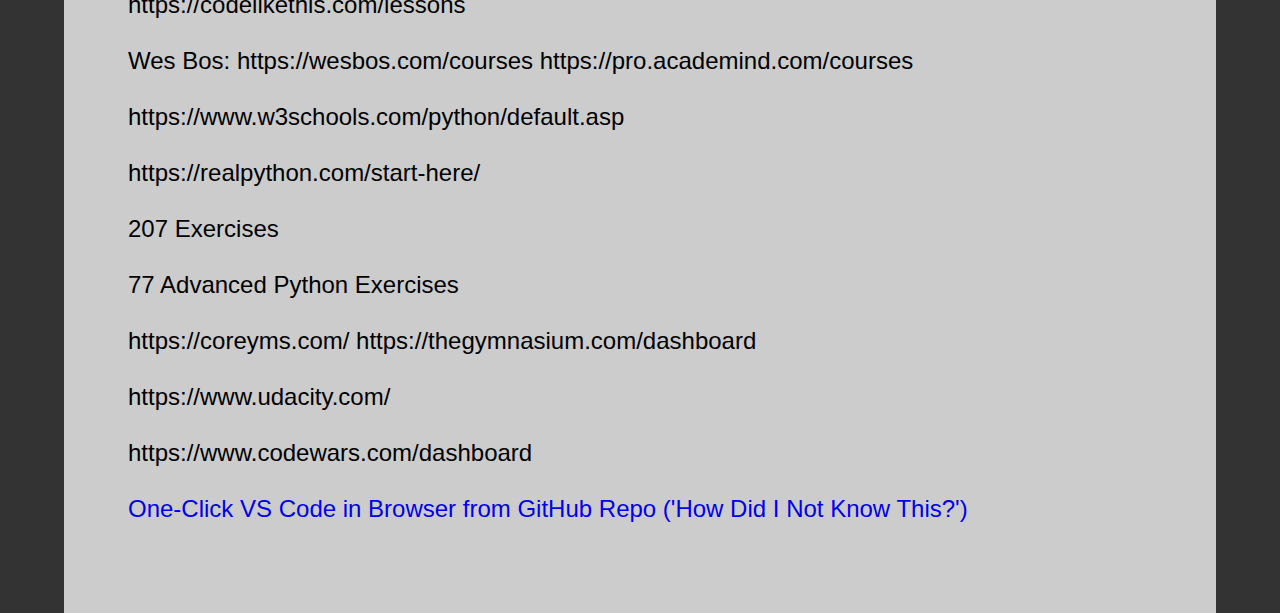
==== commit 7af5a5d6: "Update page" ====
--- a/resources.html
+++ b/resources.html
@@ -525,12 +525,36 @@
                         <li><a href="https://github.com/TheOdinProject/ruby-exercises">The Odin Project Exercises</a>
                         </li>
                         <li><a href=" https://www.udemy.com/course/the-complete-ruby-on-rails-developer-course/">The
-                                        Complete
-                                        Ruby
-                                        on Rails Developer Course - Rob Percival </a></li>
+                                        Complete Ruby on Rails Developer Course - Rob Percival </a></li>
                         <li><a href=" https://www.udemy.com/course/professional-rails-5-development-course/">Dissecting
-                                        Ruby on
-                                        Rails 5 - Become a Professional Developer</a></li>
+                                        Ruby on Rails 5 - Become a Professional Developer</a></li>
+                        <li><a href="https://www.freecodecamp.org/news/python-tutorial-how-to-create-a-url-shortener-using-flask/amp/"
+                                        target="_blank">Python Tutorial – How to Create a URL Shortener using Flask</a>
+                        </li>
+                        <li><a href="https://www.freecodecamp.org/news/learn-java-free-java-courses-for-beginners/?s=03/"
+                                        target="_blank">Learn Java – Free Java Courses for Beginners</a></li>
+                        <li><a href="https://www-freecodecamp-org.cdn.ampproject.org/c/s/www.freecodecamp.org/news/linux-server-course-system-configuration-and-operation/amp/"
+                                        target="_blank">How to Configure and Operate Linux Servers - Full Course</a>
+                        </li>
+                        <li><a href="https://www-freecodecamp-org.cdn.ampproject.org/c/s/www.freecodecamp.org/news/rest-api-best-practices-rest-endpoint-design-examples/amp/"
+                                        target="_blank">REST API Best Practices – REST Endpoint Design Examples</a></li>
+                        <li><a href="https://www.hackerrank.com/" target="_blank">HackerRank</a></li>
+                        <li><a href="https://leetcode.com/" target="_blank">LeetCode</a></li>
+                        <li><a href="https://github.com/jwasham/coding-interview-university" target="_blank">Coding
+                                        Interview University</a></li>
+                        <li><a href="https://code.tutsplus.com/courses/style-your-apps-with-the-tailwind-css-framework/lessons/introduction"
+                                        target="_blank">Introduction to Tailwind CSS</a></li>
+                        <li><a href="https://freecodecamp.itch.io/learn-to-code-rpg"
+                                        target="_blank">learn-to-code-rpg</a></li>
+                        <li><a href="https://www.youtube.com/watch?v=HW29067qVWk" target="_blank">Jupyter Notebook
+                                        Tutorial: Introduction, Setup, and Walkthrough</a></li>
+                        <li><a href="https://attachments.convertkitcdnn2.com/804423/e21364fb-51b9-4feb-90ea-3ddf9347a5d3/learn-to-code.pdf"
+                                        target="_blank">learn-to-code</a></li>
+                        <li><a href="https://www.diagrams.net/" target="_blank">diagrams.net</a></li>
+                        <li><a href="https://www.diffchecker.com/#" target="_blank">diffchecker</a></li>
+                        <li><a href="" target="_blank"></a></li>
+                        <li><a href="" target="_blank"></a></li>
+                        <li><a href="" target="_blank"></a></li>
 
                         <p>Launch: JavaScript Book, Exercises</p>
                         <p>Launch: JavaScript Basics</p>
@@ -570,8 +594,6 @@
                 <p>The Data Science Course 2021: Complete Data Science Bootcamp</p>
                 <p>Machine Learning A-Z™: Hands-On Python & R In Data Science</p>
                 <p>Docker Mastery: with Kubernetes +Swarm from a Docker Captain</p>
-                <p>Docker Mastery: with Kubernetes +Swarm from a Docker Captain</p>
-
                 <p>Ultimate AWS Certified Solutions Architect Professional 2021 - https://campus.datacamp.com/courses/
                 </p>
                 <h2>Books | Kindle</h2>
